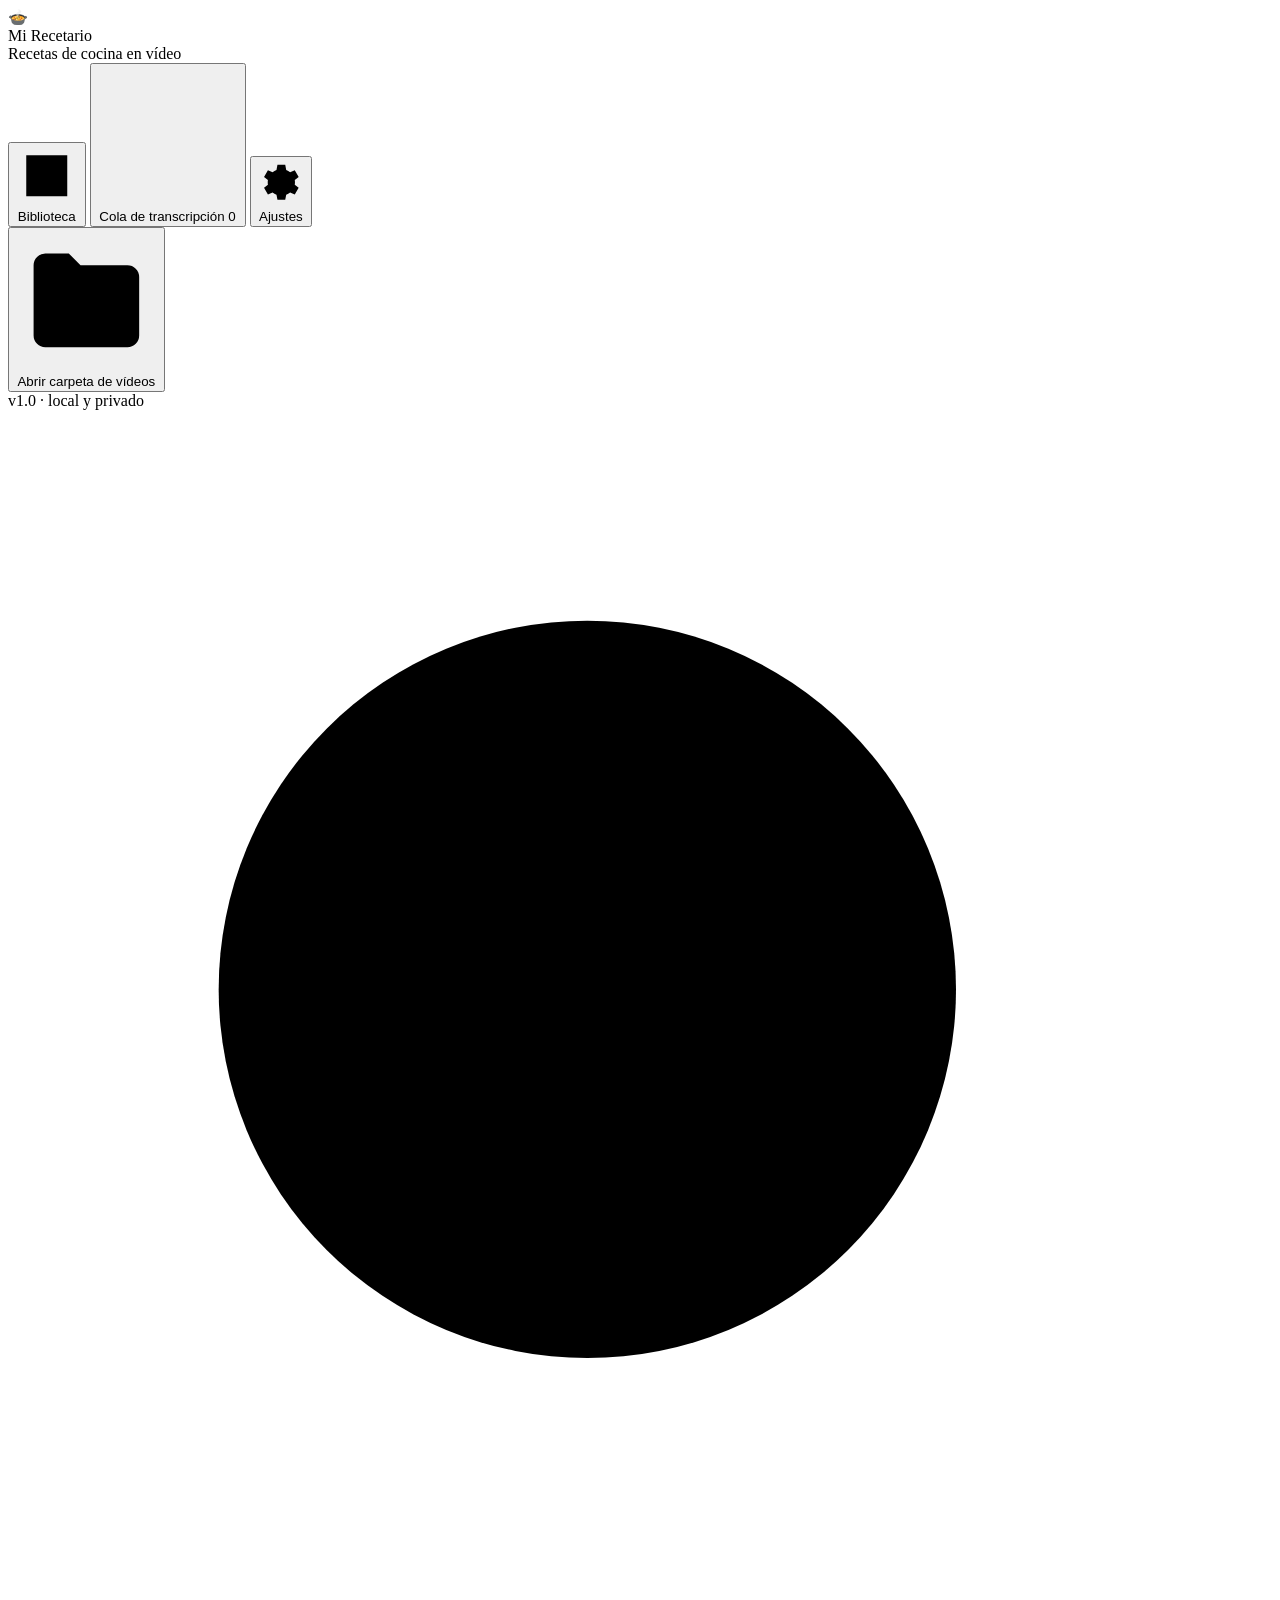
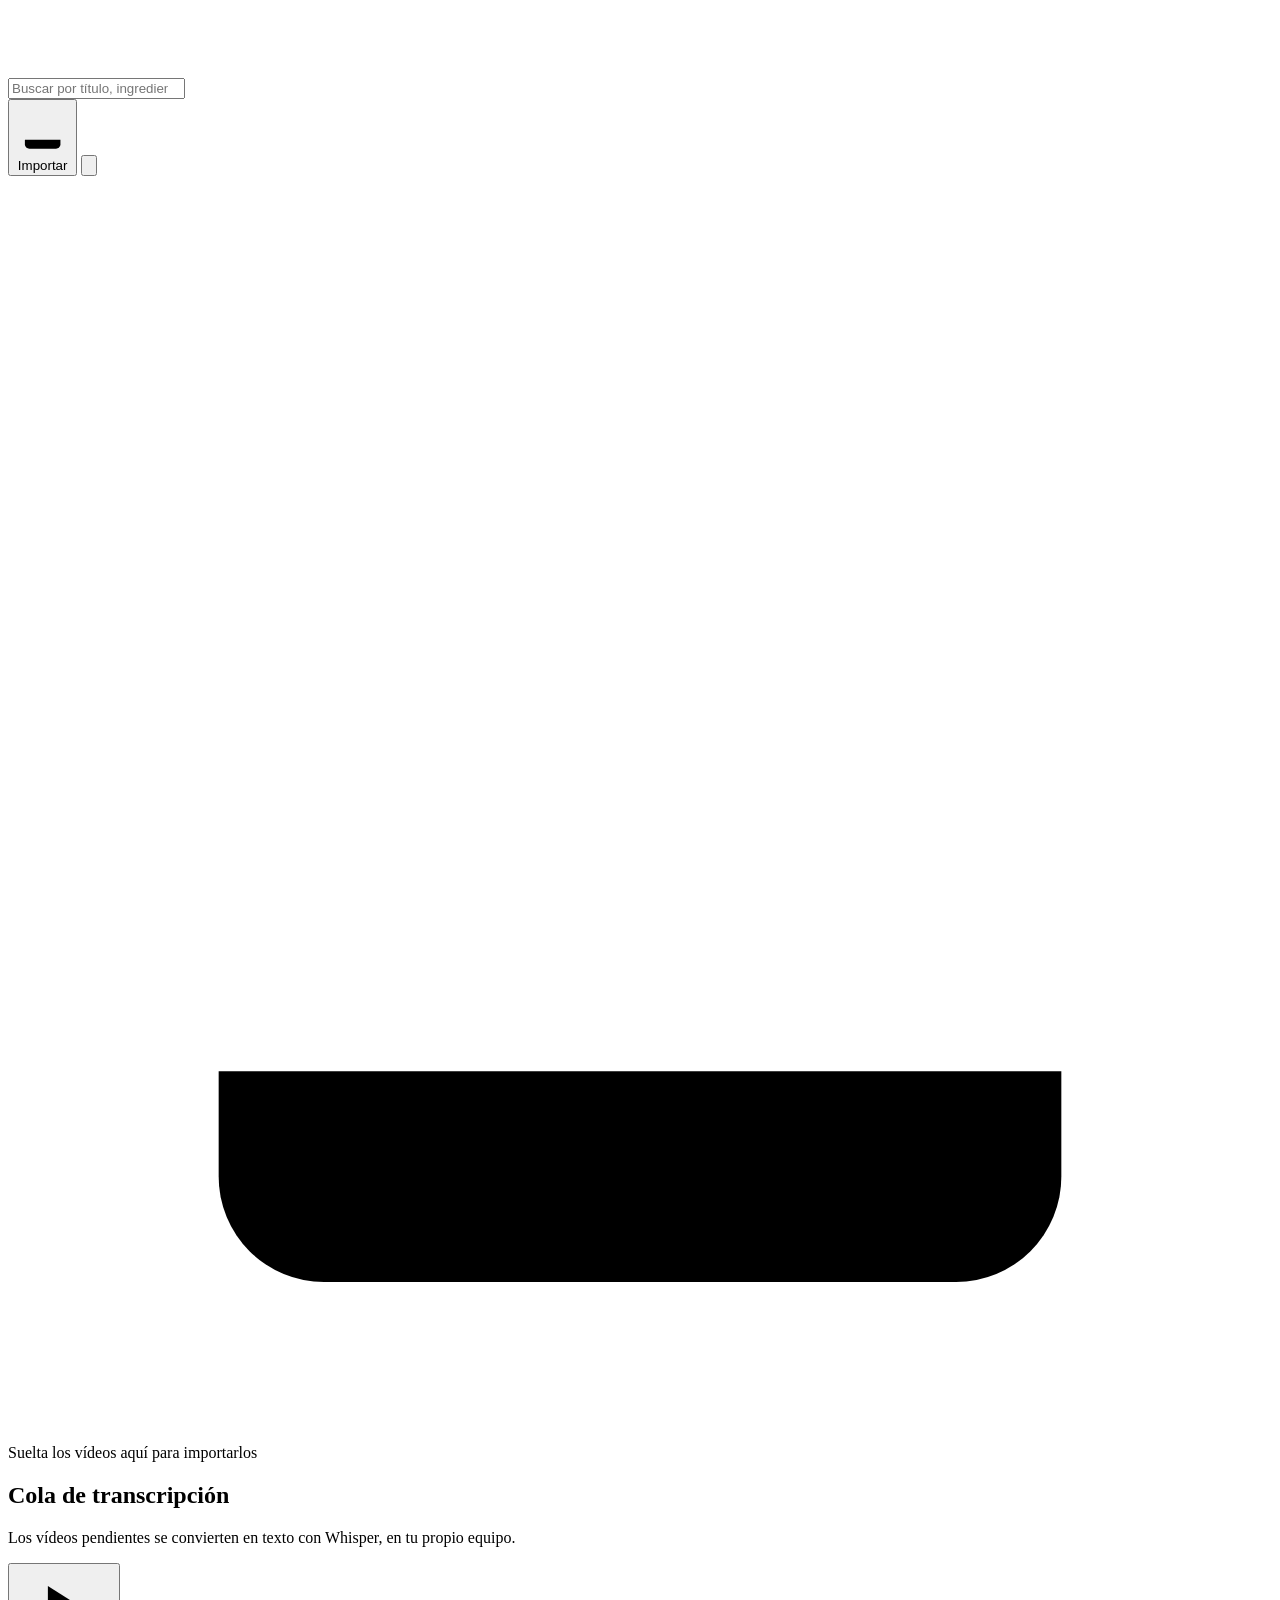
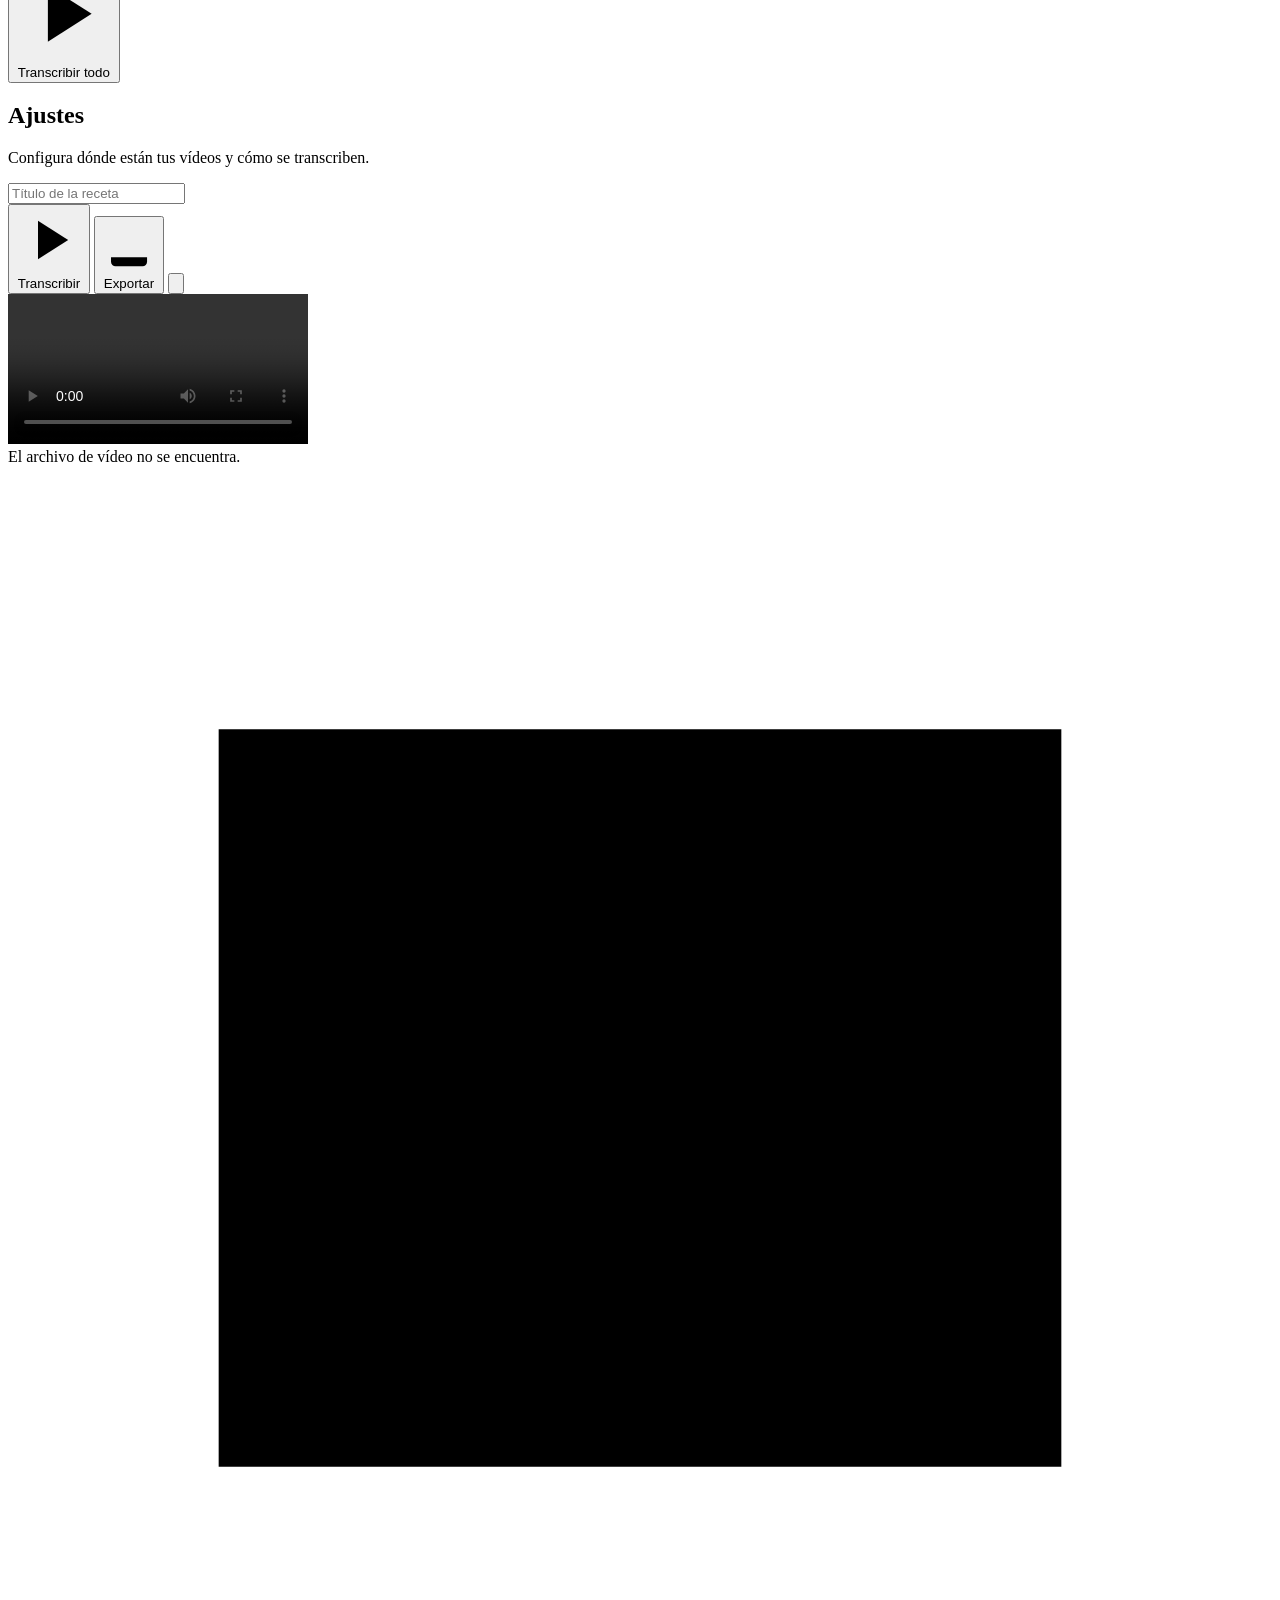
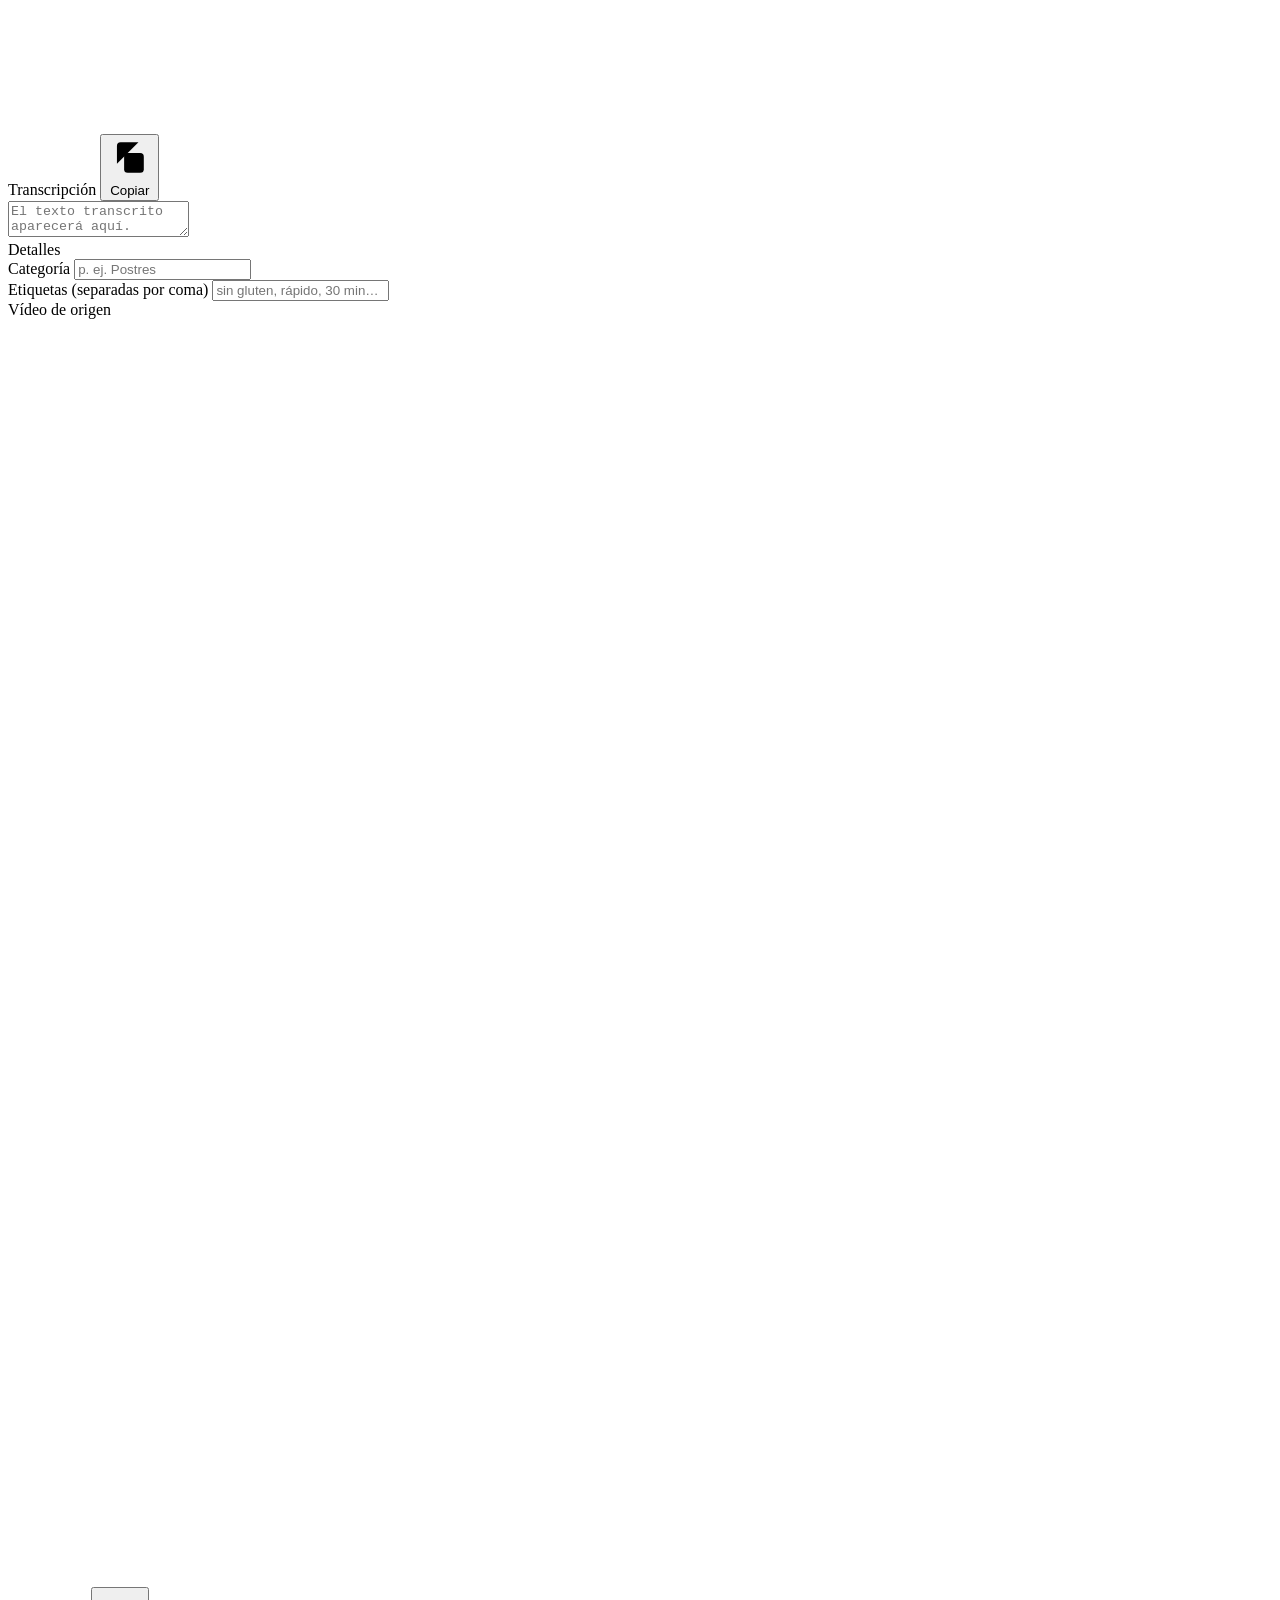
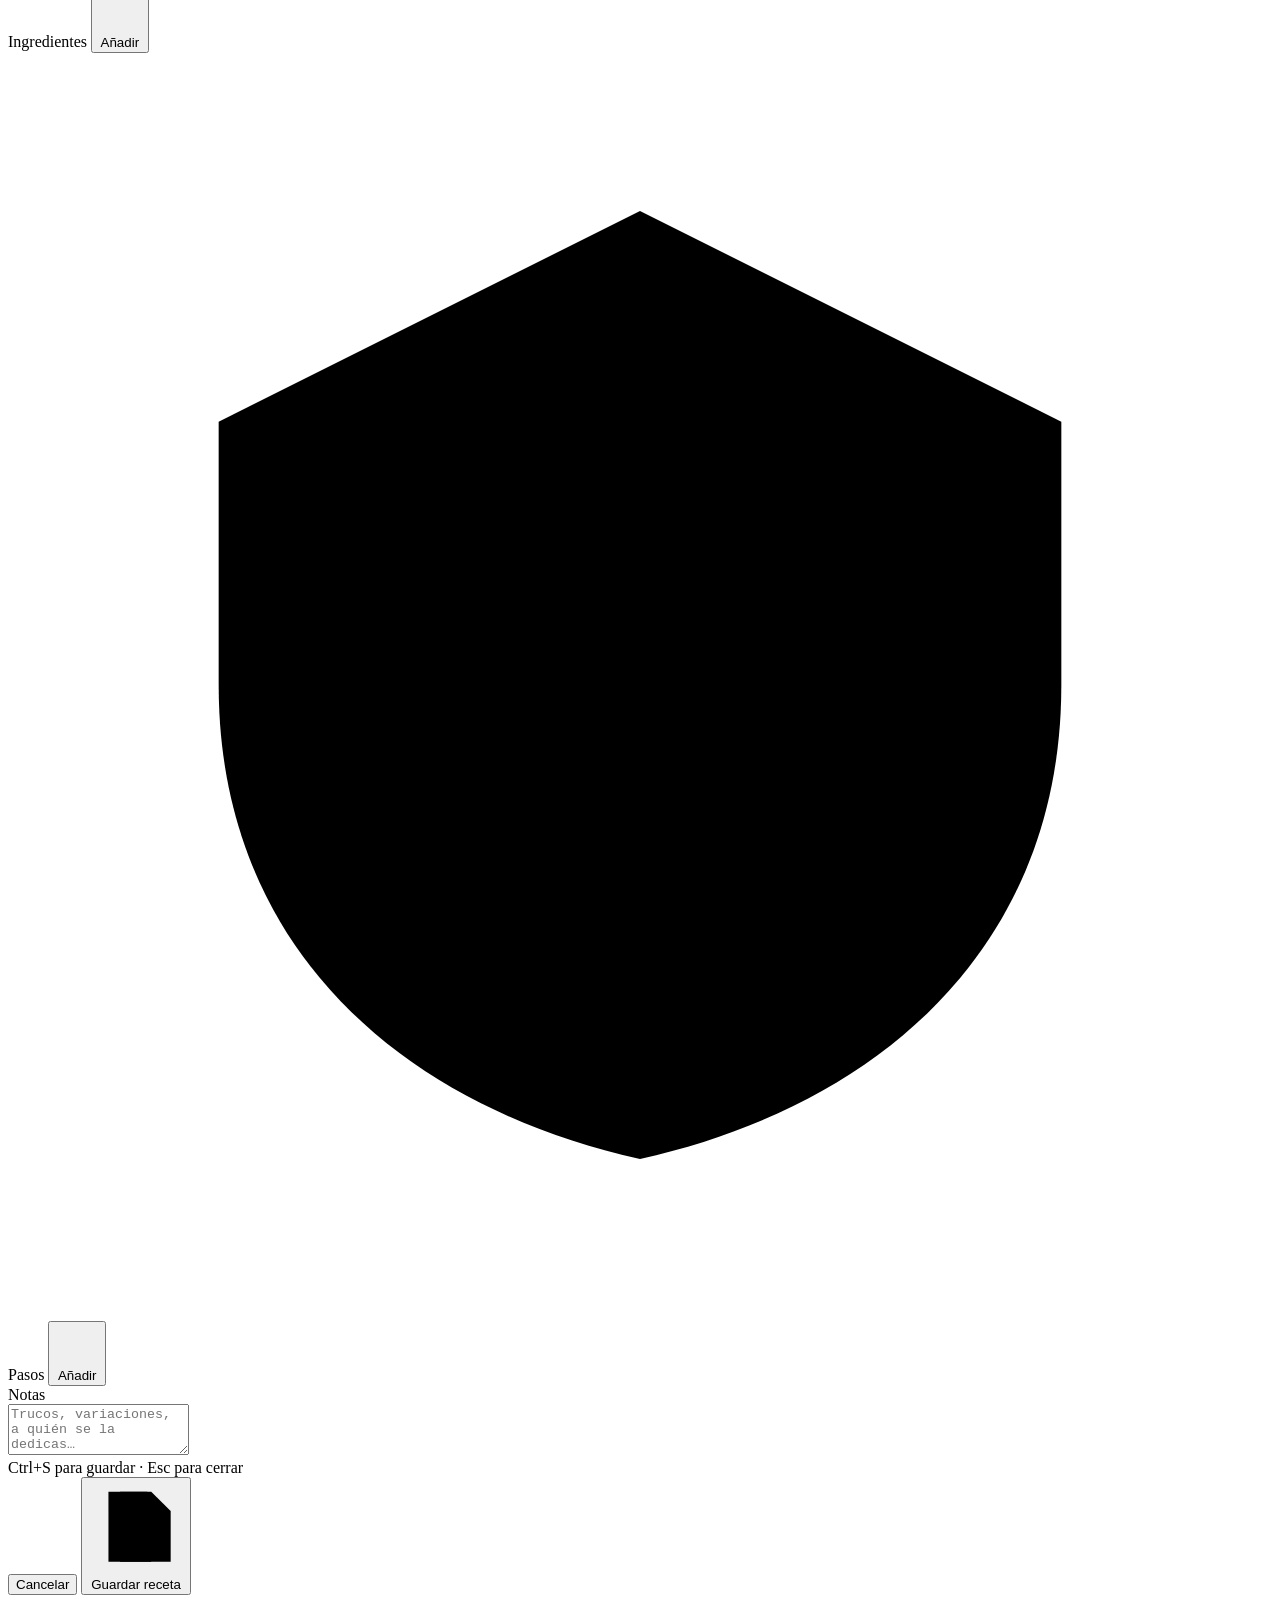
==== web/index.html @ bc17fed9 "feat(core): launch Mi Recetario desktop application - Implement native GTK/WebKit window for local r" ====
<!doctype html>
<html lang="es">
<head>
  <meta charset="utf-8">
  <meta name="viewport" content="width=device-width, initial-scale=1">
  <title>Mi Recetario</title>
  <link rel="icon" href="data:image/svg+xml,<svg xmlns='http://www.w3.org/2000/svg' viewBox='0 0 100 100'><text y='.9em' font-size='90'>🍲</text></svg>">
  <link rel="stylesheet" href="/styles.css">
</head>
<body>
<div id="app">

  <!-- ============ BARRA LATERAL ============ -->
  <aside id="sidebar">
    <div class="brand">
      <div class="brand-logo">🍲</div>
      <div>
        <div class="brand-name">Mi Recetario</div>
        <div class="brand-sub">Recetas de cocina en vídeo</div>
      </div>
    </div>

    <nav id="nav">
      <button class="nav-item active" data-view="library">
        <svg viewBox="0 0 24 24"><path d="M4 4h16v16H4z"/><path d="M9 8h6M9 12h6M9 16h4"/></svg>
        Biblioteca
        <span class="nav-count" id="nav-count"></span>
      </button>
      <button class="nav-item" data-view="queue">
        <svg viewBox="0 0 24 24"><path d="M12 5v14M5 12h14"/></svg>
        Cola de transcripción
        <span class="nav-badge hidden" id="nav-badge">0</span>
      </button>
      <button class="nav-item" data-view="settings">
        <svg viewBox="0 0 24 24"><circle cx="12" cy="12" r="3"/><path d="M19 12a7 7 0 0 0-.1-1.2l2-1.6-2-3.4-2.4 1a7 7 0 0 0-2-1.2L14 3h-4l-.5 2.6a7 7 0 0 0-2 1.2l-2.4-1-2 3.4 2 1.6A7 7 0 0 0 5 12a7 7 0 0 0 .1 1.2l-2 1.6 2 3.4 2.4-1a7 7 0 0 0 2 1.2L10 21h4l.5-2.6a7 7 0 0 0 2-1.2l2.4 1 2-3.4-2-1.6A7 7 0 0 0 19 12z"/></svg>
        Ajustes
      </button>
    </nav>

    <div class="side-stats" id="side-stats"></div>

    <div class="side-footer">
      <button class="side-link" id="btn-open-folder">
        <svg viewBox="0 0 24 24"><path d="M3 6a2 2 0 0 1 2-2h4l2 2h8a2 2 0 0 1 2 2v10a2 2 0 0 1-2 2H5a2 2 0 0 1-2-2z"/></svg>
        Abrir carpeta de vídeos
      </button>
      <div class="side-version">v1.0 · local y privado</div>
    </div>
  </aside>

  <!-- ============ CONTENIDO ============ -->
  <main id="main">

    <!-- ---- Biblioteca ---- -->
    <section id="view-library" class="view">
      <header class="toolbar">
        <div class="search-box">
          <svg viewBox="0 0 24 24"><circle cx="11" cy="11" r="7"/><path d="M21 21l-4.3-4.3"/></svg>
          <input id="search-input" type="search" placeholder="Buscar por título, ingredientes o texto…" autocomplete="off">
        </div>
        <div class="toolbar-actions">
          <button id="btn-import" class="btn btn-ghost" title="Importar vídeos desde el equipo">
            <svg viewBox="0 0 24 24"><path d="M12 3v12m0 0l-4-4m4 4l4-4"/><path d="M4 17v2a2 2 0 0 0 2 2h12a2 2 0 0 0 2-2v-2"/></svg>
            Importar
          </button>
          <button id="btn-rescan" class="btn btn-ghost" title="Escanear la carpeta de vídeos">
            <svg viewBox="0 0 24 24"><path d="M20 11a8 8 0 1 0-2 5.3"/><path d="M20 4v7h-7"/></svg>
          </button>
        </div>
        <input id="file-input" type="file" accept="video/*" multiple hidden>
      </header>

      <div class="filter-row" id="filter-row"></div>

      <div id="dropzone" class="dropzone">
        <div class="drop-hint">
          <svg viewBox="0 0 24 24"><path d="M12 3v12m0 0l-4-4m4 4l4-4"/><path d="M4 17v2a2 2 0 0 0 2 2h12a2 2 0 0 0 2-2v-2"/></svg>
          Suelta los vídeos aquí para importarlos
        </div>
        <div id="library-grid" class="grid"></div>
        <div id="empty-state" class="empty hidden"></div>
      </div>
    </section>

    <!-- ---- Cola ---- -->
    <section id="view-queue" class="view hidden">
      <header class="toolbar">
        <div>
          <h2 class="view-title">Cola de transcripción</h2>
          <p class="view-sub">Los vídeos pendientes se convierten en texto con Whisper, en tu propio equipo.</p>
        </div>
        <button id="btn-transcribe-all" class="btn btn-primary">
          <svg viewBox="0 0 24 24"><path d="M8 5v14l11-7z"/></svg>
          Transcribir todo
        </button>
      </header>
      <div id="queue-list"></div>
    </section>

    <!-- ---- Ajustes ---- -->
    <section id="view-settings" class="view hidden">
      <h2 class="view-title">Ajustes</h2>
      <p class="view-sub">Configura dónde están tus vídeos y cómo se transcriben.</p>
      <div class="settings-grid" id="settings-form"></div>
    </section>
  </main>
</div>

<!-- ============ EDITOR DE RECETA ============ -->
<div id="editor" class="overlay hidden">
  <div class="editor-panel" role="dialog" aria-label="Editor de receta">
    <header class="editor-header">
      <div class="ed-title-wrap">
        <input id="ed-title" class="ed-title" placeholder="Título de la receta" autocomplete="off">
        <span class="ed-title-underline"></span>
      </div>
      <div class="editor-actions">
        <button id="ed-transcribe" class="btn btn-ghost" title="Transcribir este vídeo">
          <svg viewBox="0 0 24 24"><path d="M8 5v14l11-7z"/></svg>
          Transcribir
        </button>
        <button id="ed-export" class="btn btn-ghost" title="Exportar a Markdown">
          <svg viewBox="0 0 24 24"><path d="M12 3v12m0 0l-4-4m4 4l4-4"/><path d="M4 17v2a2 2 0 0 0 2 2h12a2 2 0 0 0 2-2v-2"/></svg>
          Exportar
        </button>
        <button id="ed-close" class="btn btn-icon" title="Cerrar (Esc)">
          <svg viewBox="0 0 24 24"><path d="M6 6l12 12M18 6L6 18"/></svg>
        </button>
      </div>
    </header>

    <div class="editor-body">
      <div class="ed-col ed-left">
        <div class="video-wrap">
          <video id="ed-video" controls preload="metadata"></video>
          <div class="video-missing hidden" id="ed-video-missing">
            El archivo de vídeo no se encuentra.
          </div>
        </div>

        <div class="transcript-panel">
          <div class="panel-head">
            <span class="panel-title">
              <svg viewBox="0 0 24 24"><path d="M4 5h16v14H4z"/><path d="M8 9h8M8 13h8M8 17h5"/></svg>
              Transcripción
            </span>
            <span class="trans-status" id="ed-trans-status"></span>
            <span class="spacer"></span>
            <button id="ed-copy-trans" class="btn btn-mini">
              <svg viewBox="0 0 24 24"><rect x="9" y="9" width="11" height="11" rx="2"/><path d="M5 15V5a2 2 0 0 1 2-2h10"/></svg>
              Copiar
            </button>
          </div>
          <textarea id="ed-transcript" placeholder="El texto transcrito aparecerá aquí. También puedes editarlo a mano."></textarea>
          <div class="transcript-meta" id="ed-trans-meta"></div>
        </div>
      </div>

      <div class="ed-col ed-right">
        <div class="panel-head"><span class="panel-title">Detalles</span></div>
        <div class="field">
          <label for="ed-category">Categoría</label>
          <input id="ed-category" list="cat-list" placeholder="p. ej. Postres" autocomplete="off">
          <datalist id="cat-list"></datalist>
        </div>
        <div class="field">
          <label for="ed-tags">Etiquetas <span class="faint">(separadas por coma)</span></label>
          <input id="ed-tags" placeholder="sin gluten, rápido, 30 min…" autocomplete="off">
        </div>
        <div class="field">
          <label>Vídeo de origen</label>
          <div class="source-path" id="ed-source"></div>
        </div>

        <div class="panel-head list-head">
          <span class="panel-title">
            <svg viewBox="0 0 24 24"><path d="M5 7h14M5 12h14M5 17h14"/></svg>
            Ingredientes
          </span>
          <button id="ed-add-ing" class="btn btn-mini">
            <svg viewBox="0 0 24 24"><path d="M12 5v14M5 12h14"/></svg>
            Añadir
          </button>
        </div>
        <div id="ed-ingredients" class="list-editor"></div>

        <div class="panel-head list-head">
          <span class="panel-title">
            <svg viewBox="0 0 24 24"><path d="M12 3l8 4v5c0 5-3.5 8-8 9-4.5-1-8-4-8-9V7z"/></svg>
            Pasos
          </span>
          <button id="ed-add-step" class="btn btn-mini">
            <svg viewBox="0 0 24 24"><path d="M12 5v14M5 12h14"/></svg>
            Añadir
          </button>
        </div>
        <div id="ed-steps" class="list-editor"></div>

        <div class="panel-head"><span class="panel-title">Notas</span></div>
        <textarea id="ed-notes" rows="3" placeholder="Trucos, variaciones, a quién se la dedicas…"></textarea>
      </div>
    </div>

    <footer class="editor-footer">
      <span class="ed-hint">Ctrl+S para guardar · Esc para cerrar</span>
      <div class="editor-footer-actions">
        <button id="ed-cancel" class="btn btn-ghost">Cancelar</button>
        <button id="ed-save" class="btn btn-primary">
          <svg viewBox="0 0 24 24"><path d="M5 3h11l5 5v13H5z"/><path d="M8 3v6h7V3M8 21v-7h8v7"/></svg>
          Guardar receta
        </button>
      </div>
    </footer>
  </div>
</div>

<div id="toasts" aria-live="polite"></div>
<div class="busy-overlay hidden" id="busy">
  <div class="spinner"></div>
</div>
<script src="/app.js"></script>
</body>
</html>
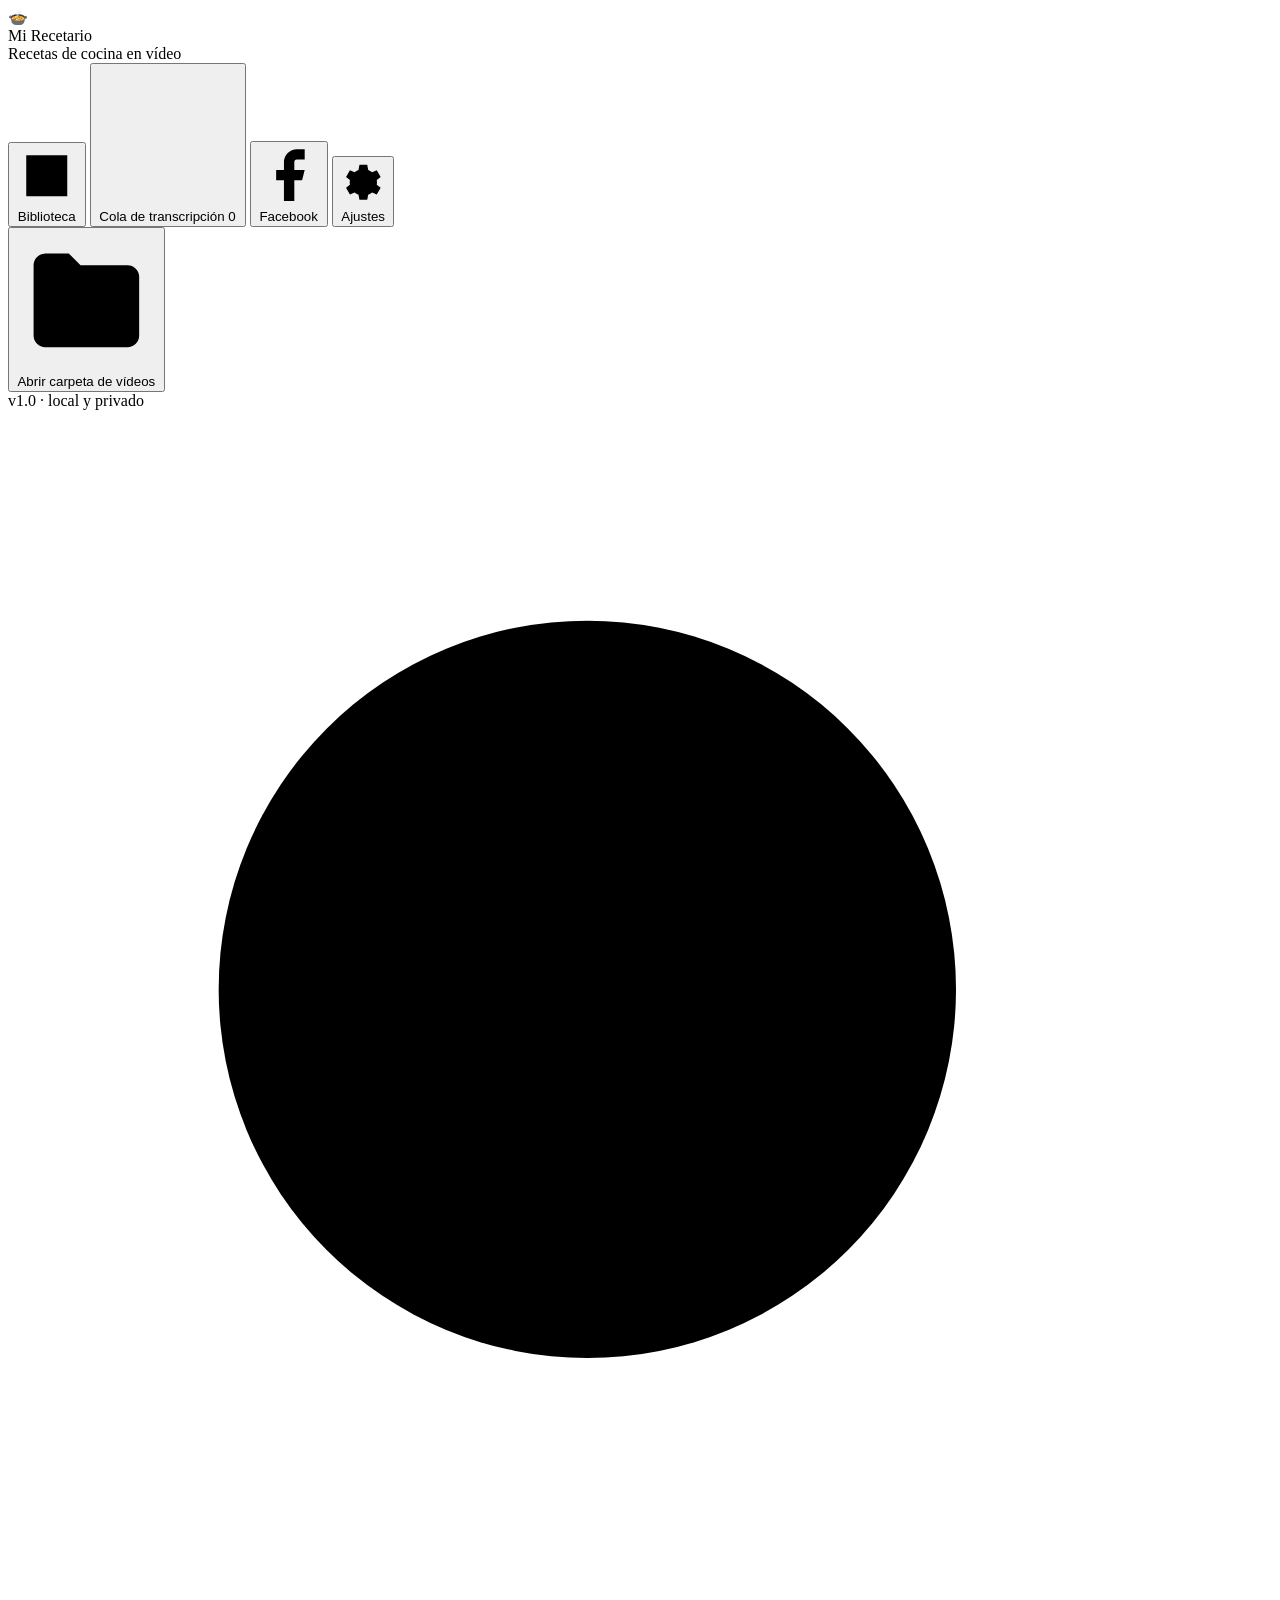
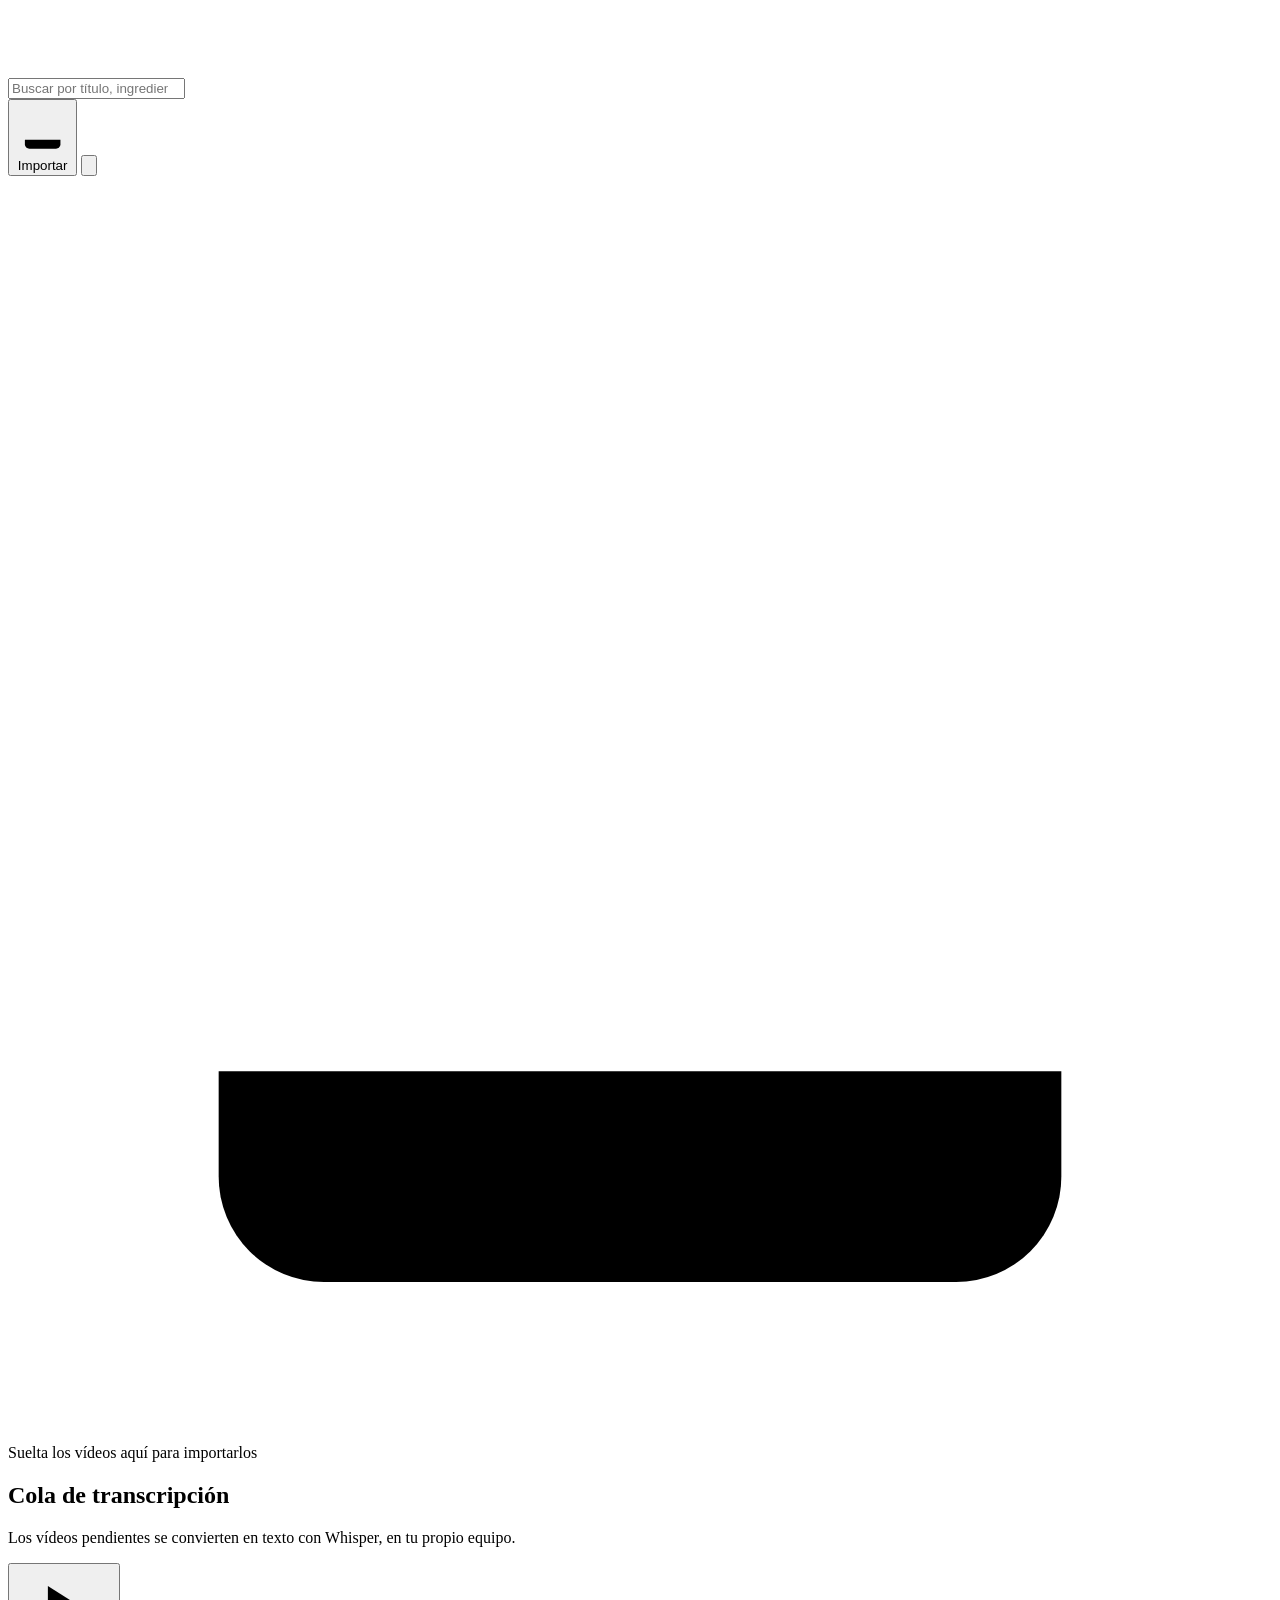
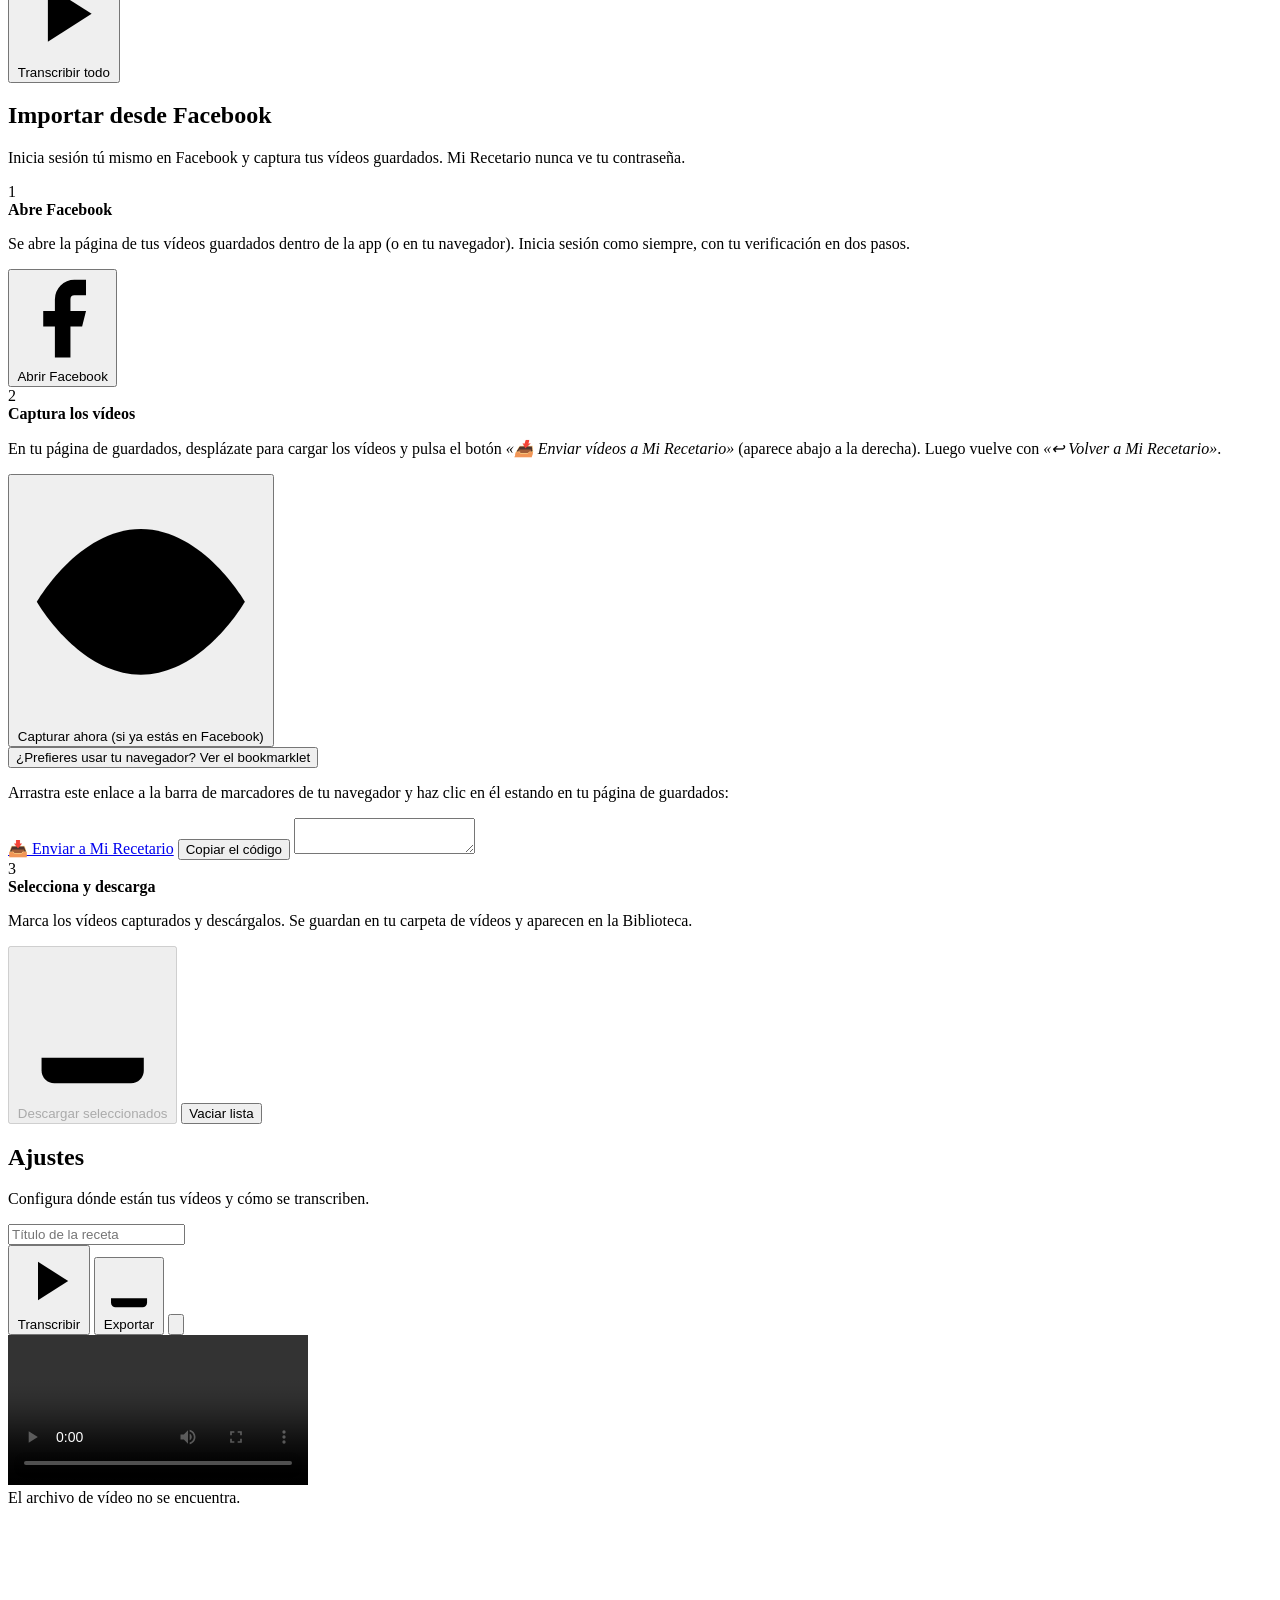
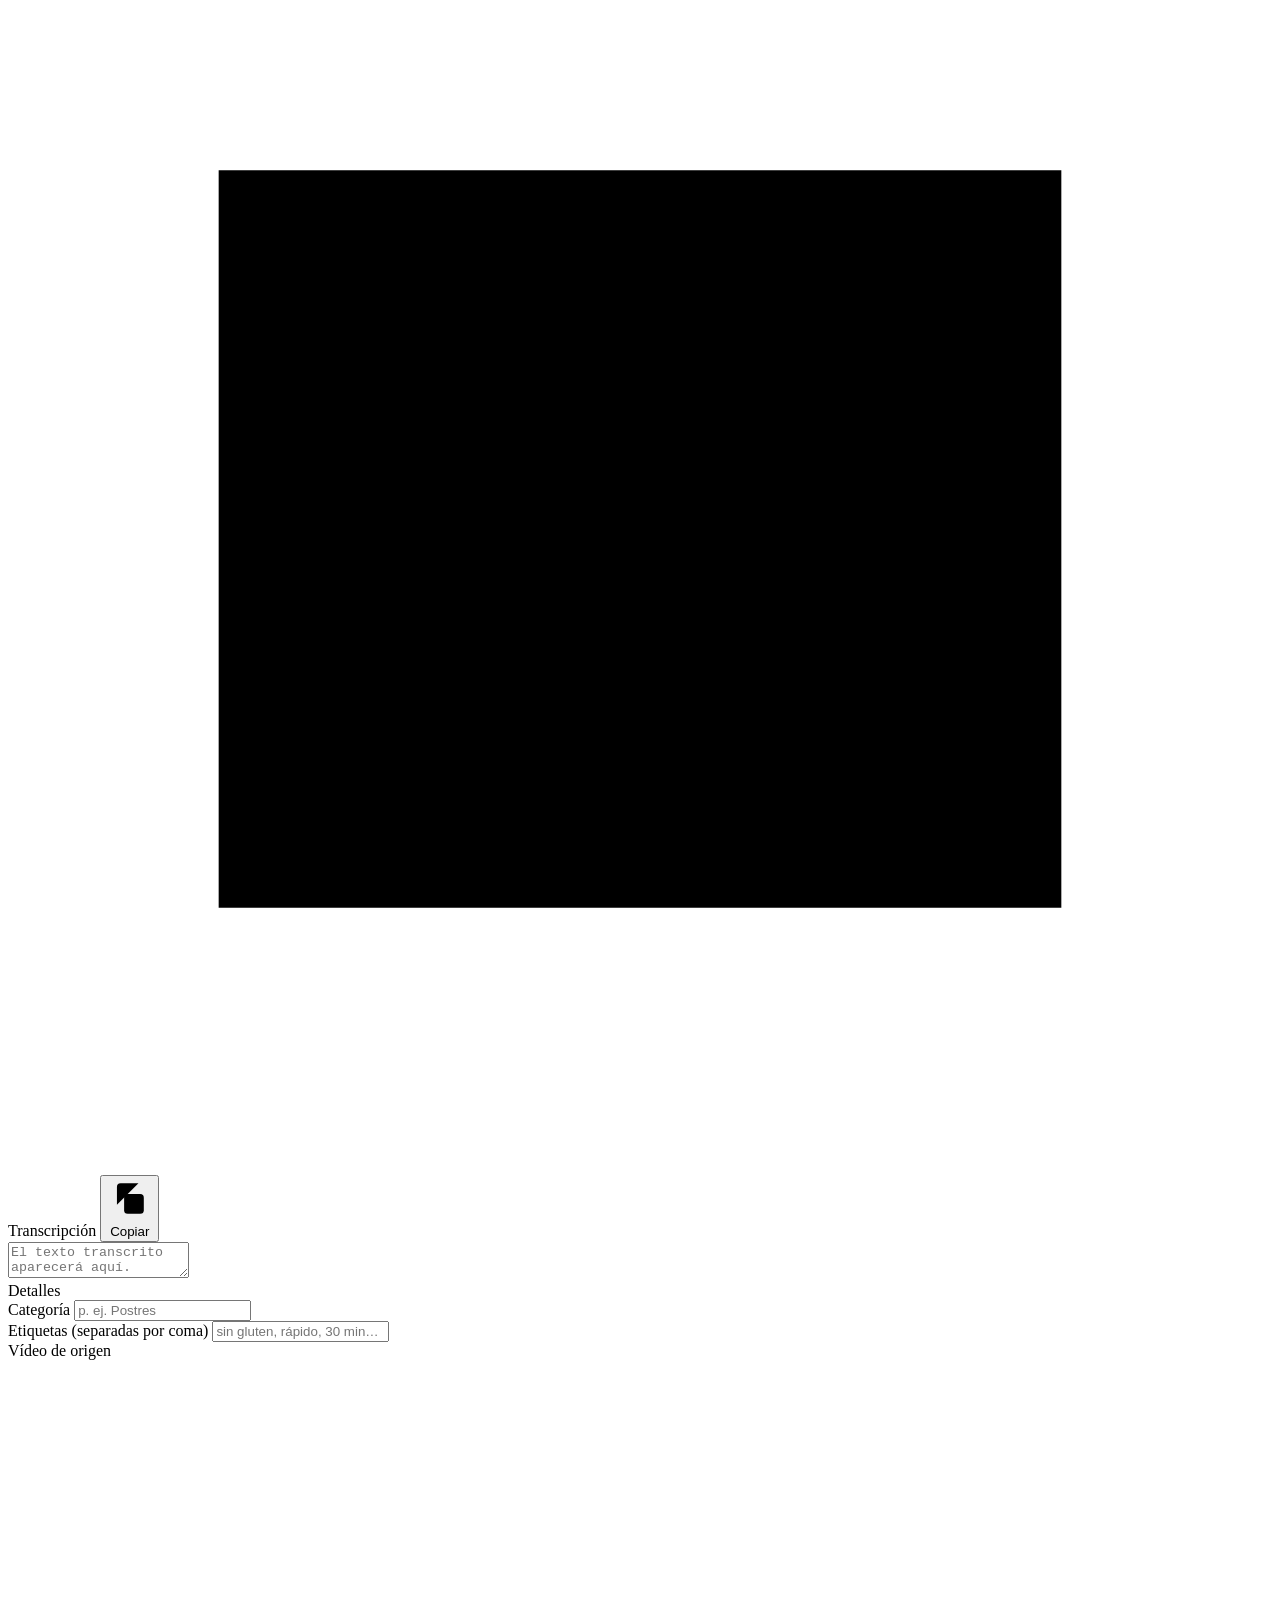
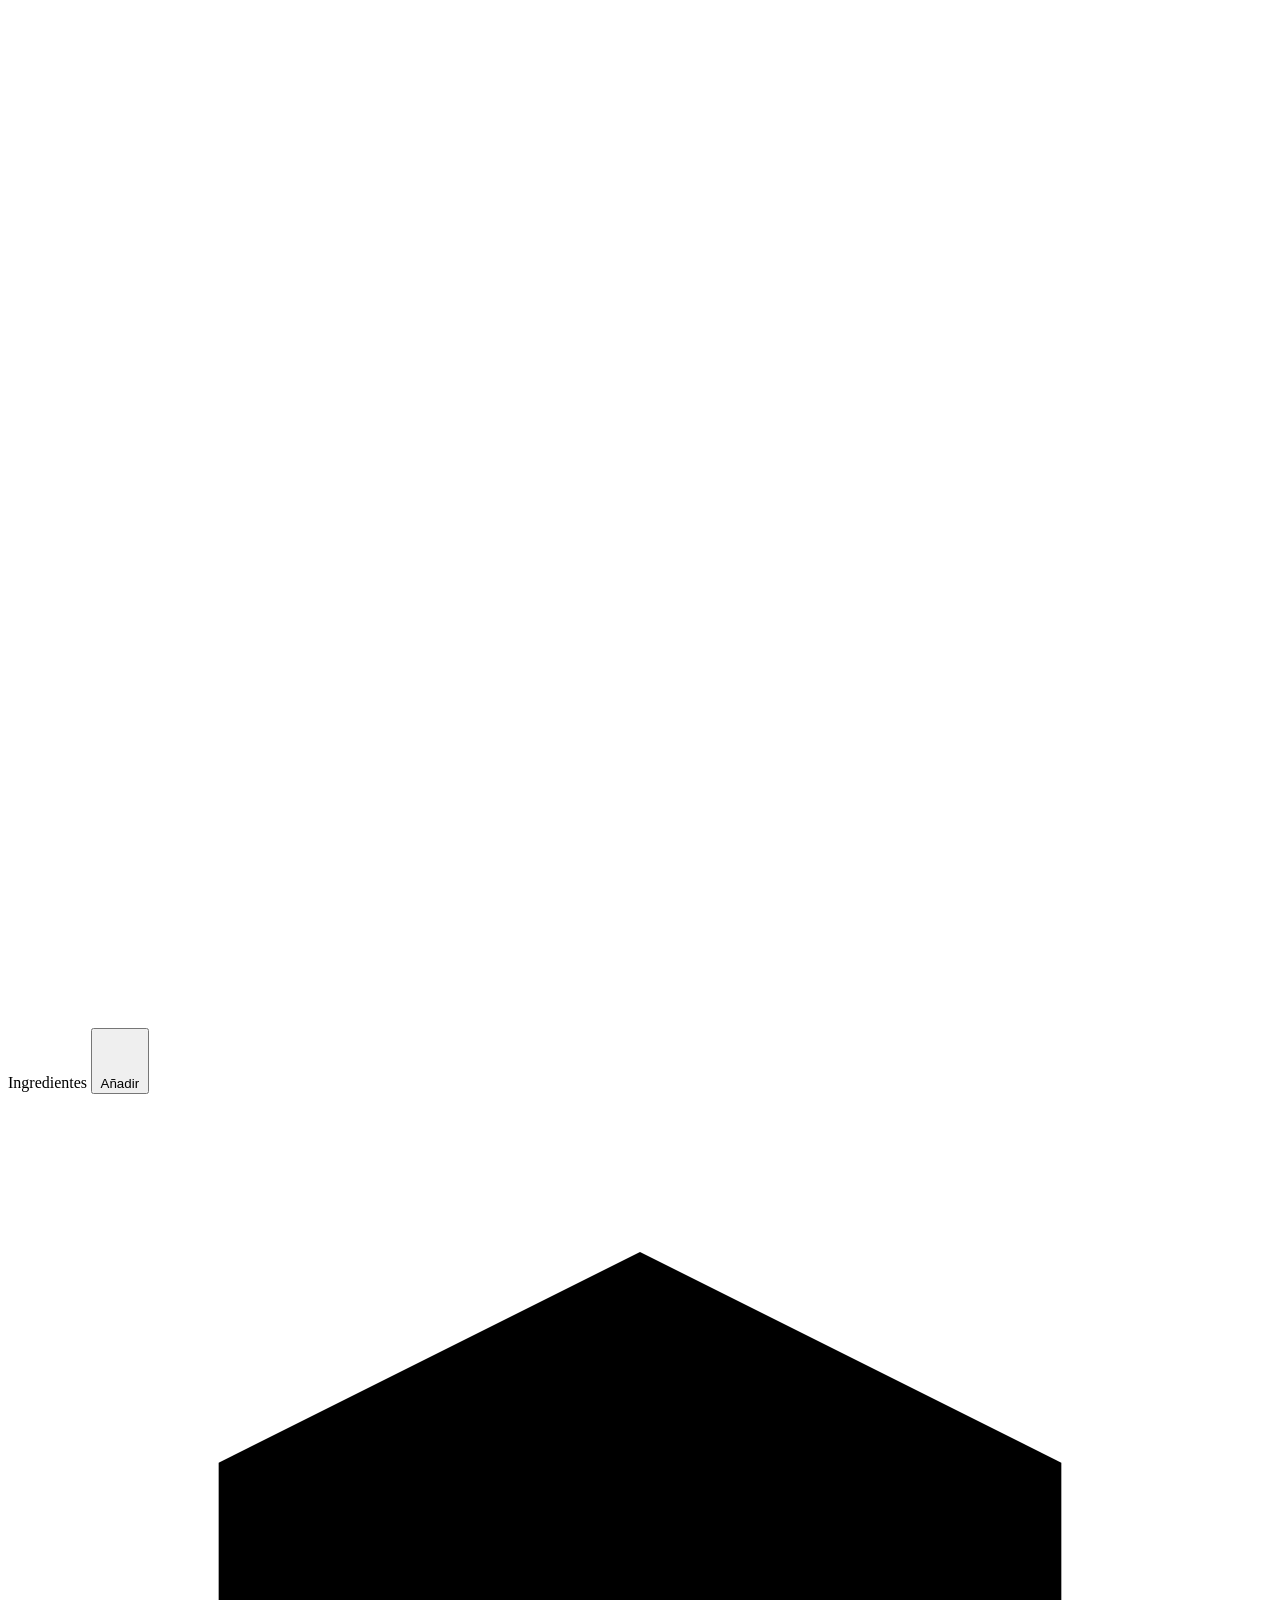
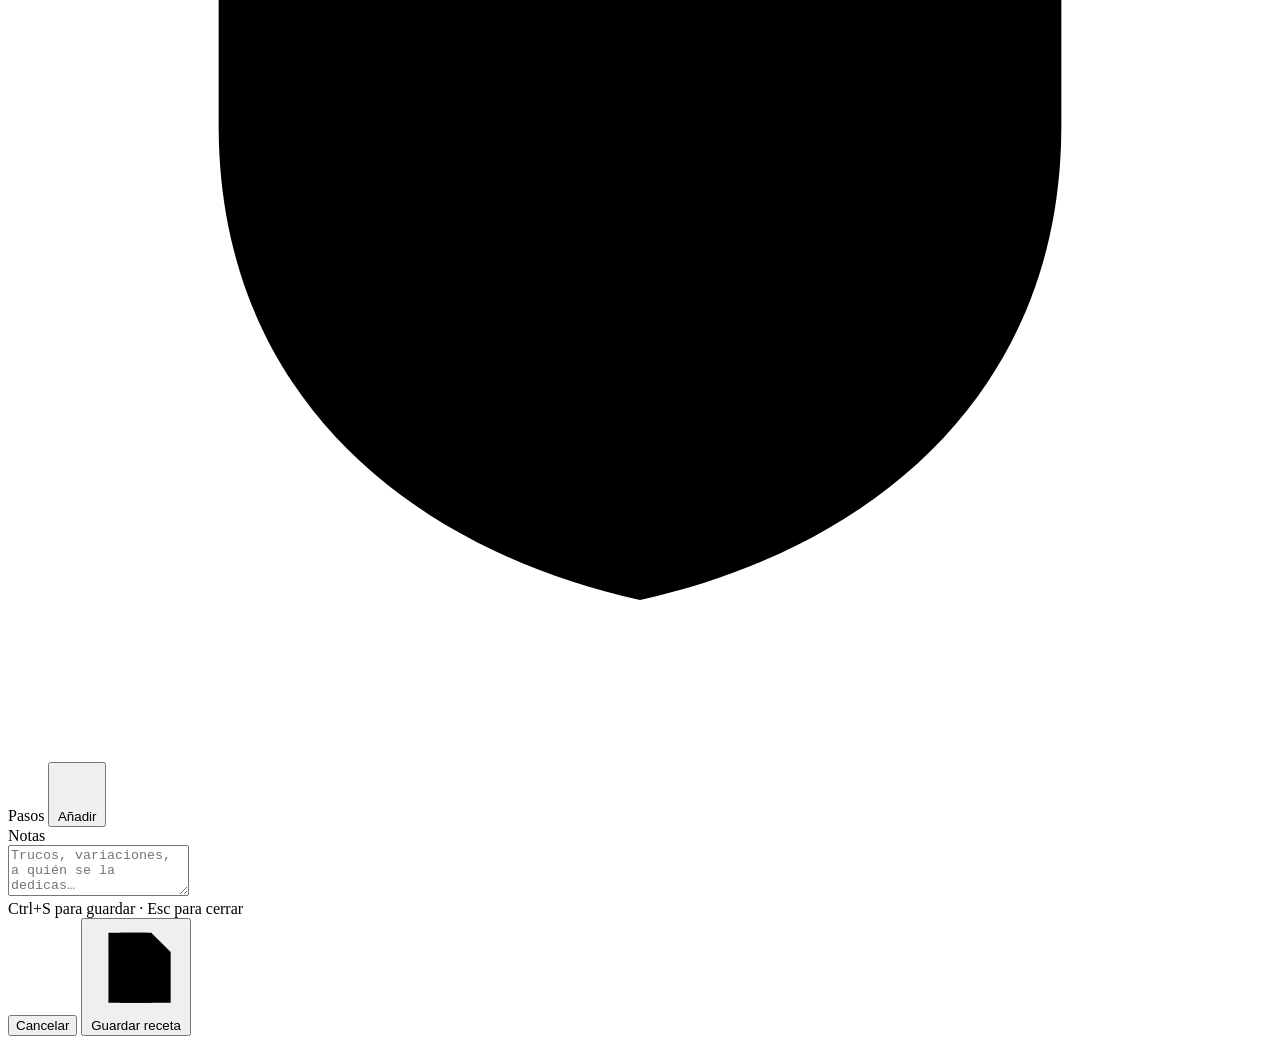
==== commit 5db28d80: "feat(facebook): implement secure video importer with robust cancellation - Add guided Facebook impor" ====
--- a/web/index.html
+++ b/web/index.html
@@ -31,6 +31,10 @@
         Cola de transcripción
         <span class="nav-badge hidden" id="nav-badge">0</span>
       </button>
+      <button class="nav-item" data-view="facebook">
+        <svg viewBox="0 0 24 24"><path d="M18 2h-3a5 5 0 0 0-5 5v3H7v4h3v8h4v-8h3l1-4h-4V7a1 1 0 0 1 1-1h3z"/></svg>
+        Facebook
+      </button>
       <button class="nav-item" data-view="settings">
         <svg viewBox="0 0 24 24"><circle cx="12" cy="12" r="3"/><path d="M19 12a7 7 0 0 0-.1-1.2l2-1.6-2-3.4-2.4 1a7 7 0 0 0-2-1.2L14 3h-4l-.5 2.6a7 7 0 0 0-2 1.2l-2.4-1-2 3.4 2 1.6A7 7 0 0 0 5 12a7 7 0 0 0 .1 1.2l-2 1.6 2 3.4 2.4-1a7 7 0 0 0 2 1.2L10 21h4l.5-2.6a7 7 0 0 0 2-1.2l2.4 1 2-3.4-2-1.6A7 7 0 0 0 19 12z"/></svg>
         Ajustes
@@ -95,6 +99,74 @@
         </button>
       </header>
       <div id="queue-list"></div>
+    </section>
+
+    <!-- ---- Facebook ---- -->
+    <section id="view-facebook" class="view hidden">
+      <header class="toolbar">
+        <div>
+          <h2 class="view-title">Importar desde Facebook</h2>
+          <p class="view-sub">Inicia sesión tú mismo en Facebook y captura tus vídeos guardados. Mi Recetario nunca ve tu contraseña.</p>
+        </div>
+      </header>
+
+      <div class="fb-steps">
+        <div class="fb-step">
+          <div class="fb-step-num">1</div>
+          <div class="fb-step-body">
+            <strong>Abre Facebook</strong>
+            <p>Se abre la página de tus vídeos guardados dentro de la app (o en tu navegador). Inicia sesión como siempre, con tu verificación en dos pasos.</p>
+            <div class="fb-step-actions">
+              <button id="fb-open" class="btn btn-primary">
+                <svg viewBox="0 0 24 24"><path d="M18 2h-3a5 5 0 0 0-5 5v3H7v4h3v8h4v-8h3l1-4h-4V7a1 1 0 0 1 1-1h3z"/></svg>
+                Abrir Facebook
+              </button>
+              <span class="faint" id="fb-open-hint"></span>
+            </div>
+          </div>
+        </div>
+
+        <div class="fb-step">
+          <div class="fb-step-num">2</div>
+          <div class="fb-step-body">
+            <strong>Captura los vídeos</strong>
+            <p>En tu página de guardados, desplázate para cargar los vídeos y pulsa el botón <em>«📥 Enviar vídeos a Mi Recetario»</em> (aparece abajo a la derecha). Luego vuelve con <em>«↩ Volver a Mi Recetario»</em>.</p>
+            <button id="fb-capture" class="btn btn-ghost">
+              <svg viewBox="0 0 24 24"><circle cx="12" cy="12" r="3"/><path d="M2 12s4-7 10-7 10 7 10 7-4 7-10 7-10-7-10-7z"/></svg>
+              Capturar ahora (si ya estás en Facebook)
+            </button>
+            <div class="bookmark-wrap">
+              <button id="fb-bookmark-toggle" class="btn btn-mini">¿Prefieres usar tu navegador? Ver el bookmarklet</button>
+              <div id="fb-bookmark" class="bookmark-box hidden">
+                <p>Arrastra este enlace a la barra de marcadores de tu navegador y haz clic en él estando en tu página de guardados:</p>
+                <a id="fb-bookmark-link" class="bookmark-link" href="#" draggable="true">📥 Enviar a Mi Recetario</a>
+                <button id="fb-bookmark-copy" class="btn btn-mini">Copiar el código</button>
+                <textarea id="fb-bookmark-code" readonly spellcheck="false"></textarea>
+              </div>
+            </div>
+          </div>
+        </div>
+
+        <div class="fb-step">
+          <div class="fb-step-num">3</div>
+          <div class="fb-step-body">
+            <strong>Selecciona y descarga</strong>
+            <p>Marca los vídeos capturados y descárgalos. Se guardan en tu carpeta de vídeos y aparecen en la Biblioteca.</p>
+          </div>
+        </div>
+      </div>
+
+      <div class="fb-download-bar">
+        <button id="fb-download" class="btn btn-primary" disabled>
+          <svg viewBox="0 0 24 24"><path d="M12 3v12m0 0l-4-4m4 4l4-4"/><path d="M4 17v2a2 2 0 0 0 2 2h12a2 2 0 0 0 2-2v-2"/></svg>
+          Descargar seleccionados
+        </button>
+        <span class="faint" id="fb-count"></span>
+        <span class="spacer"></span>
+        <button id="fb-clear" class="btn btn-ghost">Vaciar lista</button>
+      </div>
+      <div id="fb-list" class="fb-list"></div>
+      <div id="fb-download-progress"></div>
     </section>
 
     <!-- ---- Ajustes ---- -->
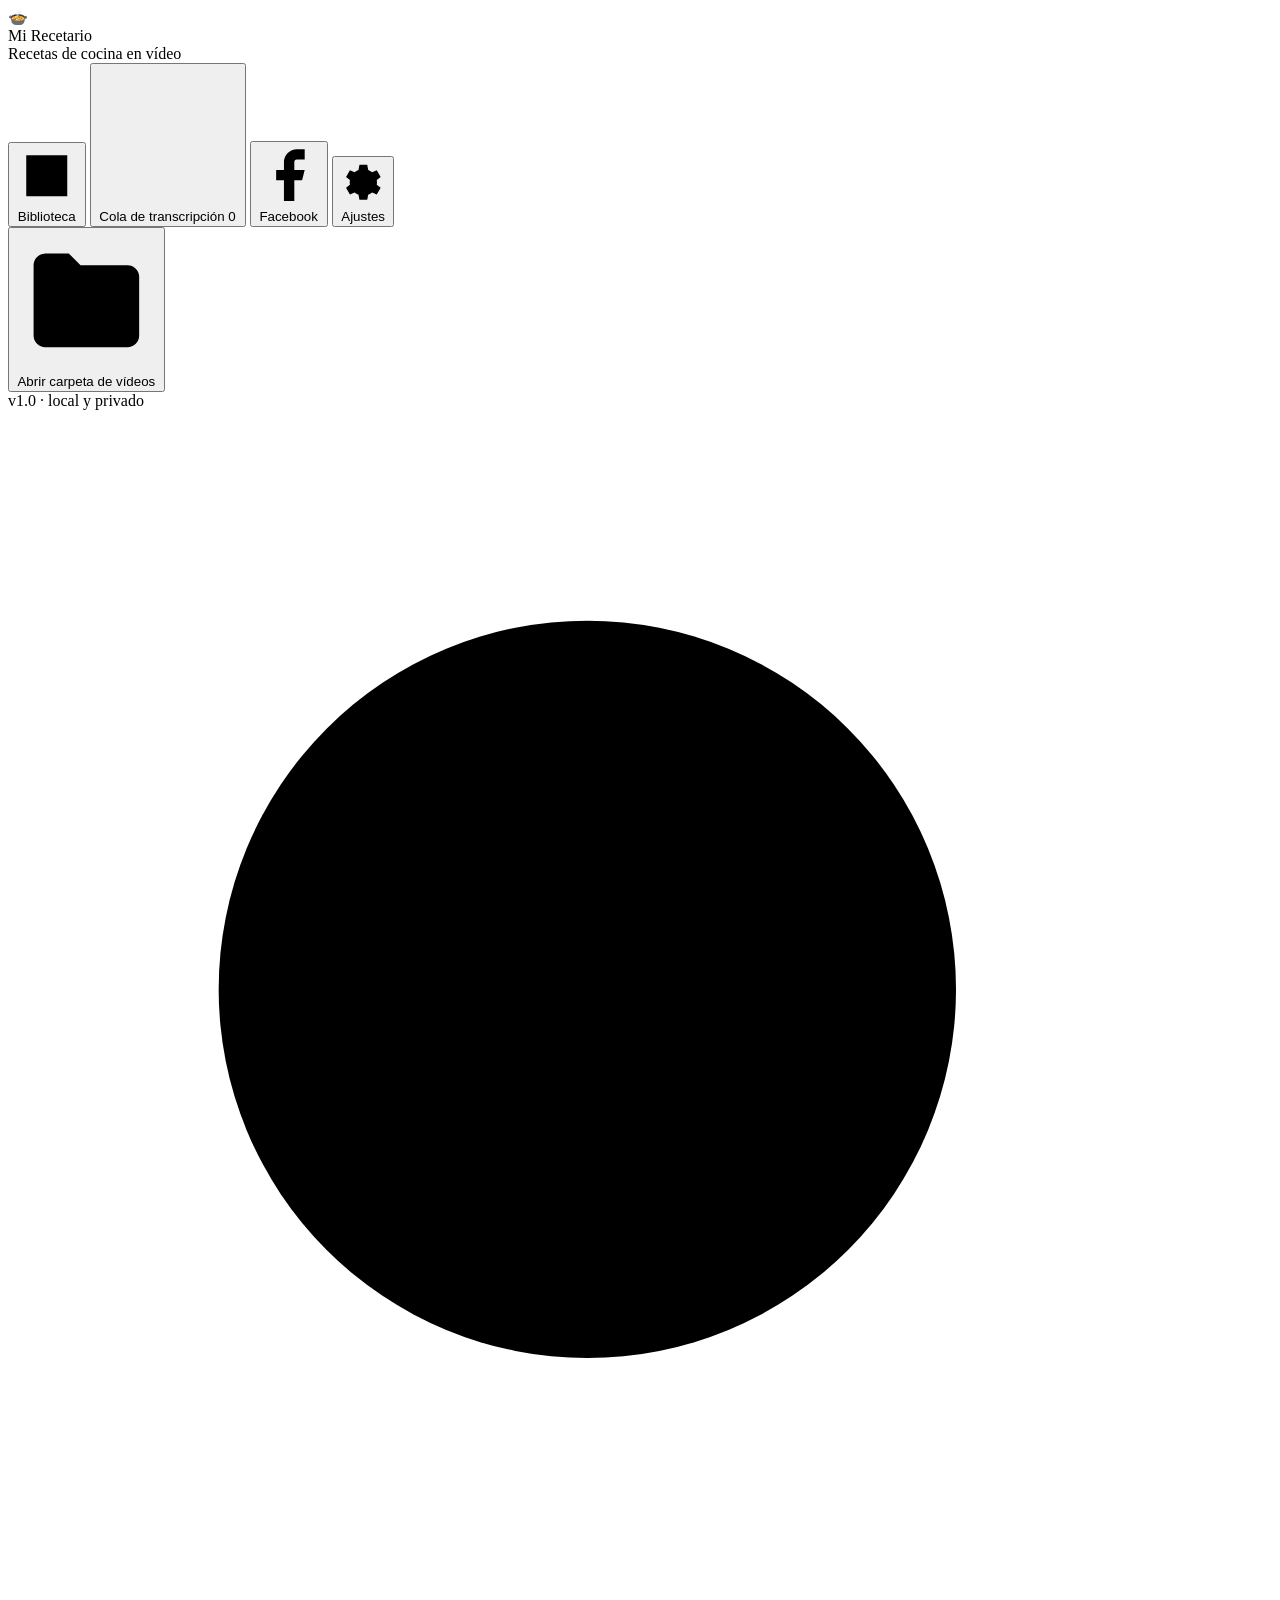
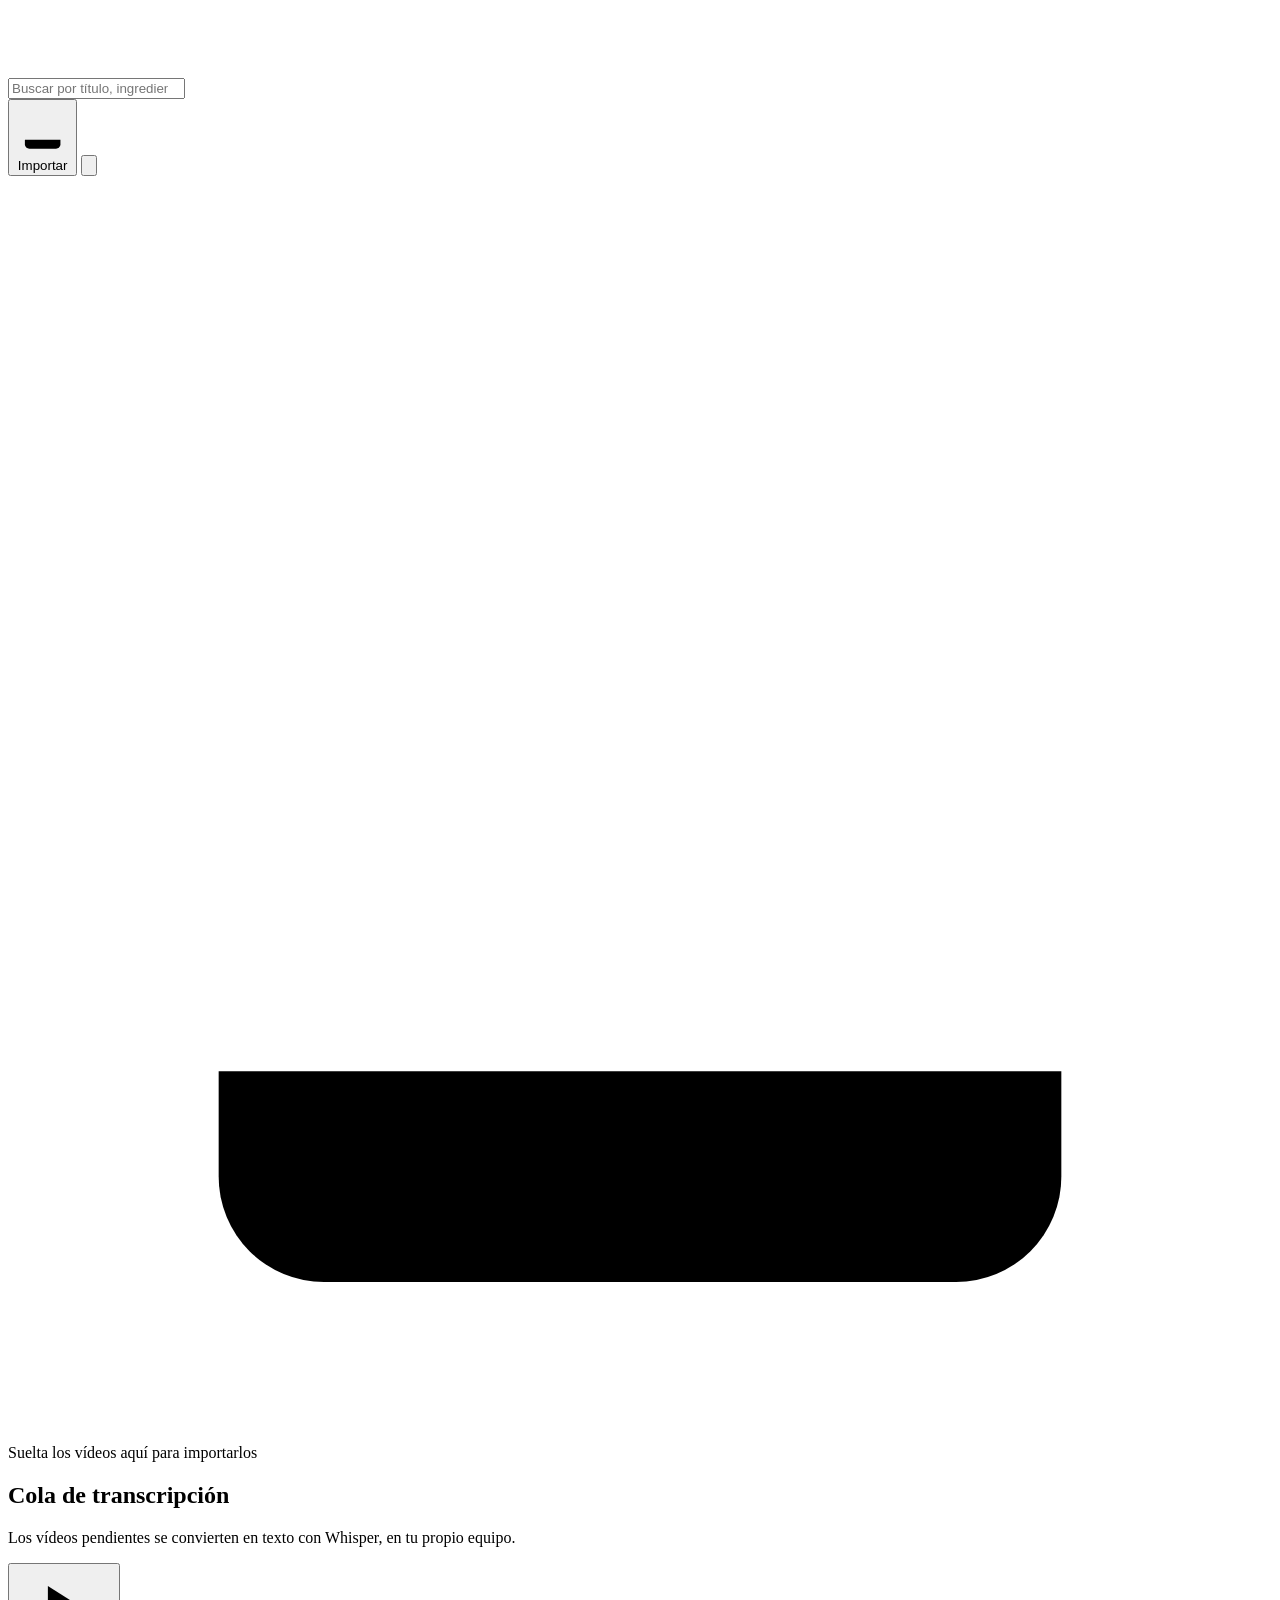
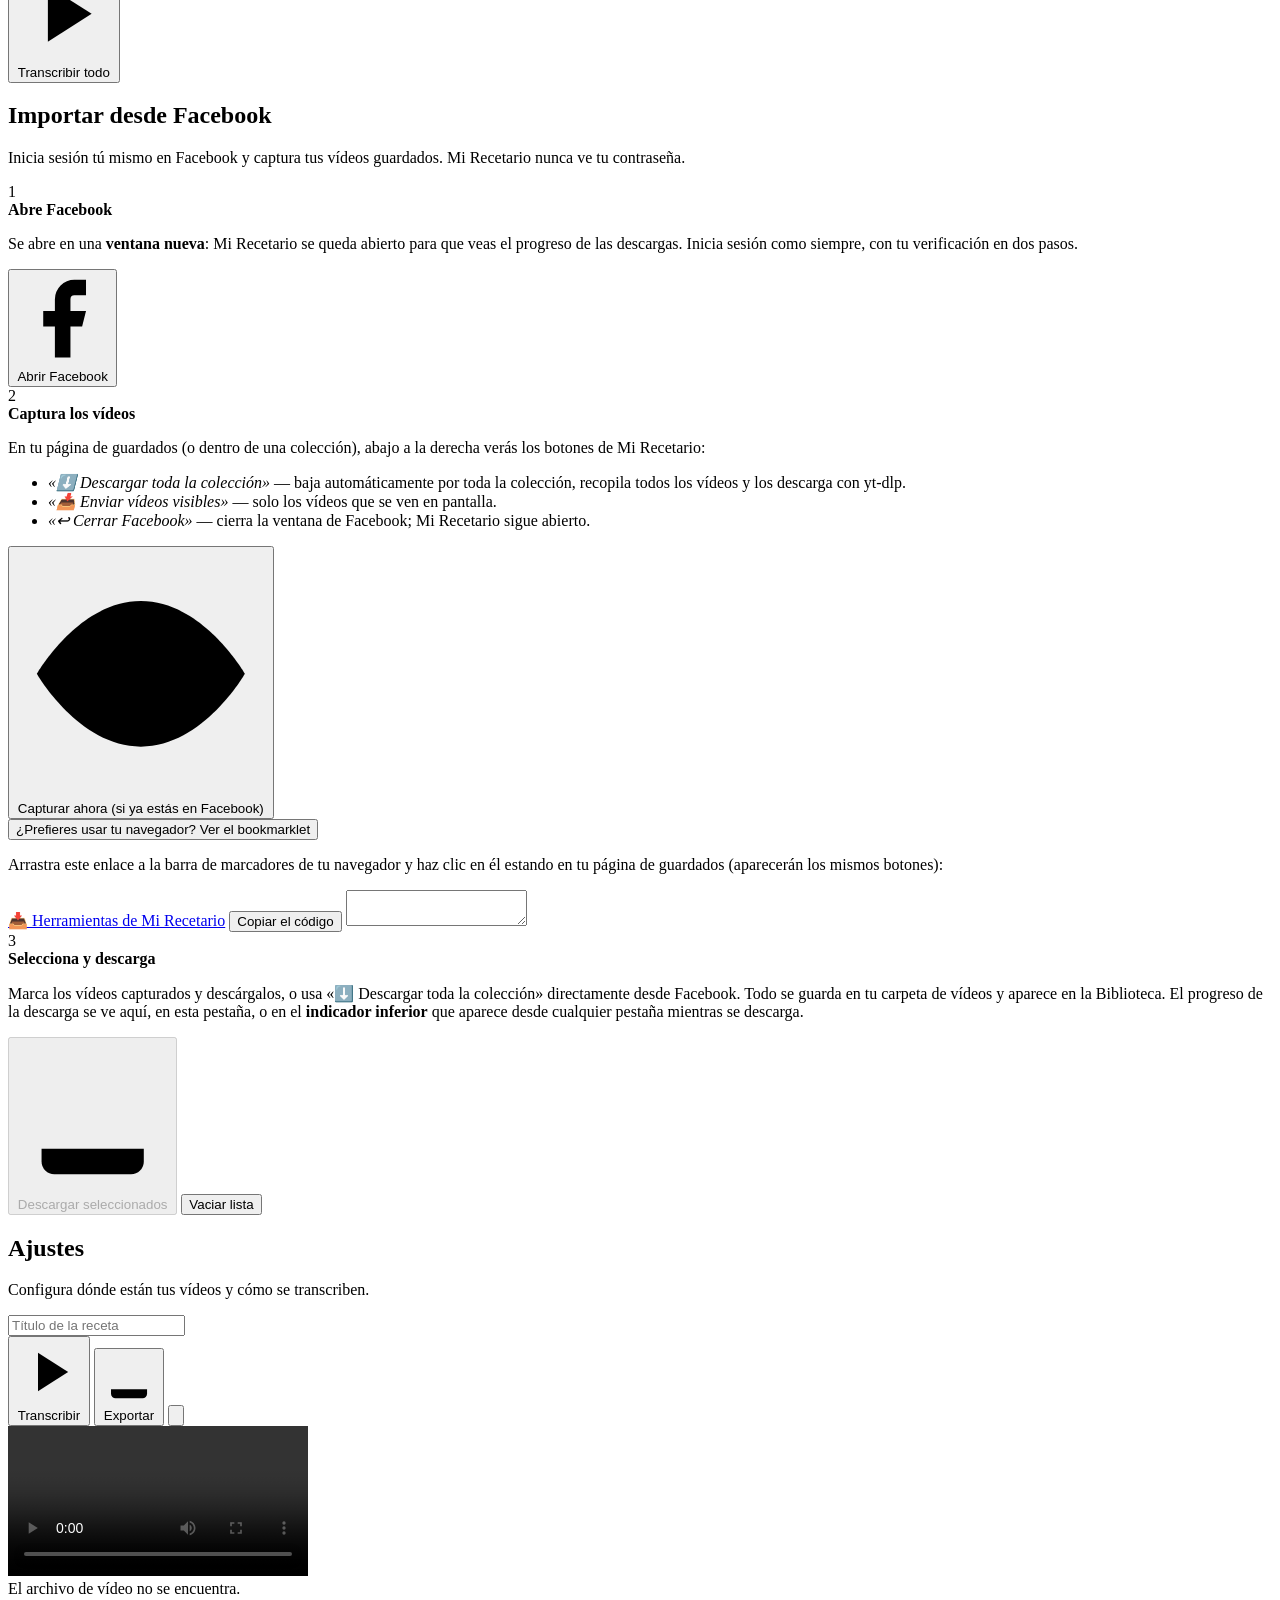
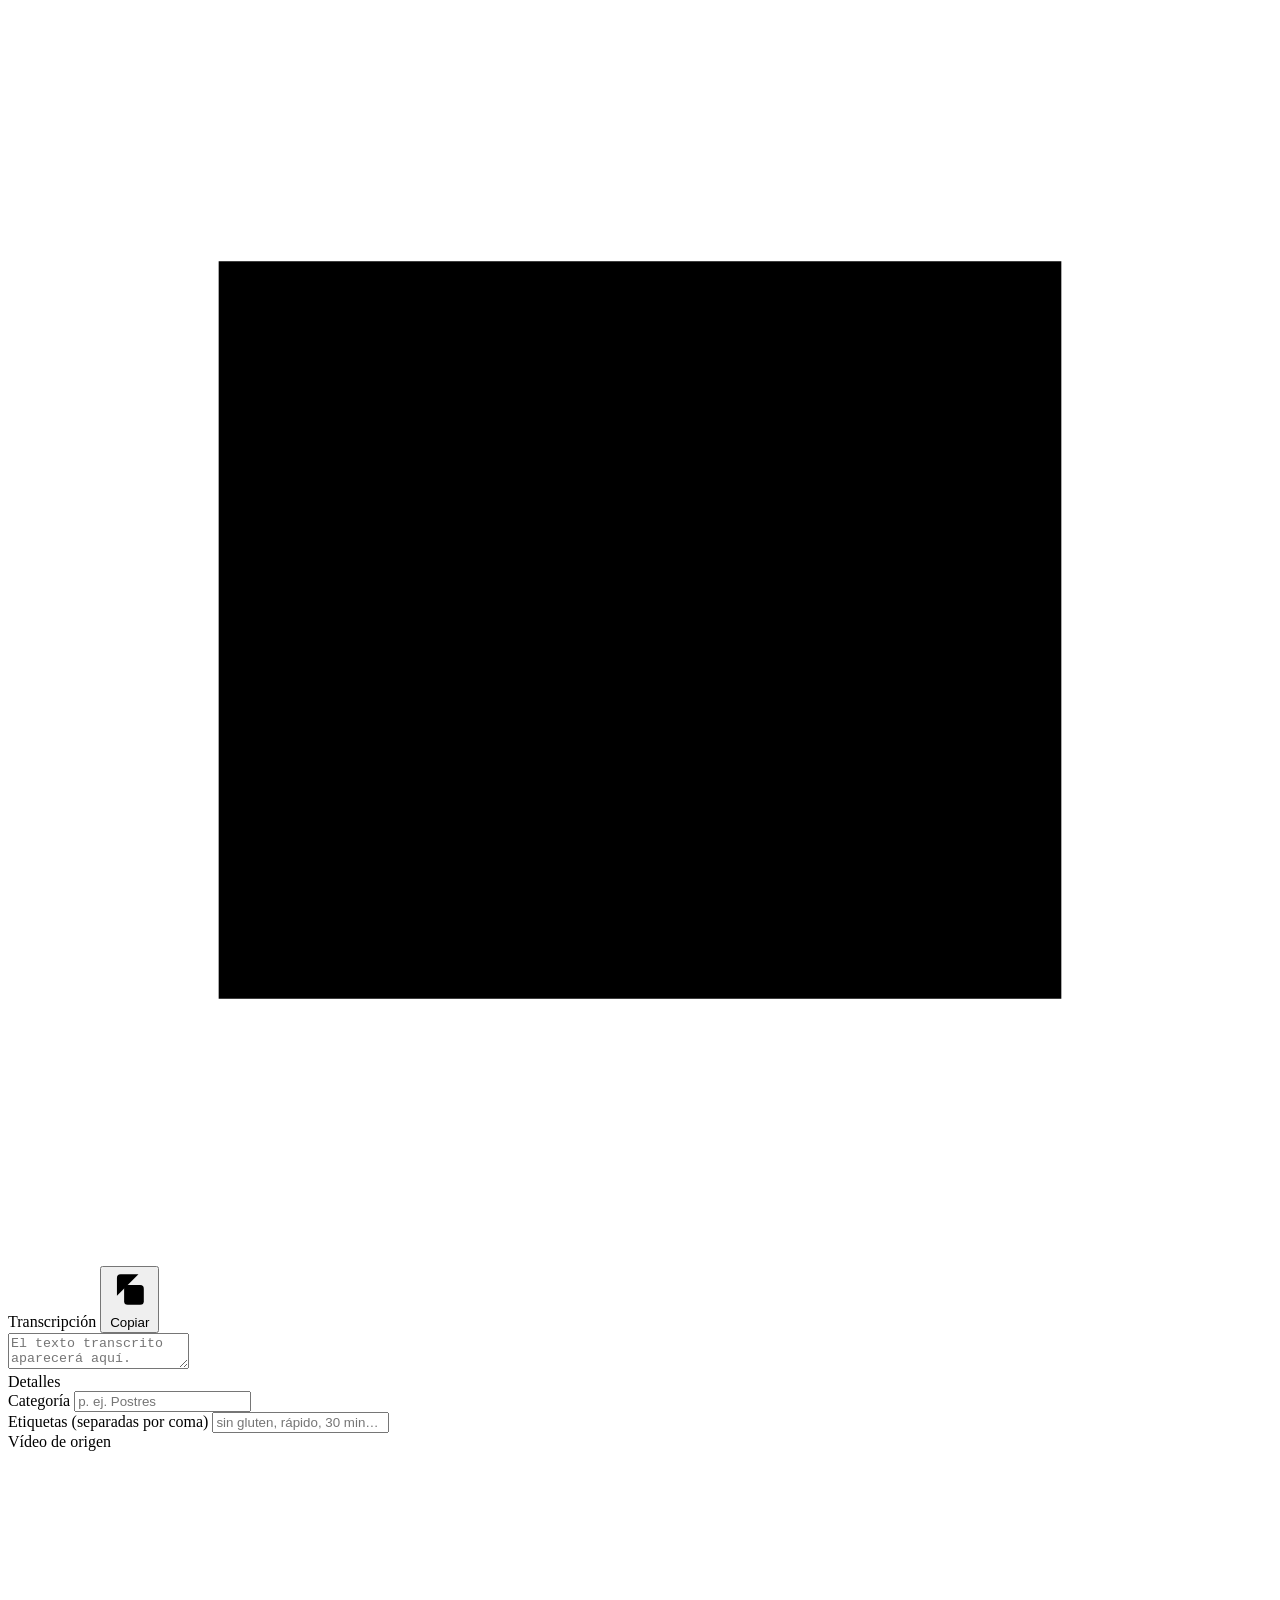
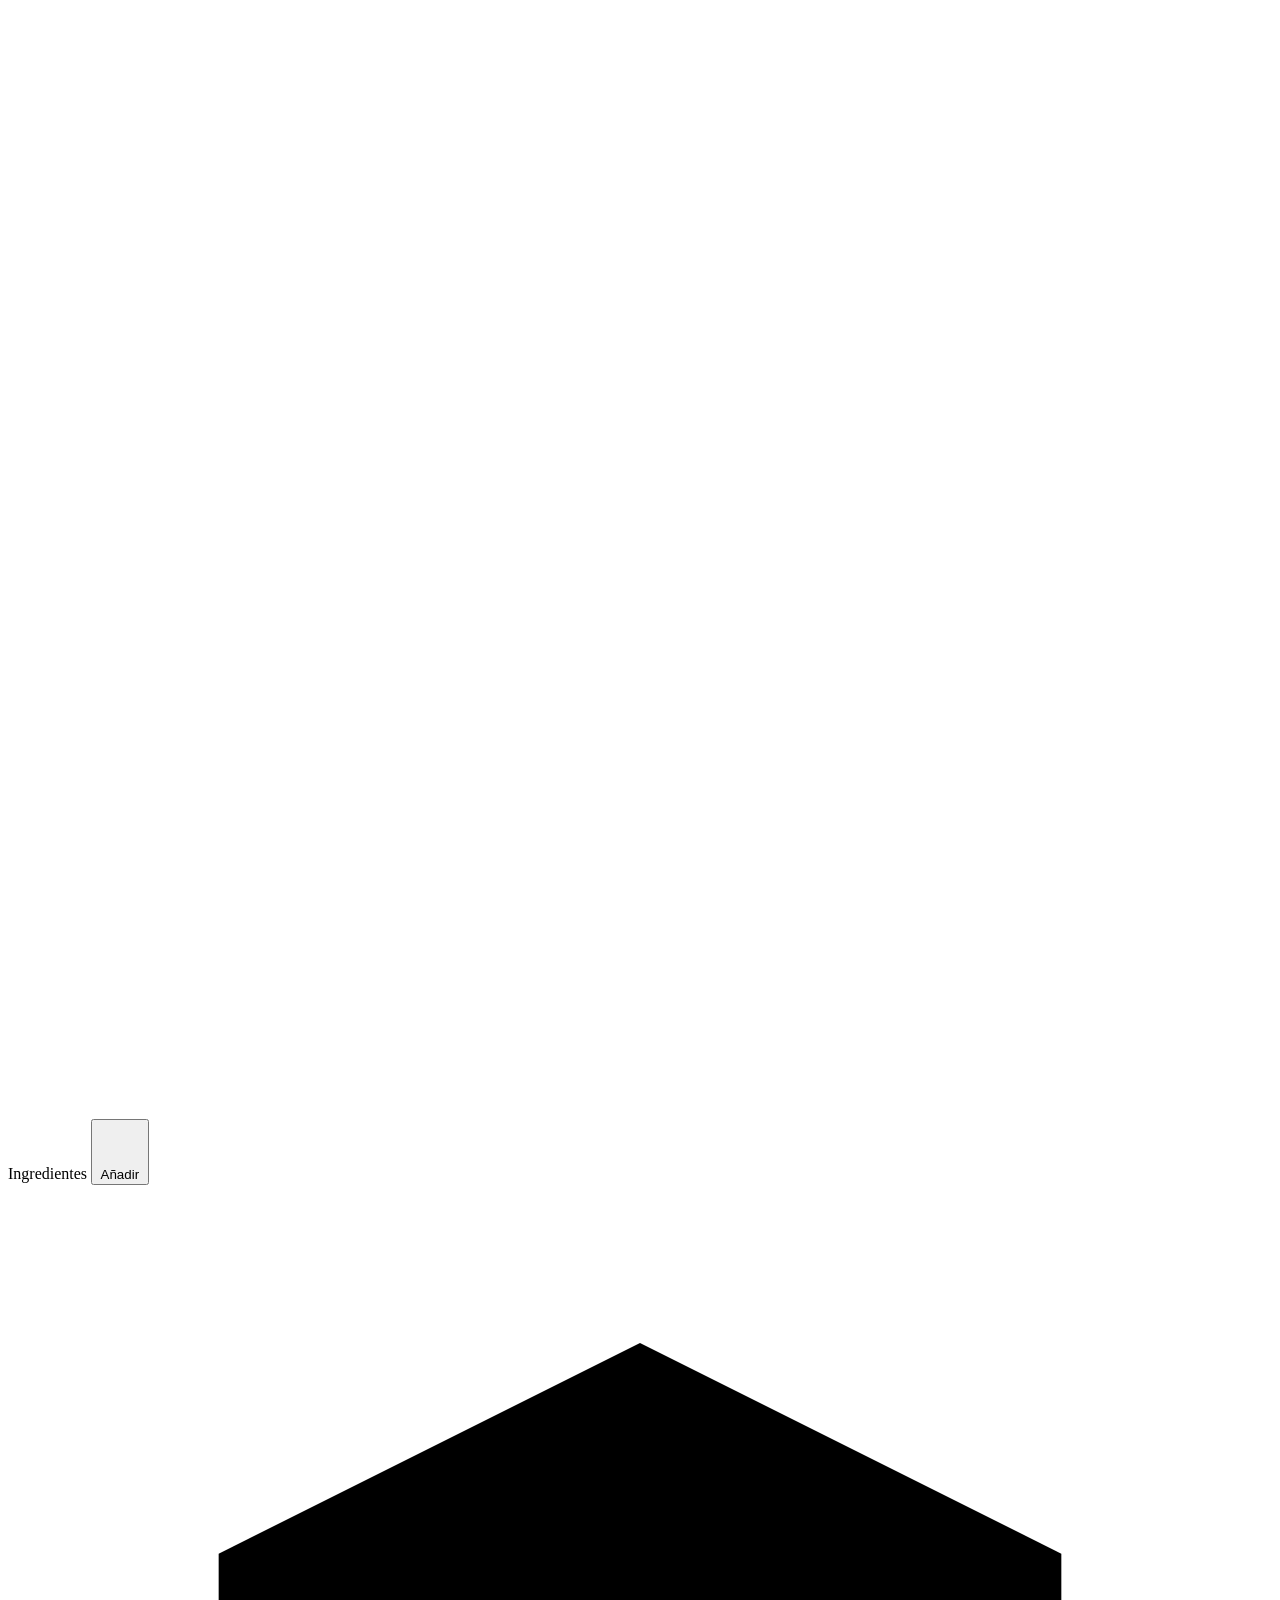
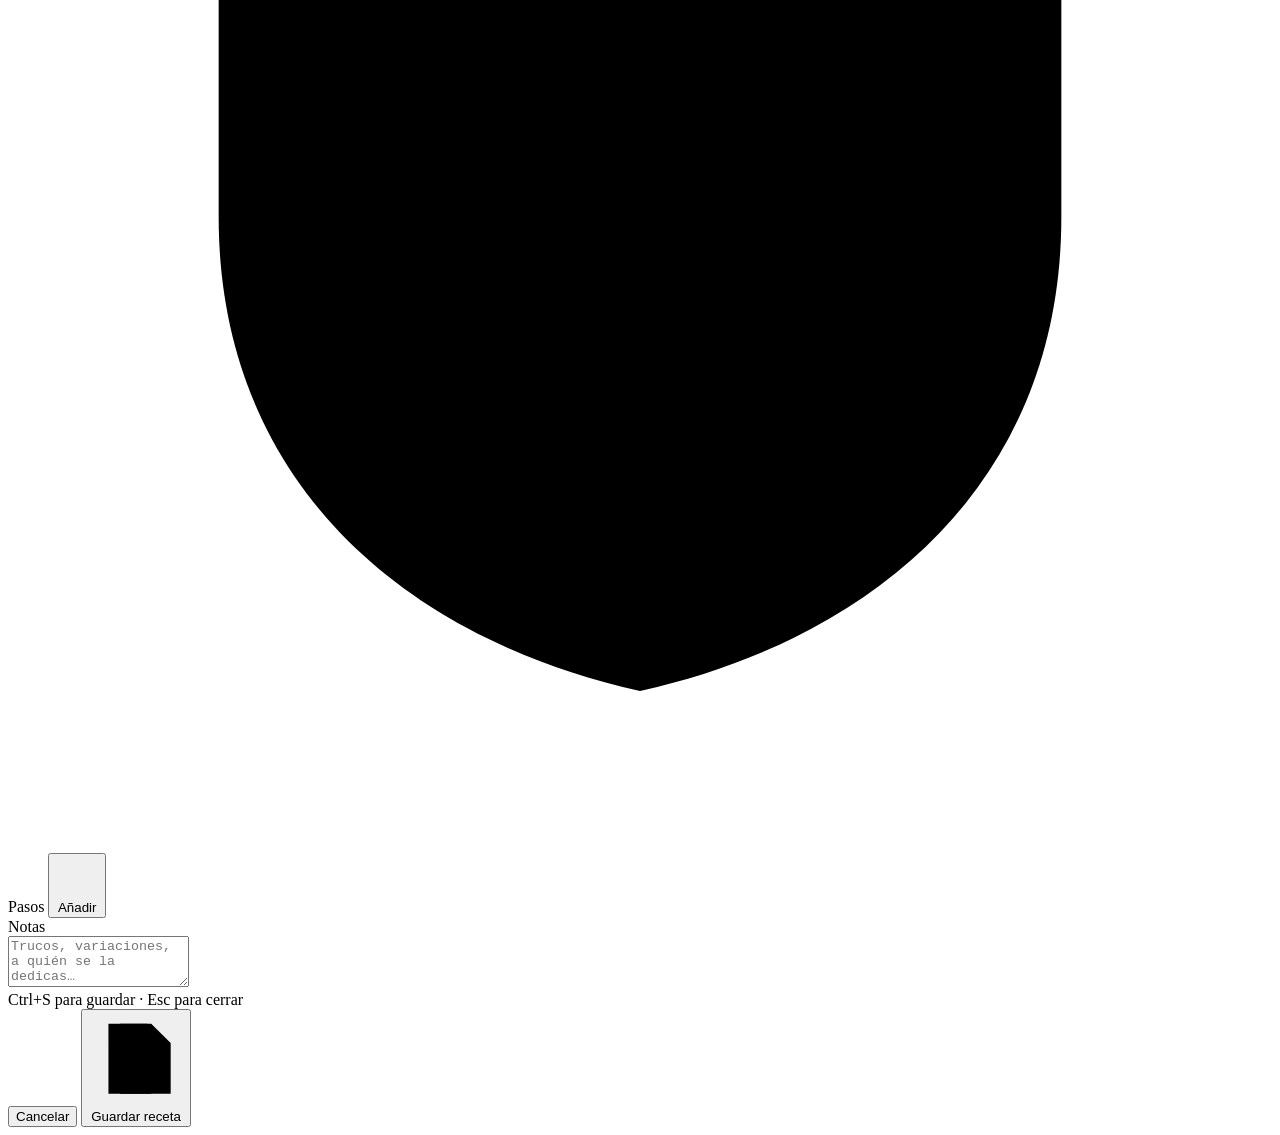
==== commit a5cdd311: "feat(facebook): enable multi-window mode and global download progress - Open Facebook in a separate " ====
--- a/web/index.html
+++ b/web/index.html
@@ -115,7 +115,7 @@
           <div class="fb-step-num">1</div>
           <div class="fb-step-body">
             <strong>Abre Facebook</strong>
-            <p>Se abre la página de tus vídeos guardados dentro de la app (o en tu navegador). Inicia sesión como siempre, con tu verificación en dos pasos.</p>
+            <p>Se abre en una <b>ventana nueva</b>: Mi Recetario se queda abierto para que veas el progreso de las descargas. Inicia sesión como siempre, con tu verificación en dos pasos.</p>
             <div class="fb-step-actions">
               <button id="fb-open" class="btn btn-primary">
                 <svg viewBox="0 0 24 24"><path d="M18 2h-3a5 5 0 0 0-5 5v3H7v4h3v8h4v-8h3l1-4h-4V7a1 1 0 0 1 1-1h3z"/></svg>
@@ -130,7 +130,12 @@
           <div class="fb-step-num">2</div>
           <div class="fb-step-body">
             <strong>Captura los vídeos</strong>
-            <p>En tu página de guardados, desplázate para cargar los vídeos y pulsa el botón <em>«📥 Enviar vídeos a Mi Recetario»</em> (aparece abajo a la derecha). Luego vuelve con <em>«↩ Volver a Mi Recetario»</em>.</p>
+            <p>En tu página de guardados (o dentro de una colección), abajo a la derecha verás los botones de Mi Recetario:</p>
+            <ul class="fb-feature-list">
+              <li><em>«⬇️ Descargar toda la colección»</em> — baja automáticamente por toda la colección, recopila todos los vídeos y los descarga con yt-dlp.</li>
+              <li><em>«📥 Enviar vídeos visibles»</em> — solo los vídeos que se ven en pantalla.</li>
+              <li><em>«↩ Cerrar Facebook»</em> — cierra la ventana de Facebook; Mi Recetario sigue abierto.</li>
+            </ul>
             <button id="fb-capture" class="btn btn-ghost">
               <svg viewBox="0 0 24 24"><circle cx="12" cy="12" r="3"/><path d="M2 12s4-7 10-7 10 7 10 7-4 7-10 7-10-7-10-7z"/></svg>
               Capturar ahora (si ya estás en Facebook)
@@ -138,8 +143,8 @@
             <div class="bookmark-wrap">
               <button id="fb-bookmark-toggle" class="btn btn-mini">¿Prefieres usar tu navegador? Ver el bookmarklet</button>
               <div id="fb-bookmark" class="bookmark-box hidden">
-                <p>Arrastra este enlace a la barra de marcadores de tu navegador y haz clic en él estando en tu página de guardados:</p>
-                <a id="fb-bookmark-link" class="bookmark-link" href="#" draggable="true">📥 Enviar a Mi Recetario</a>
+                <p>Arrastra este enlace a la barra de marcadores de tu navegador y haz clic en él estando en tu página de guardados (aparecerán los mismos botones):</p>
+                <a id="fb-bookmark-link" class="bookmark-link" href="#" draggable="true">📥 Herramientas de Mi Recetario</a>
                 <button id="fb-bookmark-copy" class="btn btn-mini">Copiar el código</button>
                 <textarea id="fb-bookmark-code" readonly spellcheck="false"></textarea>
               </div>
@@ -151,7 +156,7 @@
           <div class="fb-step-num">3</div>
           <div class="fb-step-body">
             <strong>Selecciona y descarga</strong>
-            <p>Marca los vídeos capturados y descárgalos. Se guardan en tu carpeta de vídeos y aparecen en la Biblioteca.</p>
+            <p>Marca los vídeos capturados y descárgalos, o usa «⬇️ Descargar toda la colección» directamente desde Facebook. Todo se guarda en tu carpeta de vídeos y aparece en la Biblioteca. El progreso de la descarga se ve aquí, en esta pestaña, o en el <b>indicador inferior</b> que aparece desde cualquier pestaña mientras se descarga.</p>
           </div>
         </div>
       </div>
@@ -177,6 +182,9 @@
     </section>
   </main>
 </div>
+
+<!-- ============ INDICADOR GLOBAL DE DESCARGA ============ -->
+<div id="fb-mini-progress" class="hidden"></div>
 
 <!-- ============ EDITOR DE RECETA ============ -->
 <div id="editor" class="overlay hidden">
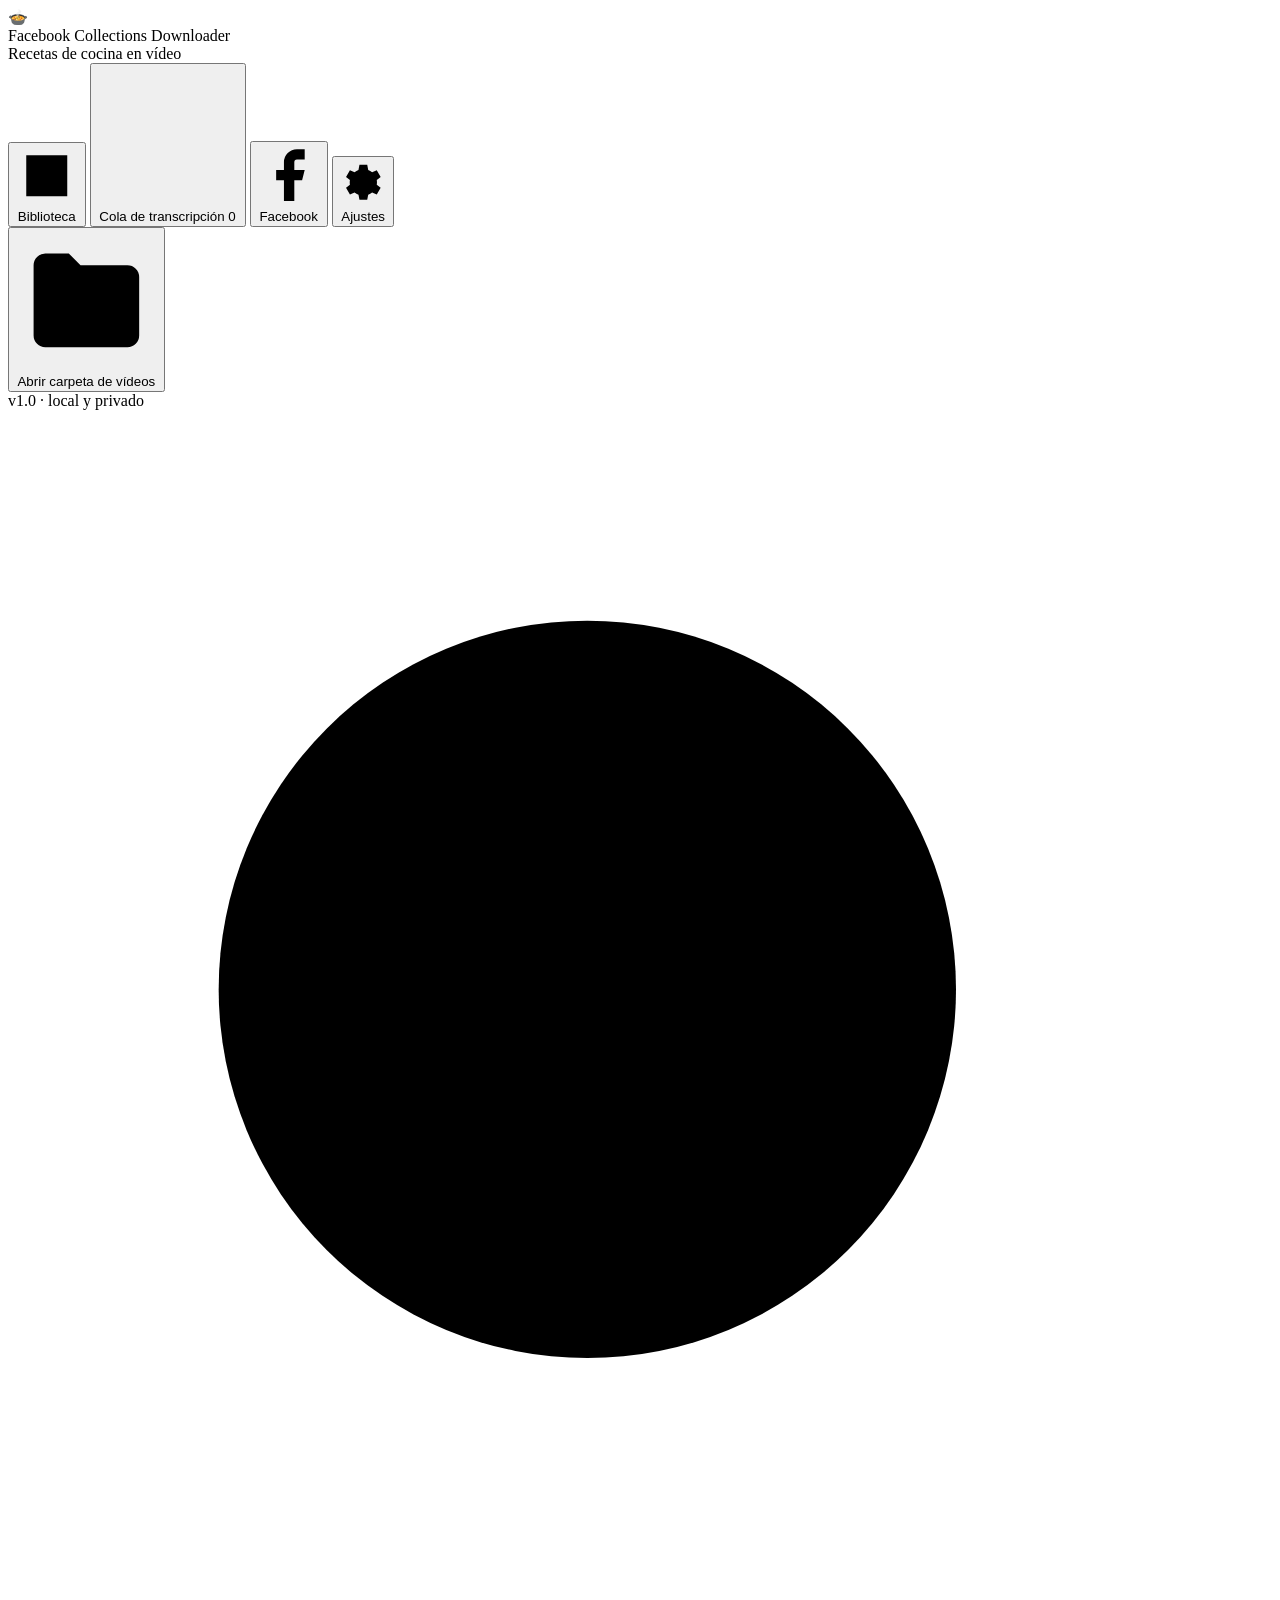
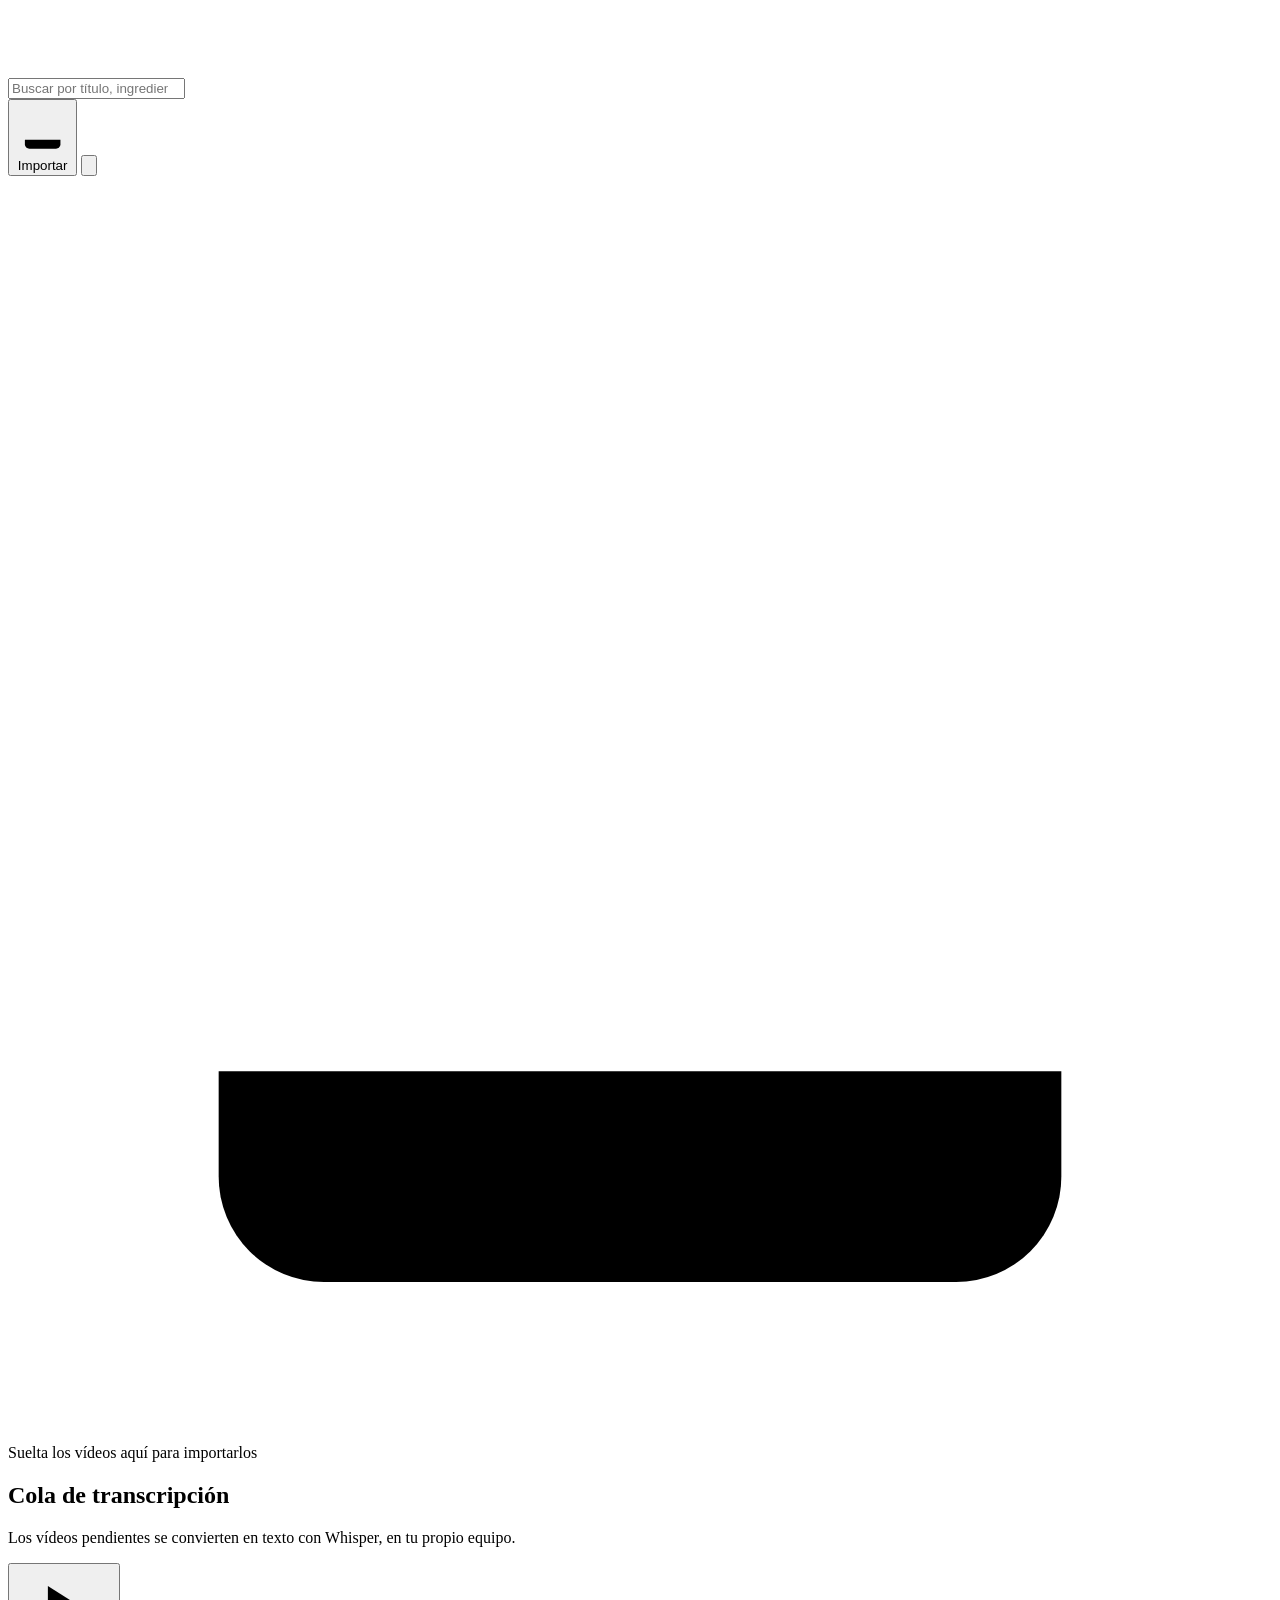
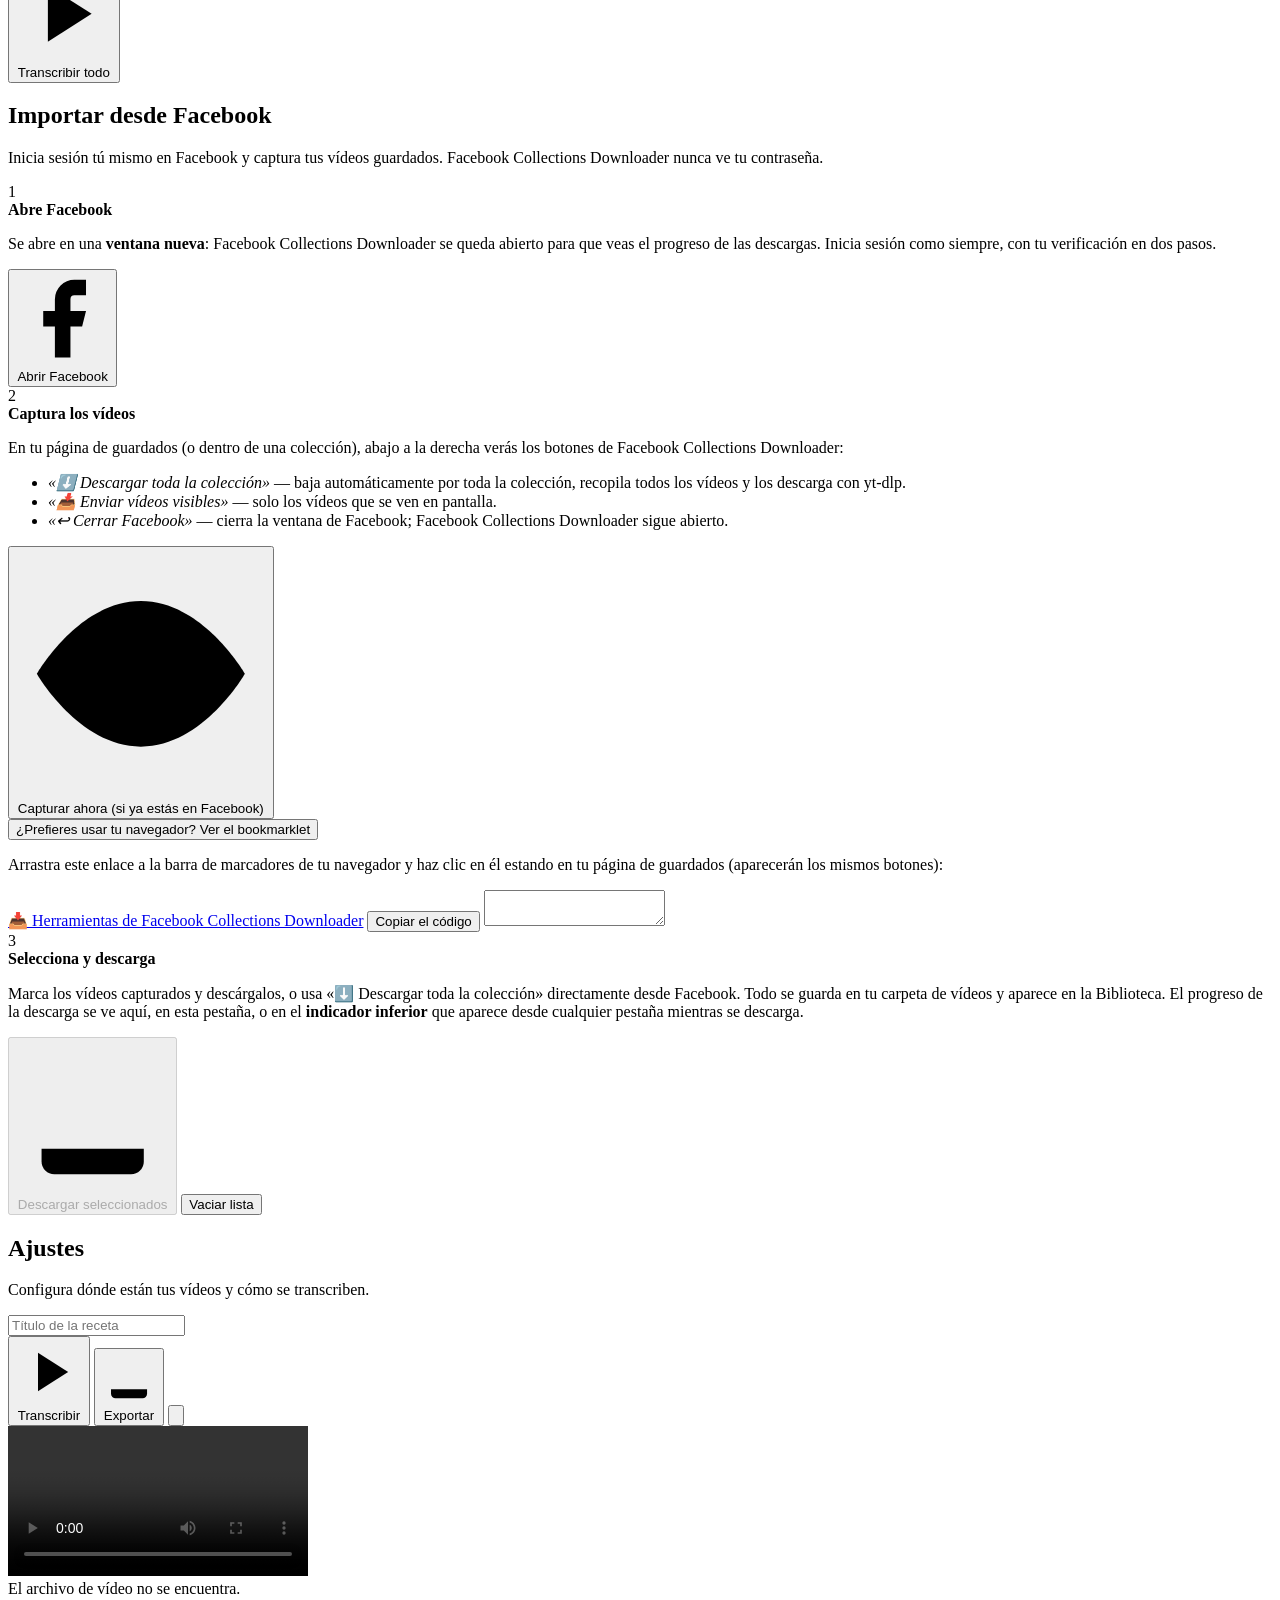
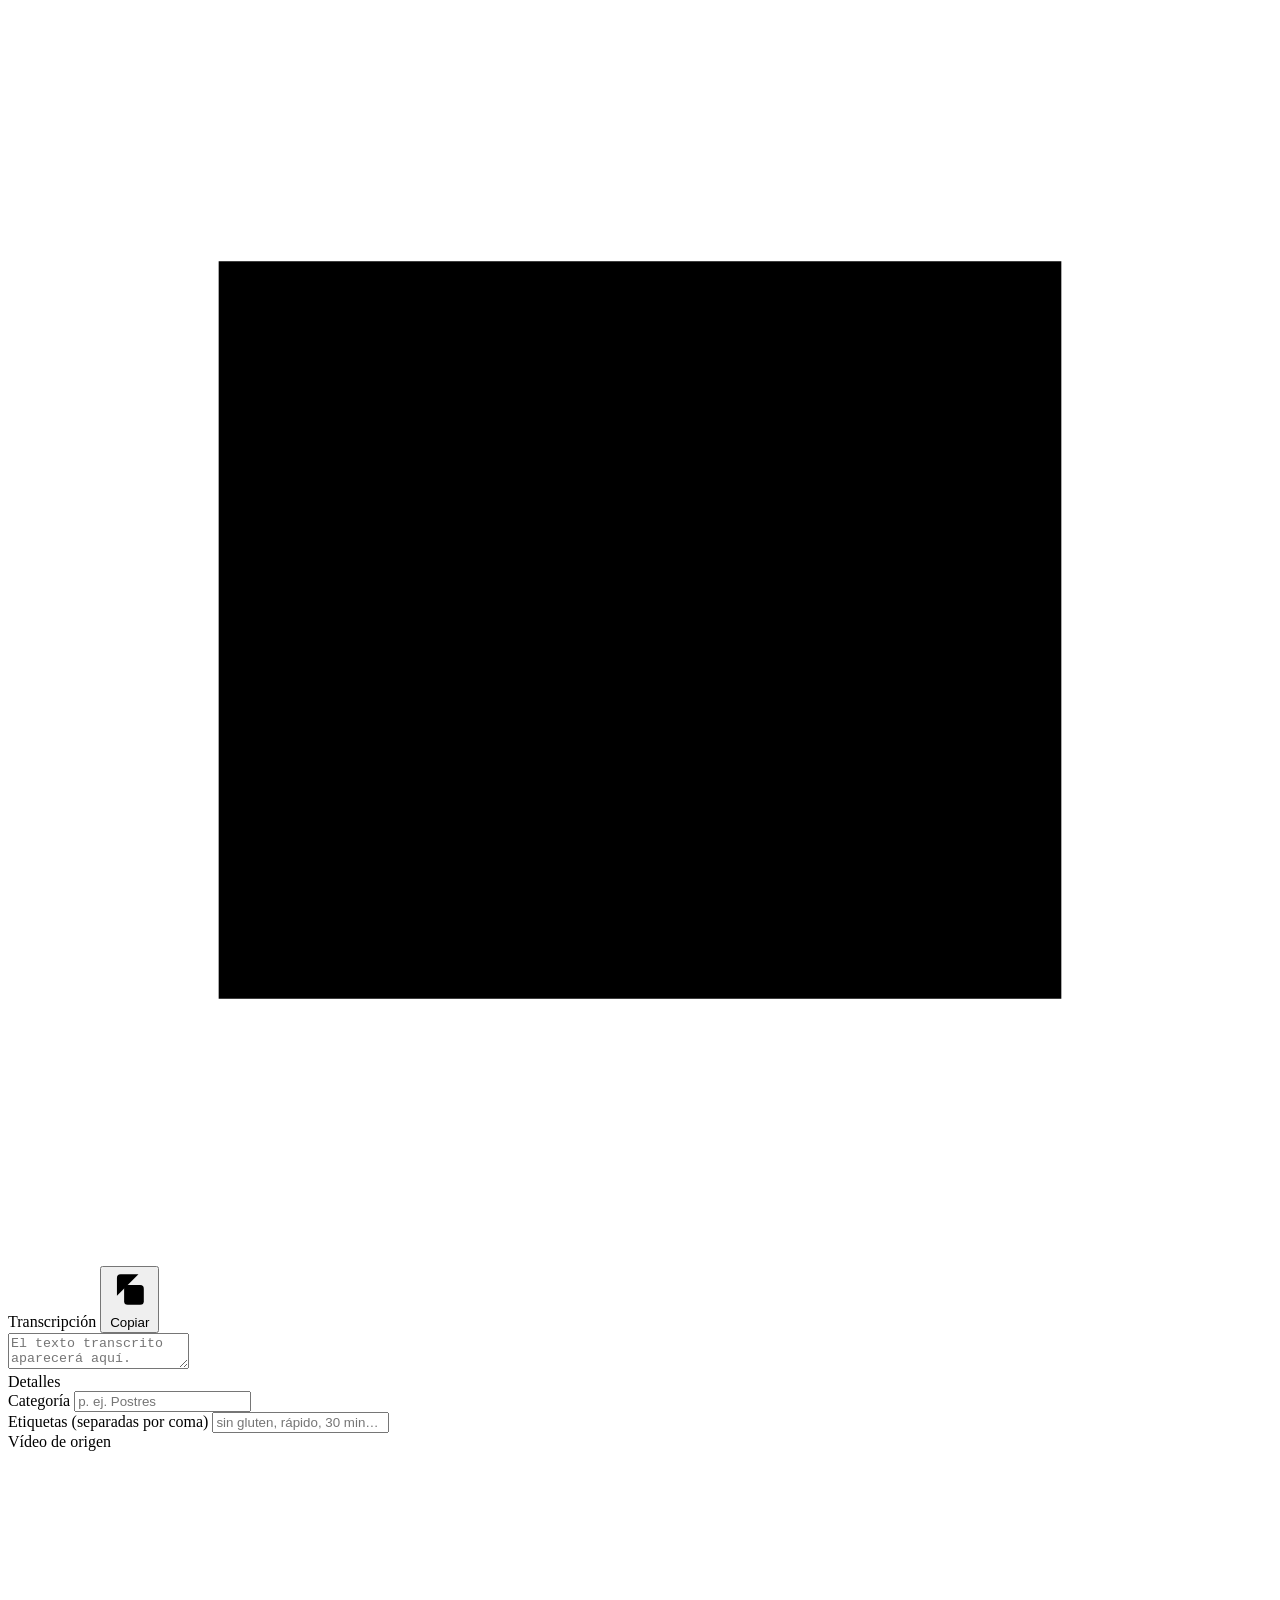
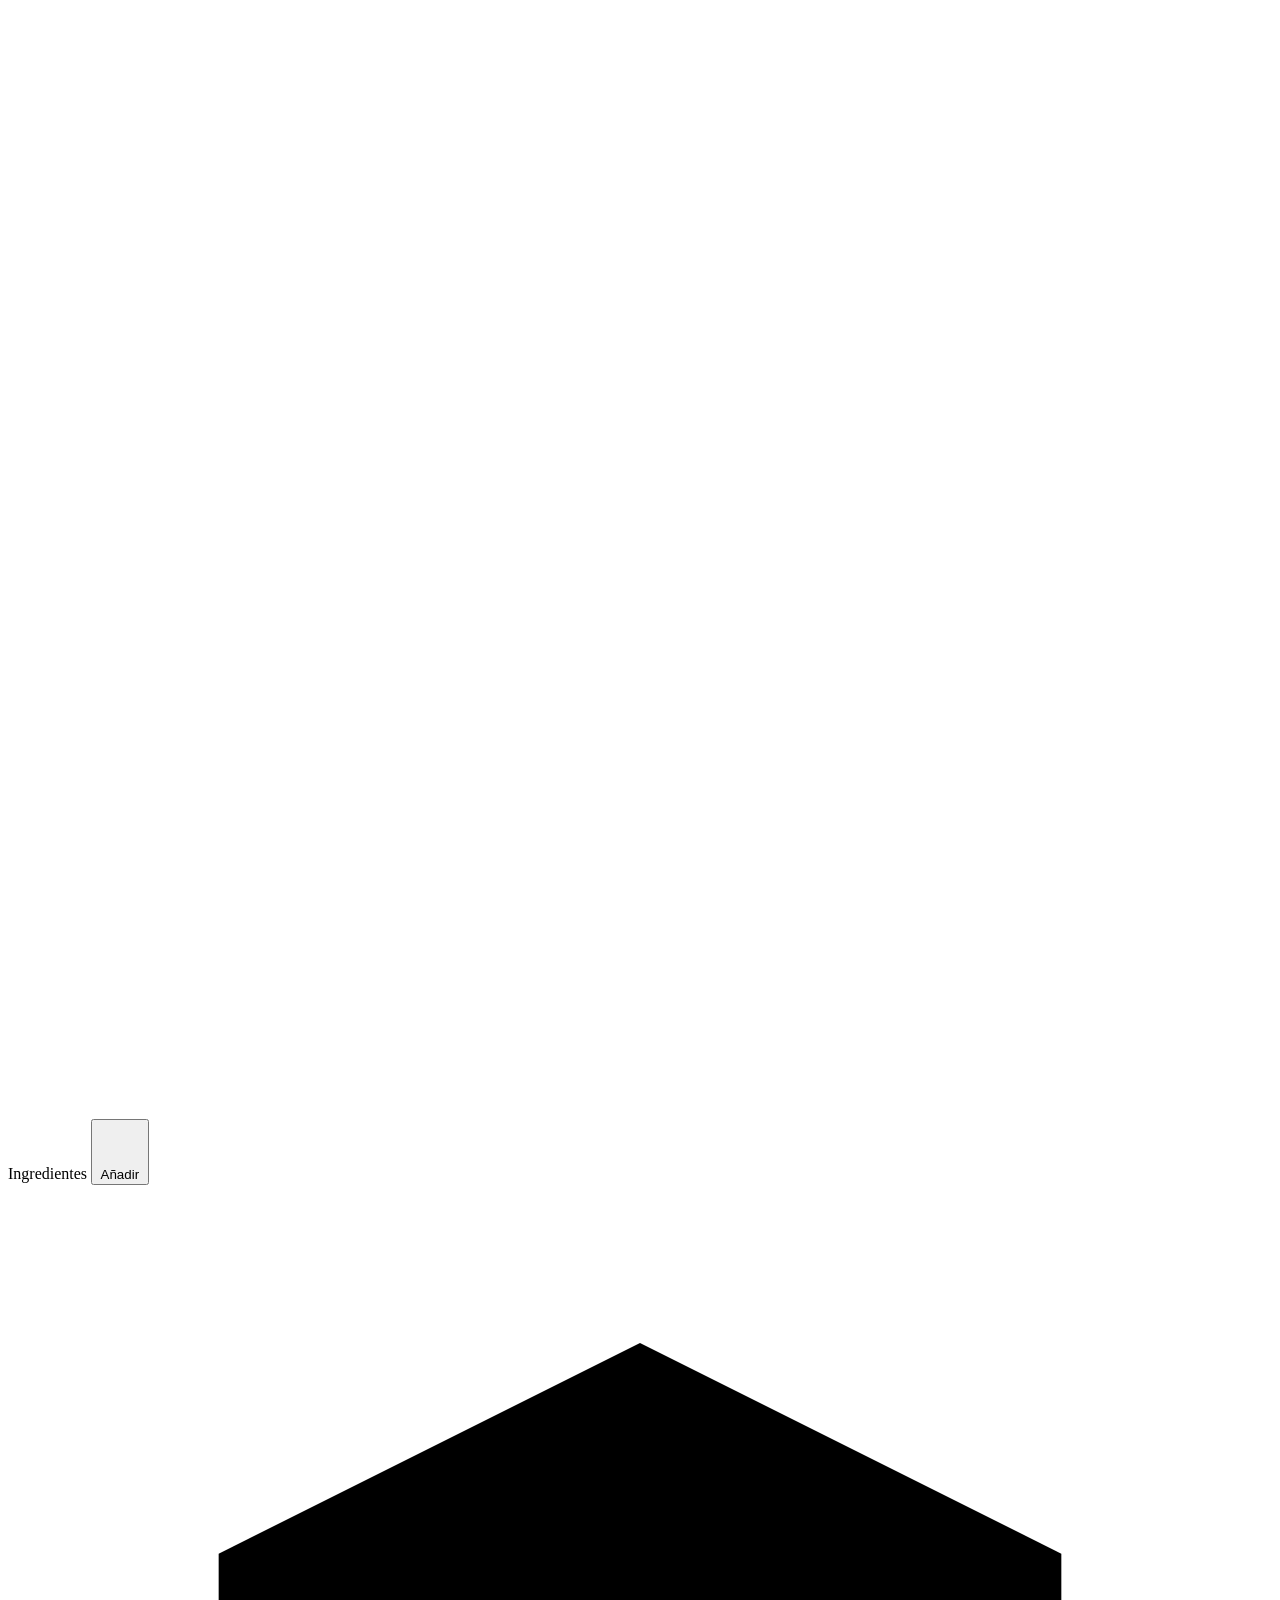
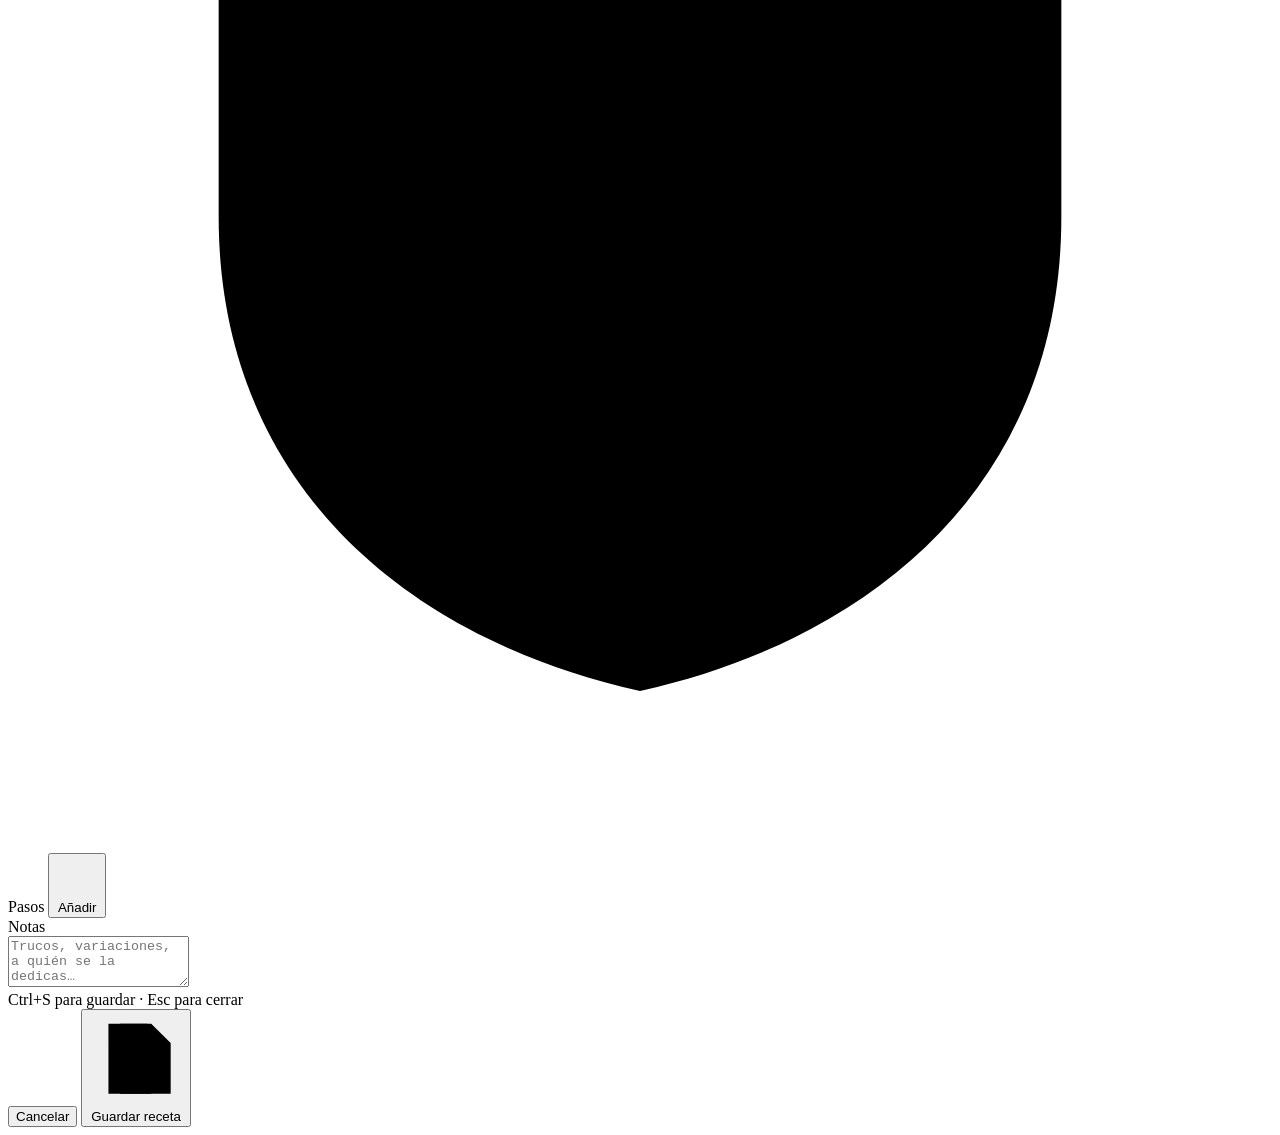
==== commit 6388bb32: "feat: rename app to "Facebook Collections Downloader" and add English README - Rename from "Mi Recet" ====
--- a/web/index.html
+++ b/web/index.html
@@ -3,7 +3,7 @@
 <head>
   <meta charset="utf-8">
   <meta name="viewport" content="width=device-width, initial-scale=1">
-  <title>Mi Recetario</title>
+  <title>Facebook Collections Downloader</title>
   <link rel="icon" href="data:image/svg+xml,<svg xmlns='http://www.w3.org/2000/svg' viewBox='0 0 100 100'><text y='.9em' font-size='90'>🍲</text></svg>">
   <link rel="stylesheet" href="/styles.css">
 </head>
@@ -15,7 +15,7 @@
     <div class="brand">
       <div class="brand-logo">🍲</div>
       <div>
-        <div class="brand-name">Mi Recetario</div>
+        <div class="brand-name">Facebook Collections Downloader</div>
         <div class="brand-sub">Recetas de cocina en vídeo</div>
       </div>
     </div>
@@ -106,7 +106,7 @@
       <header class="toolbar">
         <div>
           <h2 class="view-title">Importar desde Facebook</h2>
-          <p class="view-sub">Inicia sesión tú mismo en Facebook y captura tus vídeos guardados. Mi Recetario nunca ve tu contraseña.</p>
+          <p class="view-sub">Inicia sesión tú mismo en Facebook y captura tus vídeos guardados. Facebook Collections Downloader nunca ve tu contraseña.</p>
         </div>
       </header>
 
@@ -115,7 +115,7 @@
           <div class="fb-step-num">1</div>
           <div class="fb-step-body">
             <strong>Abre Facebook</strong>
-            <p>Se abre en una <b>ventana nueva</b>: Mi Recetario se queda abierto para que veas el progreso de las descargas. Inicia sesión como siempre, con tu verificación en dos pasos.</p>
+            <p>Se abre en una <b>ventana nueva</b>: Facebook Collections Downloader se queda abierto para que veas el progreso de las descargas. Inicia sesión como siempre, con tu verificación en dos pasos.</p>
             <div class="fb-step-actions">
               <button id="fb-open" class="btn btn-primary">
                 <svg viewBox="0 0 24 24"><path d="M18 2h-3a5 5 0 0 0-5 5v3H7v4h3v8h4v-8h3l1-4h-4V7a1 1 0 0 1 1-1h3z"/></svg>
@@ -130,11 +130,11 @@
           <div class="fb-step-num">2</div>
           <div class="fb-step-body">
             <strong>Captura los vídeos</strong>
-            <p>En tu página de guardados (o dentro de una colección), abajo a la derecha verás los botones de Mi Recetario:</p>
+            <p>En tu página de guardados (o dentro de una colección), abajo a la derecha verás los botones de Facebook Collections Downloader:</p>
             <ul class="fb-feature-list">
               <li><em>«⬇️ Descargar toda la colección»</em> — baja automáticamente por toda la colección, recopila todos los vídeos y los descarga con yt-dlp.</li>
               <li><em>«📥 Enviar vídeos visibles»</em> — solo los vídeos que se ven en pantalla.</li>
-              <li><em>«↩ Cerrar Facebook»</em> — cierra la ventana de Facebook; Mi Recetario sigue abierto.</li>
+              <li><em>«↩ Cerrar Facebook»</em> — cierra la ventana de Facebook; Facebook Collections Downloader sigue abierto.</li>
             </ul>
             <button id="fb-capture" class="btn btn-ghost">
               <svg viewBox="0 0 24 24"><circle cx="12" cy="12" r="3"/><path d="M2 12s4-7 10-7 10 7 10 7-4 7-10 7-10-7-10-7z"/></svg>
@@ -144,7 +144,7 @@
               <button id="fb-bookmark-toggle" class="btn btn-mini">¿Prefieres usar tu navegador? Ver el bookmarklet</button>
               <div id="fb-bookmark" class="bookmark-box hidden">
                 <p>Arrastra este enlace a la barra de marcadores de tu navegador y haz clic en él estando en tu página de guardados (aparecerán los mismos botones):</p>
-                <a id="fb-bookmark-link" class="bookmark-link" href="#" draggable="true">📥 Herramientas de Mi Recetario</a>
+                <a id="fb-bookmark-link" class="bookmark-link" href="#" draggable="true">📥 Herramientas de Facebook Collections Downloader</a>
                 <button id="fb-bookmark-copy" class="btn btn-mini">Copiar el código</button>
                 <textarea id="fb-bookmark-code" readonly spellcheck="false"></textarea>
               </div>
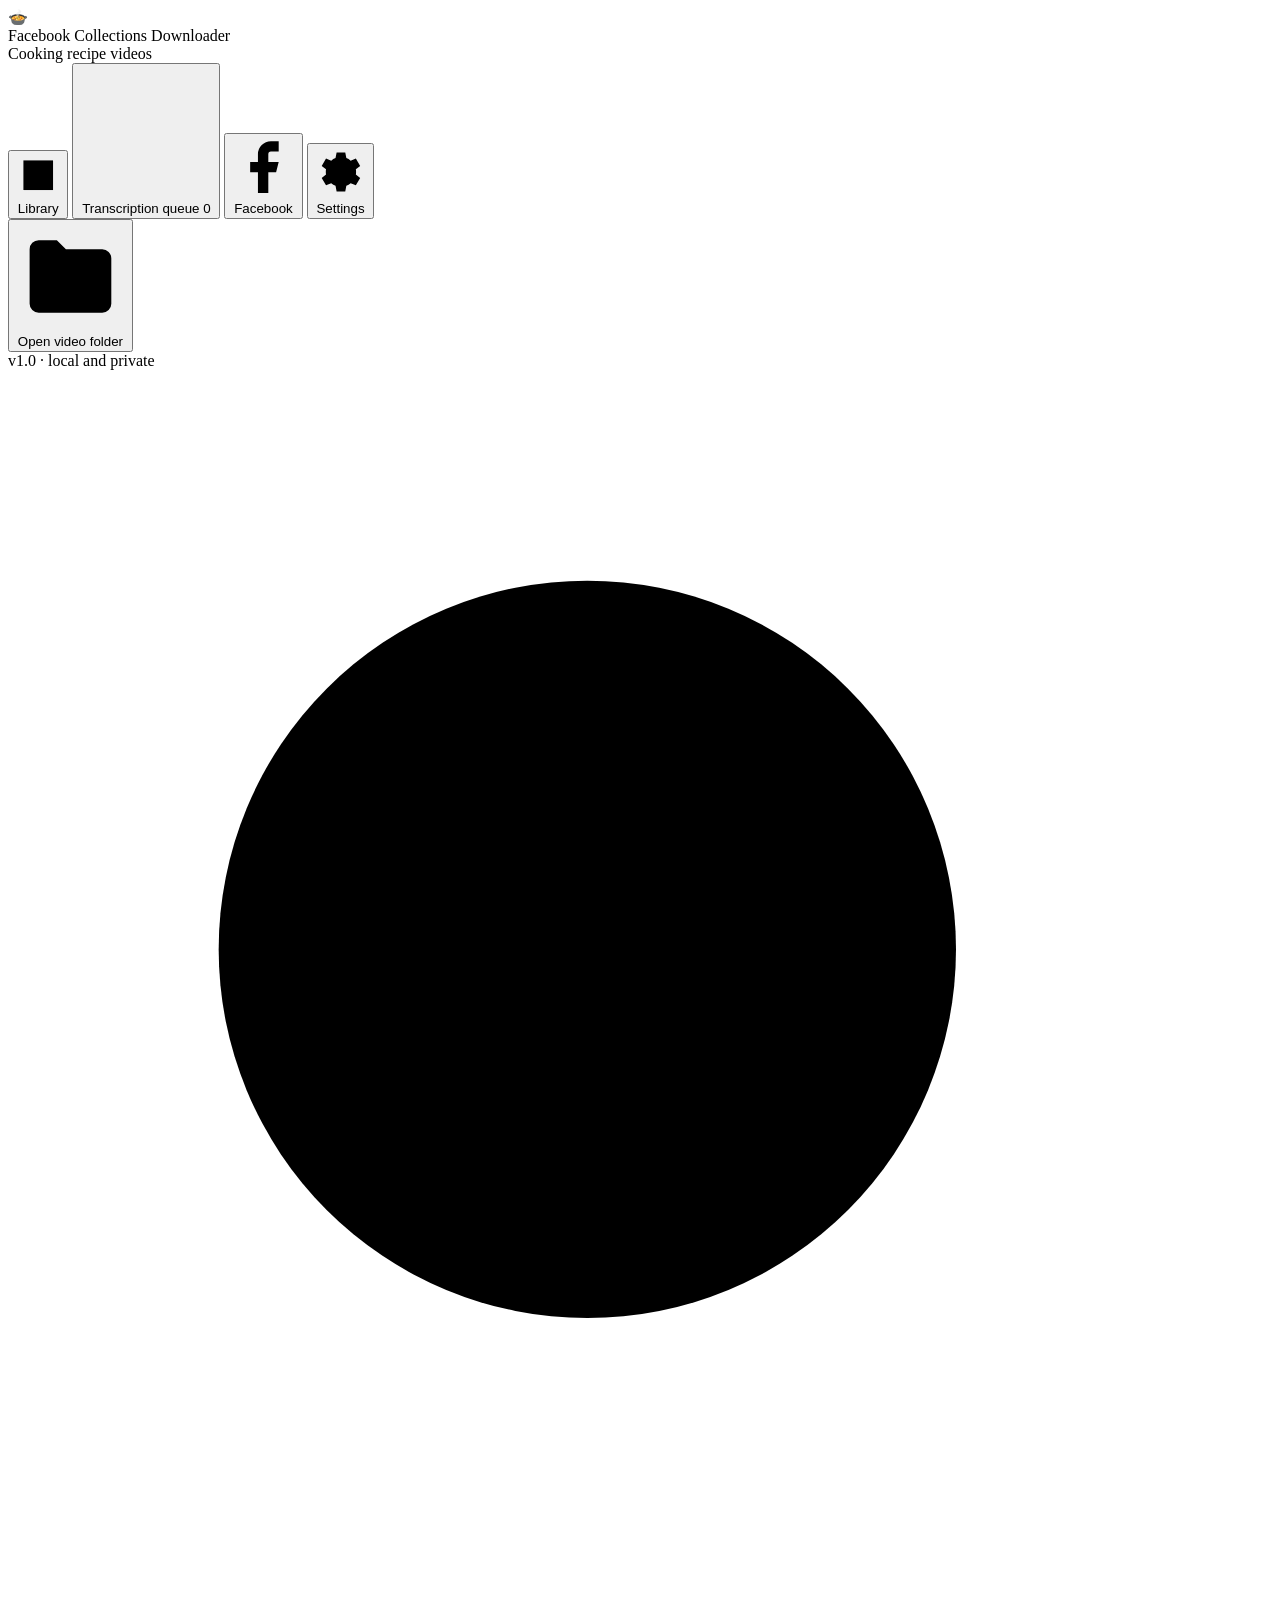
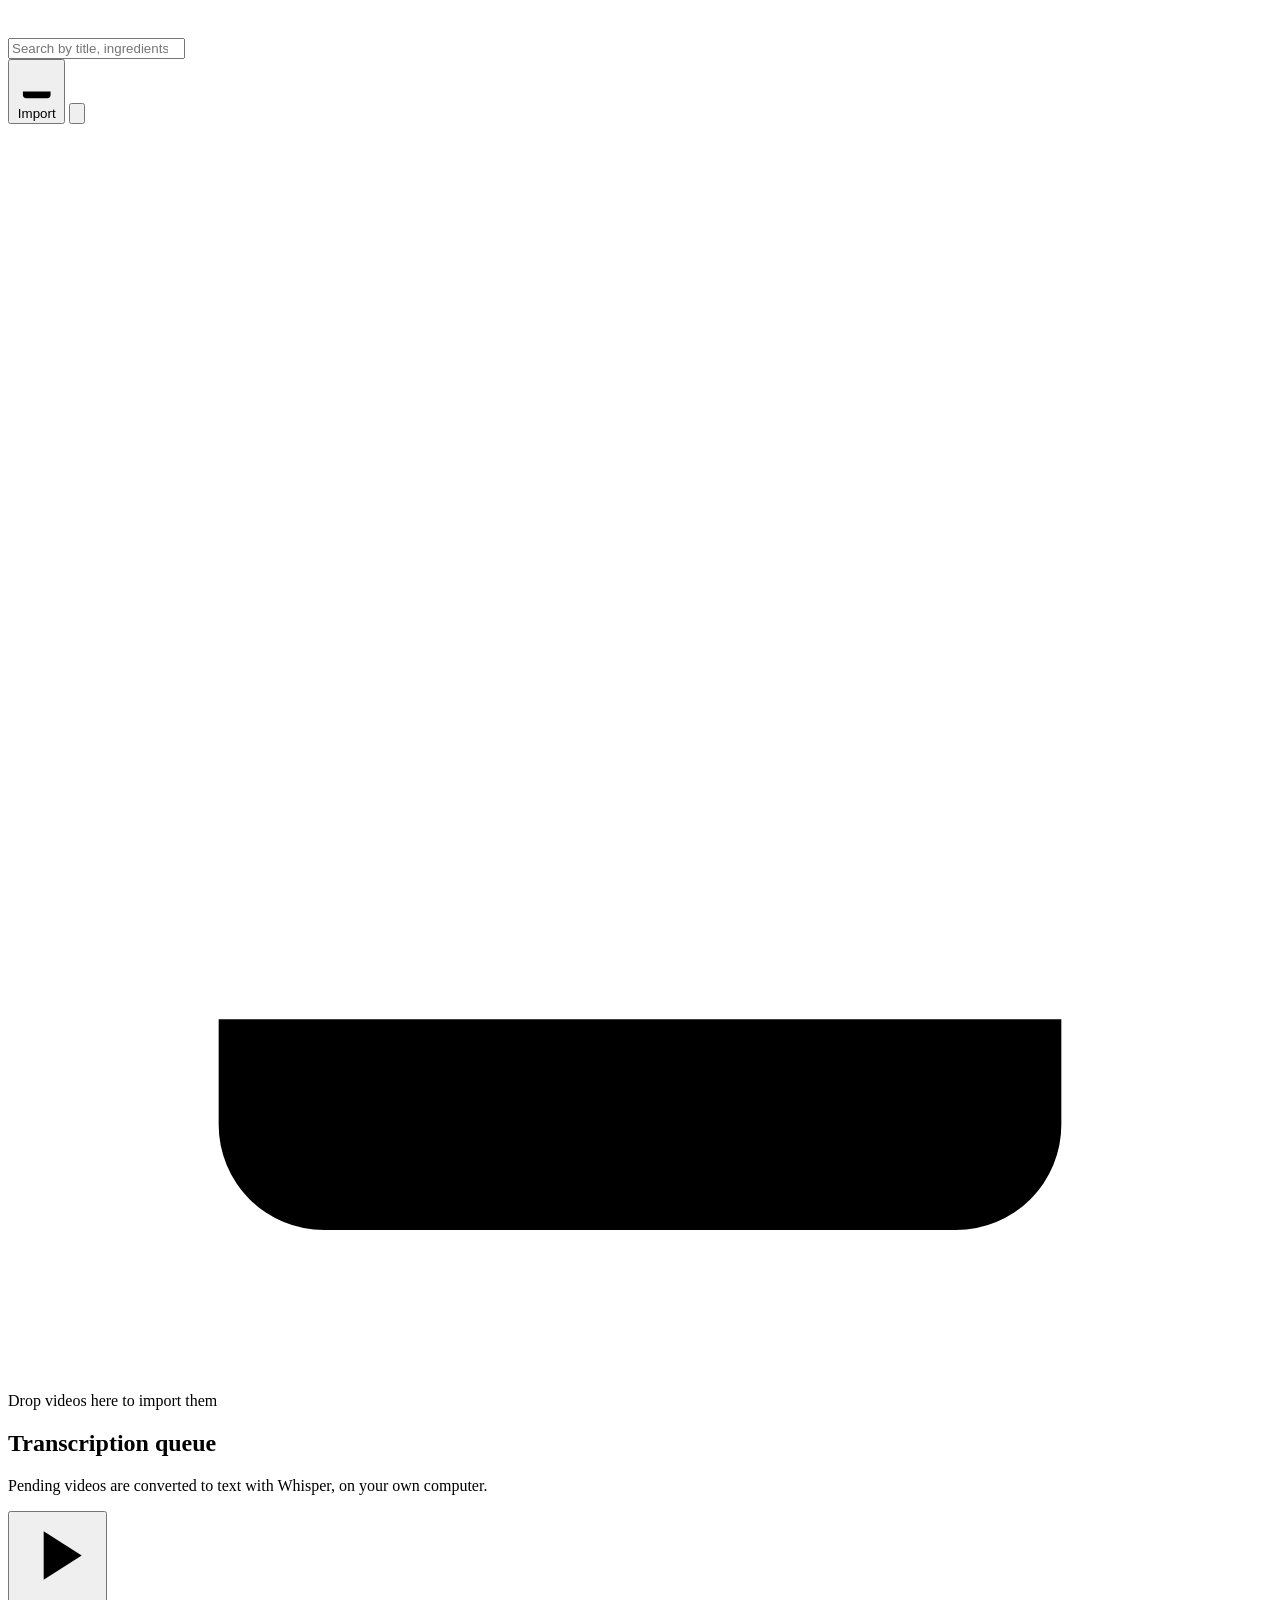
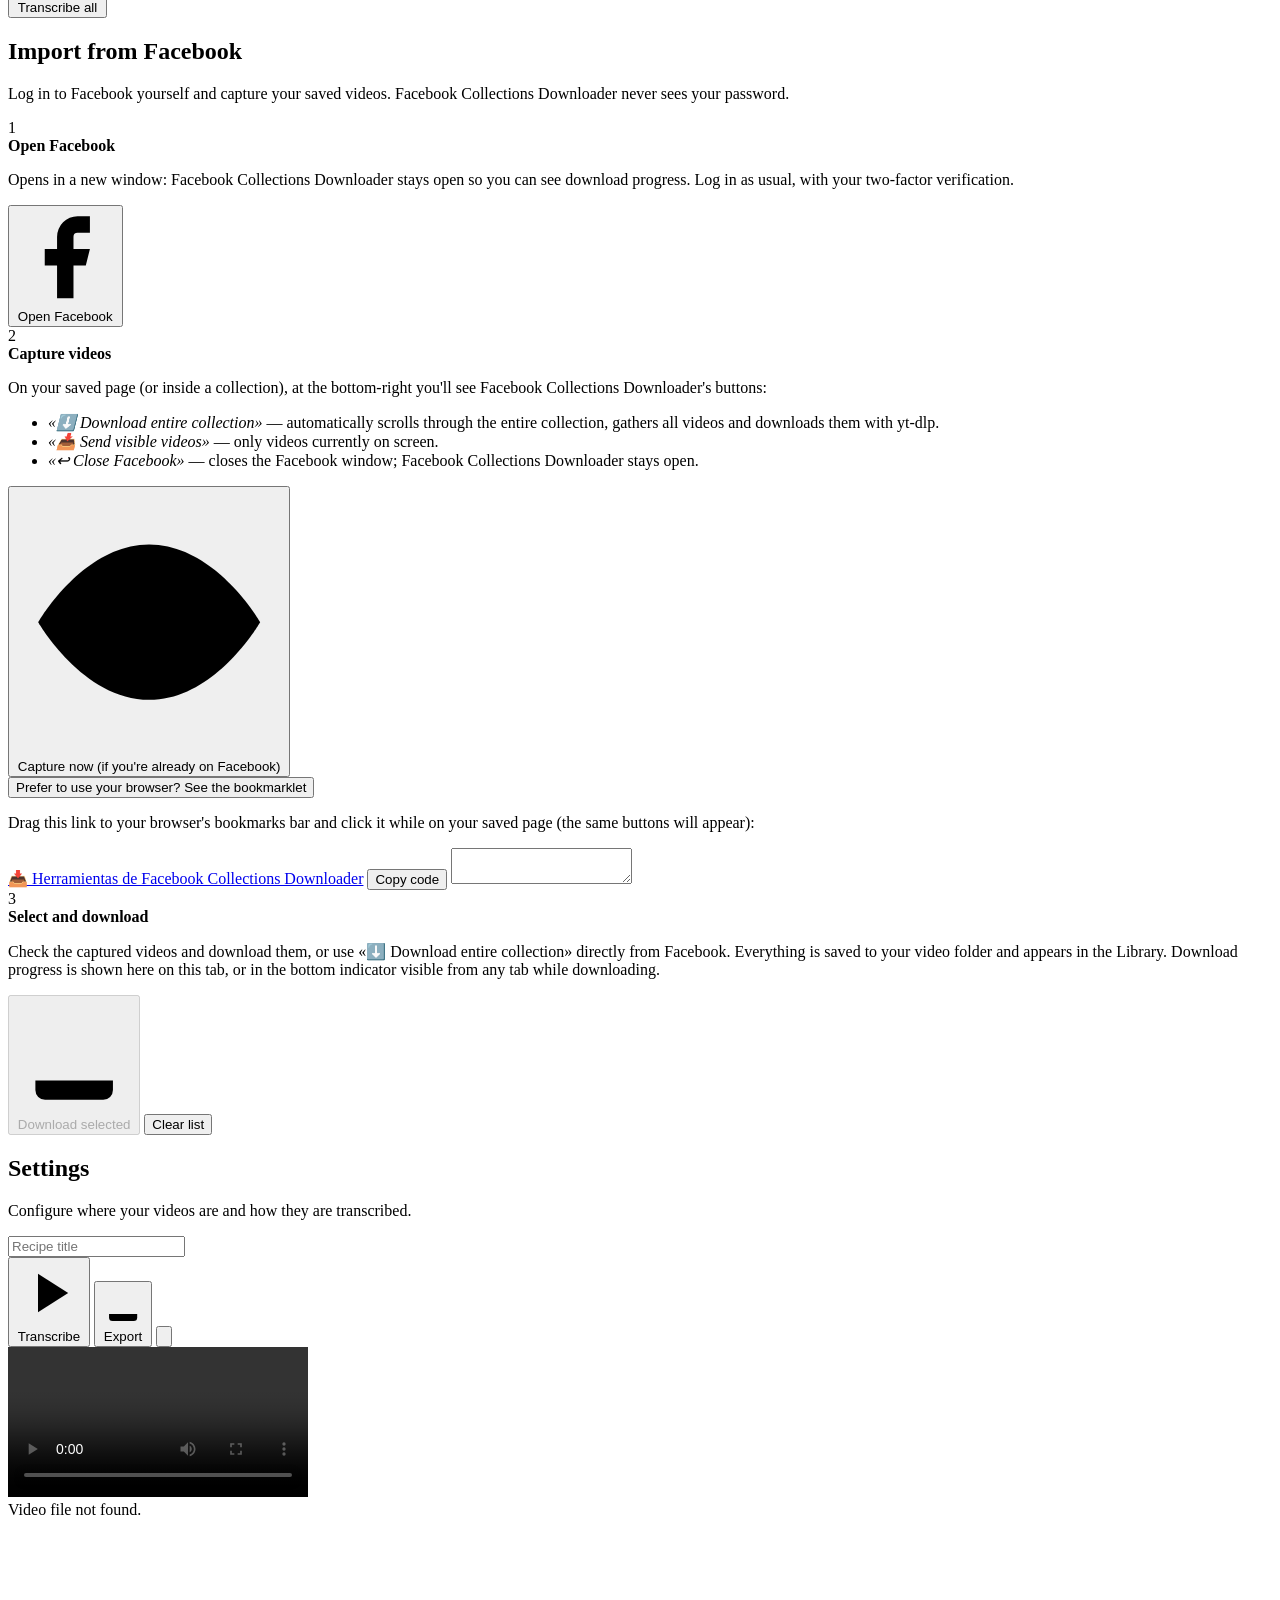
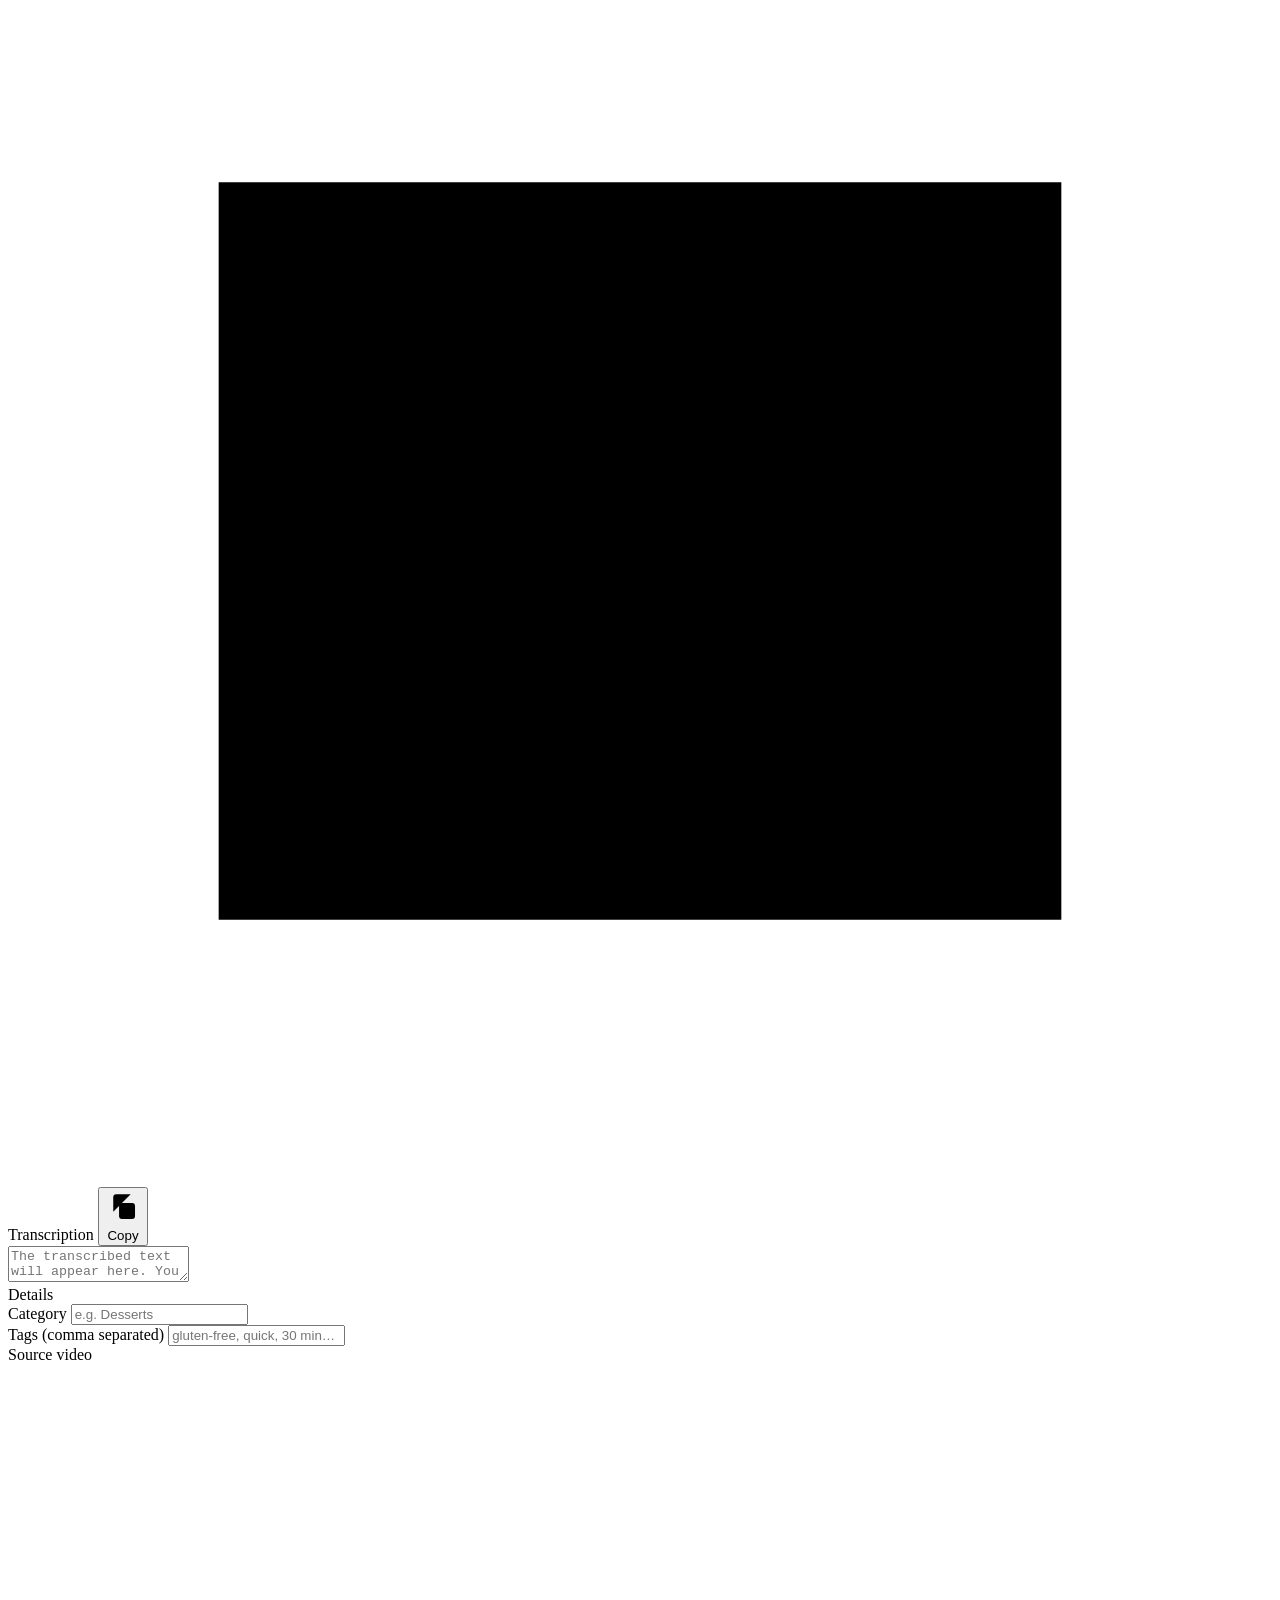
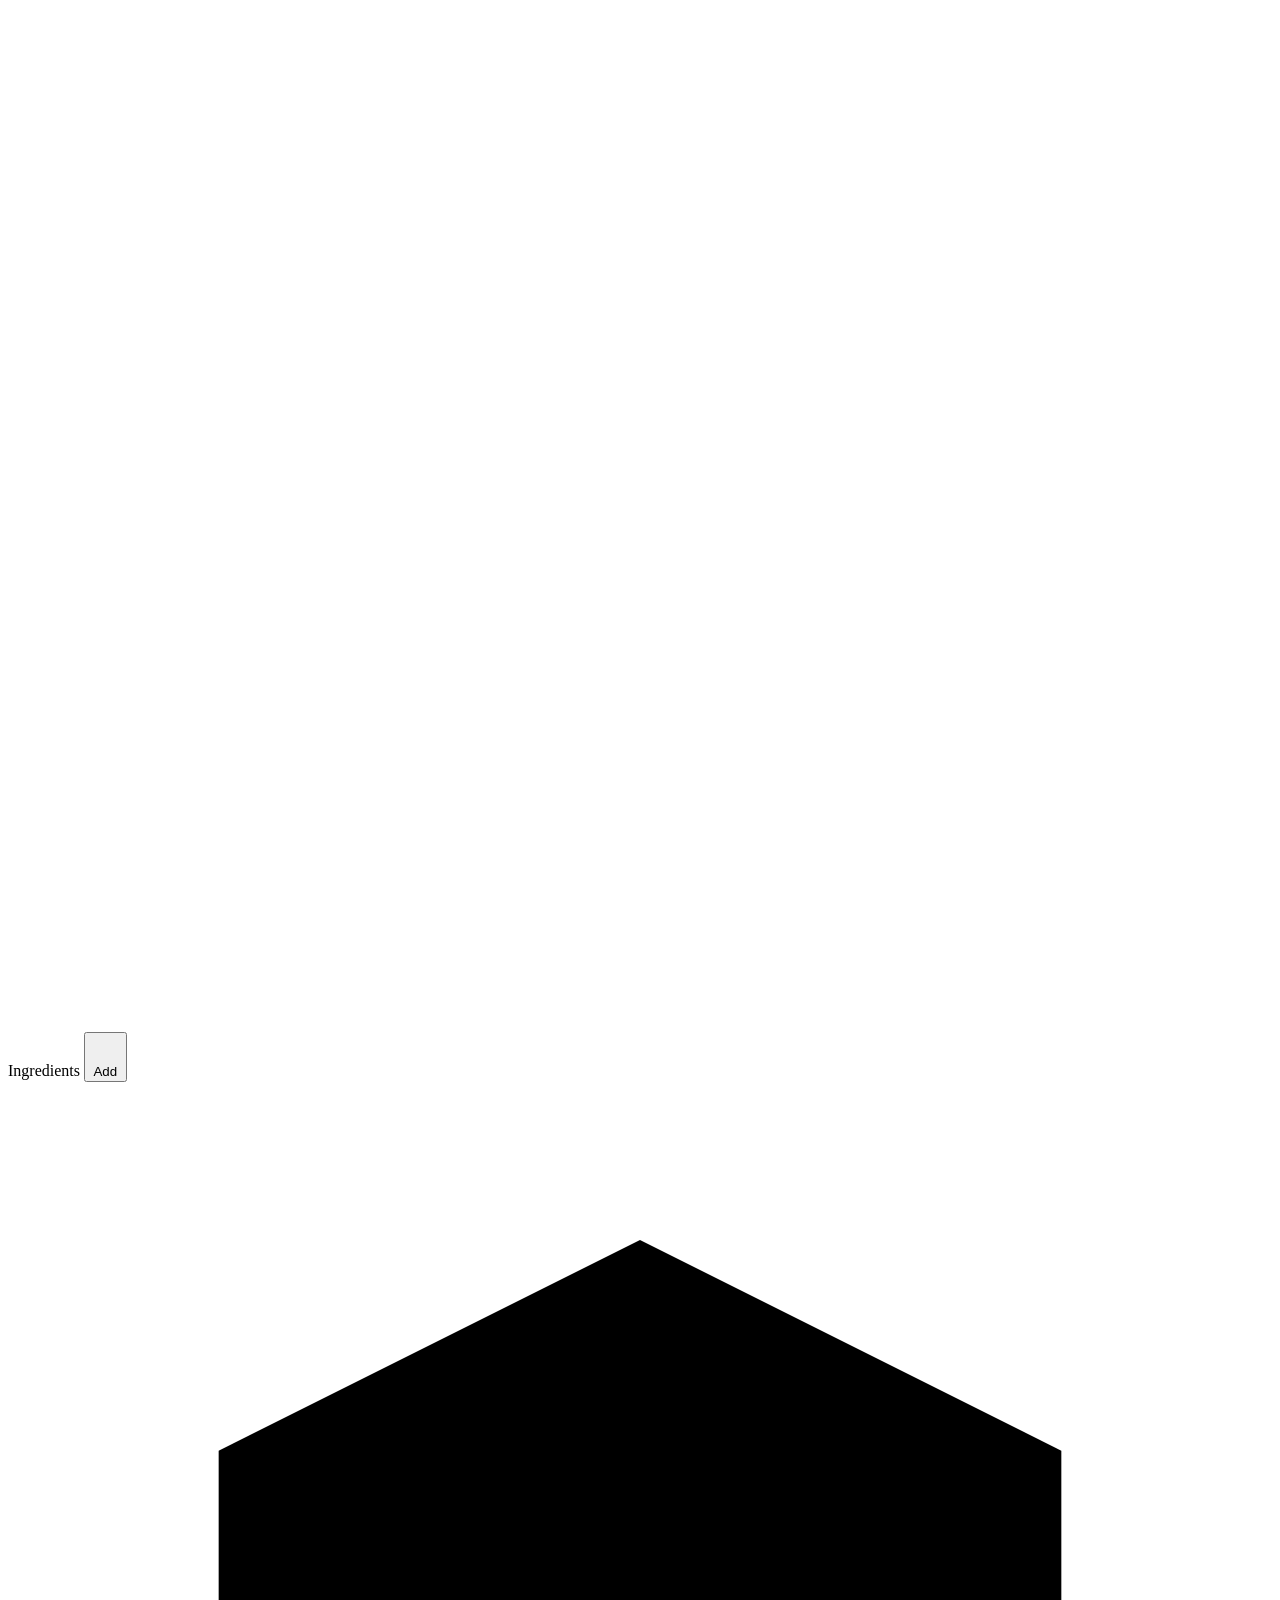
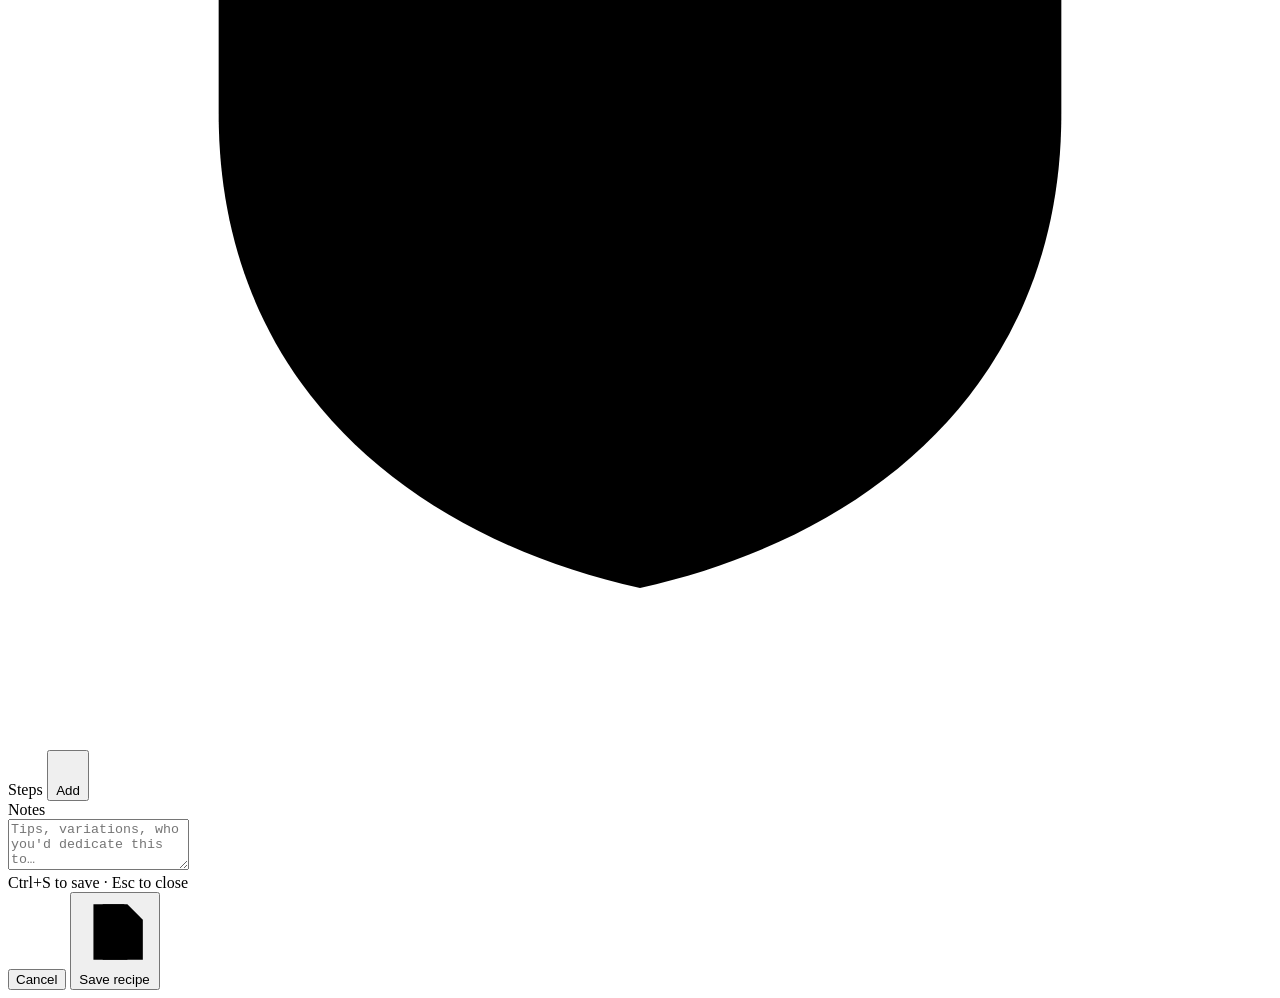
==== commit 9f449429: "feat(i18n): add internationalization with Qt Linguist .ts files - Create app/i18n.py: loads .ts XML " ====
--- a/web/index.html
+++ b/web/index.html
@@ -1,5 +1,5 @@
 <!doctype html>
-<html lang="es">
+<html lang="en">
 <head>
   <meta charset="utf-8">
   <meta name="viewport" content="width=device-width, initial-scale=1">
@@ -16,19 +16,19 @@
       <div class="brand-logo">🍲</div>
       <div>
         <div class="brand-name">Facebook Collections Downloader</div>
-        <div class="brand-sub">Recetas de cocina en vídeo</div>
+        <div class="brand-sub" data-i18n="Cooking recipe videos">Cooking recipe videos</div>
       </div>
     </div>
 
     <nav id="nav">
       <button class="nav-item active" data-view="library">
         <svg viewBox="0 0 24 24"><path d="M4 4h16v16H4z"/><path d="M9 8h6M9 12h6M9 16h4"/></svg>
-        Biblioteca
+        <span data-i18n="Library">Library</span>
         <span class="nav-count" id="nav-count"></span>
       </button>
       <button class="nav-item" data-view="queue">
         <svg viewBox="0 0 24 24"><path d="M12 5v14M5 12h14"/></svg>
-        Cola de transcripción
+        <span data-i18n="Transcription queue">Transcription queue</span>
         <span class="nav-badge hidden" id="nav-badge">0</span>
       </button>
       <button class="nav-item" data-view="facebook">
@@ -37,7 +37,7 @@
       </button>
       <button class="nav-item" data-view="settings">
         <svg viewBox="0 0 24 24"><circle cx="12" cy="12" r="3"/><path d="M19 12a7 7 0 0 0-.1-1.2l2-1.6-2-3.4-2.4 1a7 7 0 0 0-2-1.2L14 3h-4l-.5 2.6a7 7 0 0 0-2 1.2l-2.4-1-2 3.4 2 1.6A7 7 0 0 0 5 12a7 7 0 0 0 .1 1.2l-2 1.6 2 3.4 2.4-1a7 7 0 0 0 2 1.2L10 21h4l.5-2.6a7 7 0 0 0 2-1.2l2.4 1 2-3.4-2-1.6A7 7 0 0 0 19 12z"/></svg>
-        Ajustes
+        <span data-i18n="Settings">Settings</span>
       </button>
     </nav>
 
@@ -46,9 +46,9 @@
     <div class="side-footer">
       <button class="side-link" id="btn-open-folder">
         <svg viewBox="0 0 24 24"><path d="M3 6a2 2 0 0 1 2-2h4l2 2h8a2 2 0 0 1 2 2v10a2 2 0 0 1-2 2H5a2 2 0 0 1-2-2z"/></svg>
-        Abrir carpeta de vídeos
-      </button>
-      <div class="side-version">v1.0 · local y privado</div>
+        <span data-i18n="Open video folder">Open video folder</span>
+      </button>
+      <div class="side-version" data-i18n="v1.0 · local and private">v1.0 · local and private</div>
     </div>
   </aside>
 
@@ -60,14 +60,14 @@
       <header class="toolbar">
         <div class="search-box">
           <svg viewBox="0 0 24 24"><circle cx="11" cy="11" r="7"/><path d="M21 21l-4.3-4.3"/></svg>
-          <input id="search-input" type="search" placeholder="Buscar por título, ingredientes o texto…" autocomplete="off">
+          <input id="search-input" type="search" placeholder="Search by title, ingredients or text…" data-i18n-placeholder="Search by title, ingredients or text…" autocomplete="off">
         </div>
         <div class="toolbar-actions">
-          <button id="btn-import" class="btn btn-ghost" title="Importar vídeos desde el equipo">
+          <button id="btn-import" class="btn btn-ghost" title="Import videos from your computer" data-i18n-title="Import videos from your computer">
             <svg viewBox="0 0 24 24"><path d="M12 3v12m0 0l-4-4m4 4l4-4"/><path d="M4 17v2a2 2 0 0 0 2 2h12a2 2 0 0 0 2-2v-2"/></svg>
-            Importar
+            <span data-i18n="Import">Import</span>
           </button>
-          <button id="btn-rescan" class="btn btn-ghost" title="Escanear la carpeta de vídeos">
+          <button id="btn-rescan" class="btn btn-ghost" title="Scan the video folder" data-i18n-title="Scan the video folder">
             <svg viewBox="0 0 24 24"><path d="M20 11a8 8 0 1 0-2 5.3"/><path d="M20 4v7h-7"/></svg>
           </button>
         </div>
@@ -79,7 +79,7 @@
       <div id="dropzone" class="dropzone">
         <div class="drop-hint">
           <svg viewBox="0 0 24 24"><path d="M12 3v12m0 0l-4-4m4 4l4-4"/><path d="M4 17v2a2 2 0 0 0 2 2h12a2 2 0 0 0 2-2v-2"/></svg>
-          Suelta los vídeos aquí para importarlos
+          <span data-i18n="Drop videos here to import them">Drop videos here to import them</span>
         </div>
         <div id="library-grid" class="grid"></div>
         <div id="empty-state" class="empty hidden"></div>
@@ -90,12 +90,12 @@
     <section id="view-queue" class="view hidden">
       <header class="toolbar">
         <div>
-          <h2 class="view-title">Cola de transcripción</h2>
-          <p class="view-sub">Los vídeos pendientes se convierten en texto con Whisper, en tu propio equipo.</p>
+          <h2 class="view-title" data-i18n="Transcription queue">Transcription queue</h2>
+          <p class="view-sub" data-i18n="Pending videos are converted to text with Whisper, on your own computer.">Pending videos are converted to text with Whisper, on your own computer.</p>
         </div>
         <button id="btn-transcribe-all" class="btn btn-primary">
           <svg viewBox="0 0 24 24"><path d="M8 5v14l11-7z"/></svg>
-          Transcribir todo
+          <span data-i18n="Transcribe all">Transcribe all</span>
         </button>
       </header>
       <div id="queue-list"></div>
@@ -105,8 +105,8 @@
     <section id="view-facebook" class="view hidden">
       <header class="toolbar">
         <div>
-          <h2 class="view-title">Importar desde Facebook</h2>
-          <p class="view-sub">Inicia sesión tú mismo en Facebook y captura tus vídeos guardados. Facebook Collections Downloader nunca ve tu contraseña.</p>
+          <h2 class="view-title" data-i18n="Import from Facebook">Import from Facebook</h2>
+          <p class="view-sub" data-i18n="Log in to Facebook yourself and capture your saved videos. Facebook Collections Downloader never sees your password.">Log in to Facebook yourself and capture your saved videos. Facebook Collections Downloader never sees your password.</p>
         </div>
       </header>
 
@@ -114,12 +114,12 @@
         <div class="fb-step">
           <div class="fb-step-num">1</div>
           <div class="fb-step-body">
-            <strong>Abre Facebook</strong>
-            <p>Se abre en una <b>ventana nueva</b>: Facebook Collections Downloader se queda abierto para que veas el progreso de las descargas. Inicia sesión como siempre, con tu verificación en dos pasos.</p>
+            <strong data-i18n="Open Facebook">Open Facebook</strong>
+            <p data-i18n="Opens in a new window: Facebook Collections Downloader stays open so you can see download progress. Log in as usual, with your two-factor verification.">Opens in a new window: Facebook Collections Downloader stays open so you can see download progress. Log in as usual, with your two-factor verification.</p>
             <div class="fb-step-actions">
               <button id="fb-open" class="btn btn-primary">
                 <svg viewBox="0 0 24 24"><path d="M18 2h-3a5 5 0 0 0-5 5v3H7v4h3v8h4v-8h3l1-4h-4V7a1 1 0 0 1 1-1h3z"/></svg>
-                Abrir Facebook
+                <span data-i18n="Open Facebook">Open Facebook</span>
               </button>
               <span class="faint" id="fb-open-hint"></span>
             </div>
@@ -129,23 +129,23 @@
         <div class="fb-step">
           <div class="fb-step-num">2</div>
           <div class="fb-step-body">
-            <strong>Captura los vídeos</strong>
-            <p>En tu página de guardados (o dentro de una colección), abajo a la derecha verás los botones de Facebook Collections Downloader:</p>
+            <strong data-i18n="Capture videos">Capture videos</strong>
+            <p data-i18n="On your saved page (or inside a collection), at the bottom-right you'll see Facebook Collections Downloader's buttons:">On your saved page (or inside a collection), at the bottom-right you'll see Facebook Collections Downloader's buttons:</p>
             <ul class="fb-feature-list">
-              <li><em>«⬇️ Descargar toda la colección»</em> — baja automáticamente por toda la colección, recopila todos los vídeos y los descarga con yt-dlp.</li>
-              <li><em>«📥 Enviar vídeos visibles»</em> — solo los vídeos que se ven en pantalla.</li>
-              <li><em>«↩ Cerrar Facebook»</em> — cierra la ventana de Facebook; Facebook Collections Downloader sigue abierto.</li>
+              <li data-i18n="«⬇️ Download entire collection» — automatically scrolls through the entire collection, gathers all videos and downloads them with yt-dlp."><em>«⬇️ Download entire collection»</em> — automatically scrolls through the entire collection, gathers all videos and downloads them with yt-dlp.</li>
+              <li data-i18n="«📥 Send visible videos» — only videos currently on screen."><em>«📥 Send visible videos»</em> — only videos currently on screen.</li>
+              <li data-i18n="«↩ Close Facebook» — closes the Facebook window; Facebook Collections Downloader stays open."><em>«↩ Close Facebook»</em> — closes the Facebook window; Facebook Collections Downloader stays open.</li>
             </ul>
             <button id="fb-capture" class="btn btn-ghost">
               <svg viewBox="0 0 24 24"><circle cx="12" cy="12" r="3"/><path d="M2 12s4-7 10-7 10 7 10 7-4 7-10 7-10-7-10-7z"/></svg>
-              Capturar ahora (si ya estás en Facebook)
+              <span data-i18n="Capture now (if you're already on Facebook)">Capture now (if you're already on Facebook)</span>
             </button>
             <div class="bookmark-wrap">
-              <button id="fb-bookmark-toggle" class="btn btn-mini">¿Prefieres usar tu navegador? Ver el bookmarklet</button>
+              <button id="fb-bookmark-toggle" class="btn btn-mini" data-i18n="Prefer to use your browser? See the bookmarklet">Prefer to use your browser? See the bookmarklet</button>
               <div id="fb-bookmark" class="bookmark-box hidden">
-                <p>Arrastra este enlace a la barra de marcadores de tu navegador y haz clic en él estando en tu página de guardados (aparecerán los mismos botones):</p>
+                <p data-i18n="Drag this link to your browser's bookmarks bar and click it while on your saved page (the same buttons will appear):">Drag this link to your browser's bookmarks bar and click it while on your saved page (the same buttons will appear):</p>
                 <a id="fb-bookmark-link" class="bookmark-link" href="#" draggable="true">📥 Herramientas de Facebook Collections Downloader</a>
-                <button id="fb-bookmark-copy" class="btn btn-mini">Copiar el código</button>
+                <button id="fb-bookmark-copy" class="btn btn-mini" data-i18n="Copy code">Copy code</button>
                 <textarea id="fb-bookmark-code" readonly spellcheck="false"></textarea>
               </div>
             </div>
@@ -155,8 +155,8 @@
         <div class="fb-step">
           <div class="fb-step-num">3</div>
           <div class="fb-step-body">
-            <strong>Selecciona y descarga</strong>
-            <p>Marca los vídeos capturados y descárgalos, o usa «⬇️ Descargar toda la colección» directamente desde Facebook. Todo se guarda en tu carpeta de vídeos y aparece en la Biblioteca. El progreso de la descarga se ve aquí, en esta pestaña, o en el <b>indicador inferior</b> que aparece desde cualquier pestaña mientras se descarga.</p>
+            <strong data-i18n="Select and download">Select and download</strong>
+            <p data-i18n="Check the captured videos and download them, or use «⬇️ Download entire collection» directly from Facebook. Everything is saved to your video folder and appears in the Library. Download progress is shown here on this tab, or in the bottom indicator visible from any tab while downloading.">Check the captured videos and download them, or use «⬇️ Download entire collection» directly from Facebook. Everything is saved to your video folder and appears in the Library. Download progress is shown here on this tab, or in the bottom indicator visible from any tab while downloading.</p>
           </div>
         </div>
       </div>
@@ -164,11 +164,11 @@
       <div class="fb-download-bar">
         <button id="fb-download" class="btn btn-primary" disabled>
           <svg viewBox="0 0 24 24"><path d="M12 3v12m0 0l-4-4m4 4l4-4"/><path d="M4 17v2a2 2 0 0 0 2 2h12a2 2 0 0 0 2-2v-2"/></svg>
-          Descargar seleccionados
+          <span data-i18n="Download selected">Download selected</span>
         </button>
         <span class="faint" id="fb-count"></span>
         <span class="spacer"></span>
-        <button id="fb-clear" class="btn btn-ghost">Vaciar lista</button>
+        <button id="fb-clear" class="btn btn-ghost" data-i18n="Clear list">Clear list</button>
       </div>
       <div id="fb-list" class="fb-list"></div>
       <div id="fb-download-progress"></div>
@@ -176,8 +176,8 @@
 
     <!-- ---- Ajustes ---- -->
     <section id="view-settings" class="view hidden">
-      <h2 class="view-title">Ajustes</h2>
-      <p class="view-sub">Configura dónde están tus vídeos y cómo se transcriben.</p>
+      <h2 class="view-title" data-i18n="Settings">Settings</h2>
+      <p class="view-sub" data-i18n="Configure where your videos are and how they are transcribed.">Configure where your videos are and how they are transcribed.</p>
       <div class="settings-grid" id="settings-form"></div>
     </section>
   </main>
@@ -191,19 +191,19 @@
   <div class="editor-panel" role="dialog" aria-label="Editor de receta">
     <header class="editor-header">
       <div class="ed-title-wrap">
-        <input id="ed-title" class="ed-title" placeholder="Título de la receta" autocomplete="off">
+        <input id="ed-title" class="ed-title" placeholder="Recipe title" data-i18n-placeholder="Recipe title" autocomplete="off">
         <span class="ed-title-underline"></span>
       </div>
       <div class="editor-actions">
-        <button id="ed-transcribe" class="btn btn-ghost" title="Transcribir este vídeo">
+        <button id="ed-transcribe" class="btn btn-ghost" title="Transcribe this video" data-i18n-title="Transcribir este vídeo">
           <svg viewBox="0 0 24 24"><path d="M8 5v14l11-7z"/></svg>
-          Transcribir
-        </button>
-        <button id="ed-export" class="btn btn-ghost" title="Exportar a Markdown">
+          <span data-i18n="Transcribe">Transcribe</span>
+        </button>
+        <button id="ed-export" class="btn btn-ghost" title="Export to Markdown" data-i18n-title="Export to Markdown">
           <svg viewBox="0 0 24 24"><path d="M12 3v12m0 0l-4-4m4 4l4-4"/><path d="M4 17v2a2 2 0 0 0 2 2h12a2 2 0 0 0 2-2v-2"/></svg>
-          Exportar
-        </button>
-        <button id="ed-close" class="btn btn-icon" title="Cerrar (Esc)">
+          <span data-i18n="Export">Export</span>
+        </button>
+        <button id="ed-close" class="btn btn-icon" title="Close (Esc)" data-i18n-title="Close (Esc)">
           <svg viewBox="0 0 24 24"><path d="M6 6l12 12M18 6L6 18"/></svg>
         </button>
       </div>
@@ -214,7 +214,7 @@
         <div class="video-wrap">
           <video id="ed-video" controls preload="metadata"></video>
           <div class="video-missing hidden" id="ed-video-missing">
-            El archivo de vídeo no se encuentra.
+            <span data-i18n="Video file not found.">Video file not found.</span>
           </div>
         </div>
 
@@ -222,44 +222,44 @@
           <div class="panel-head">
             <span class="panel-title">
               <svg viewBox="0 0 24 24"><path d="M4 5h16v14H4z"/><path d="M8 9h8M8 13h8M8 17h5"/></svg>
-              Transcripción
+              <span data-i18n="Transcription">Transcription</span>
             </span>
             <span class="trans-status" id="ed-trans-status"></span>
             <span class="spacer"></span>
             <button id="ed-copy-trans" class="btn btn-mini">
               <svg viewBox="0 0 24 24"><rect x="9" y="9" width="11" height="11" rx="2"/><path d="M5 15V5a2 2 0 0 1 2-2h10"/></svg>
-              Copiar
+              <span data-i18n="Copy">Copy</span>
             </button>
           </div>
-          <textarea id="ed-transcript" placeholder="El texto transcrito aparecerá aquí. También puedes editarlo a mano."></textarea>
+          <textarea id="ed-transcript" placeholder="The transcribed text will appear here. You can also edit it manually." data-i18n-placeholder="The transcribed text will appear here. You can also edit it manually."></textarea>
           <div class="transcript-meta" id="ed-trans-meta"></div>
         </div>
       </div>
 
       <div class="ed-col ed-right">
-        <div class="panel-head"><span class="panel-title">Detalles</span></div>
+        <div class="panel-head"><span class="panel-title" data-i18n="Details">Details</span></div>
         <div class="field">
-          <label for="ed-category">Categoría</label>
-          <input id="ed-category" list="cat-list" placeholder="p. ej. Postres" autocomplete="off">
+          <label for="ed-category" data-i18n="Category">Category</label>
+          <input id="ed-category" list="cat-list" placeholder="e.g. Desserts" data-i18n-placeholder="e.g. Desserts" autocomplete="off">
           <datalist id="cat-list"></datalist>
         </div>
         <div class="field">
-          <label for="ed-tags">Etiquetas <span class="faint">(separadas por coma)</span></label>
-          <input id="ed-tags" placeholder="sin gluten, rápido, 30 min…" autocomplete="off">
+          <label for="ed-tags"><span data-i18n="Tags">Tags</span> <span class="faint" data-i18n="(comma separated)">(comma separated)</span></label>
+          <input id="ed-tags" placeholder="gluten-free, quick, 30 min…" autocomplete="off">
         </div>
         <div class="field">
-          <label>Vídeo de origen</label>
+          <label data-i18n="Source video">Source video</label>
           <div class="source-path" id="ed-source"></div>
         </div>
 
         <div class="panel-head list-head">
           <span class="panel-title">
             <svg viewBox="0 0 24 24"><path d="M5 7h14M5 12h14M5 17h14"/></svg>
-            Ingredientes
+            <span data-i18n="Ingredients">Ingredients</span>
           </span>
           <button id="ed-add-ing" class="btn btn-mini">
             <svg viewBox="0 0 24 24"><path d="M12 5v14M5 12h14"/></svg>
-            Añadir
+            <span data-i18n="Add">Add</span>
           </button>
         </div>
         <div id="ed-ingredients" class="list-editor"></div>
@@ -267,27 +267,27 @@
         <div class="panel-head list-head">
           <span class="panel-title">
             <svg viewBox="0 0 24 24"><path d="M12 3l8 4v5c0 5-3.5 8-8 9-4.5-1-8-4-8-9V7z"/></svg>
-            Pasos
+            <span data-i18n="Steps">Steps</span>
           </span>
           <button id="ed-add-step" class="btn btn-mini">
             <svg viewBox="0 0 24 24"><path d="M12 5v14M5 12h14"/></svg>
-            Añadir
+            <span data-i18n="Add">Add</span>
           </button>
         </div>
         <div id="ed-steps" class="list-editor"></div>
 
-        <div class="panel-head"><span class="panel-title">Notas</span></div>
-        <textarea id="ed-notes" rows="3" placeholder="Trucos, variaciones, a quién se la dedicas…"></textarea>
+        <div class="panel-head"><span class="panel-title" data-i18n="Notes">Notes</span></div>
+        <textarea id="ed-notes" rows="3" placeholder="Tips, variations, who you'd dedicate this to…" data-i18n-placeholder="Tips, variations, who you'd dedicate this to…"></textarea>
       </div>
     </div>
 
     <footer class="editor-footer">
-      <span class="ed-hint">Ctrl+S para guardar · Esc para cerrar</span>
+      <span class="ed-hint" data-i18n="Ctrl+S to save · Esc to close">Ctrl+S to save · Esc to close</span>
       <div class="editor-footer-actions">
-        <button id="ed-cancel" class="btn btn-ghost">Cancelar</button>
+        <button id="ed-cancel" class="btn btn-ghost" data-i18n="Cancel">Cancel</button>
         <button id="ed-save" class="btn btn-primary">
           <svg viewBox="0 0 24 24"><path d="M5 3h11l5 5v13H5z"/><path d="M8 3v6h7V3M8 21v-7h8v7"/></svg>
-          Guardar receta
+          <span data-i18n="Save recipe">Save recipe</span>
         </button>
       </div>
     </footer>
@@ -298,6 +298,7 @@
 <div class="busy-overlay hidden" id="busy">
   <div class="spinner"></div>
 </div>
+<script src="/i18n.js"></script>
 <script src="/app.js"></script>
 </body>
 </html>
